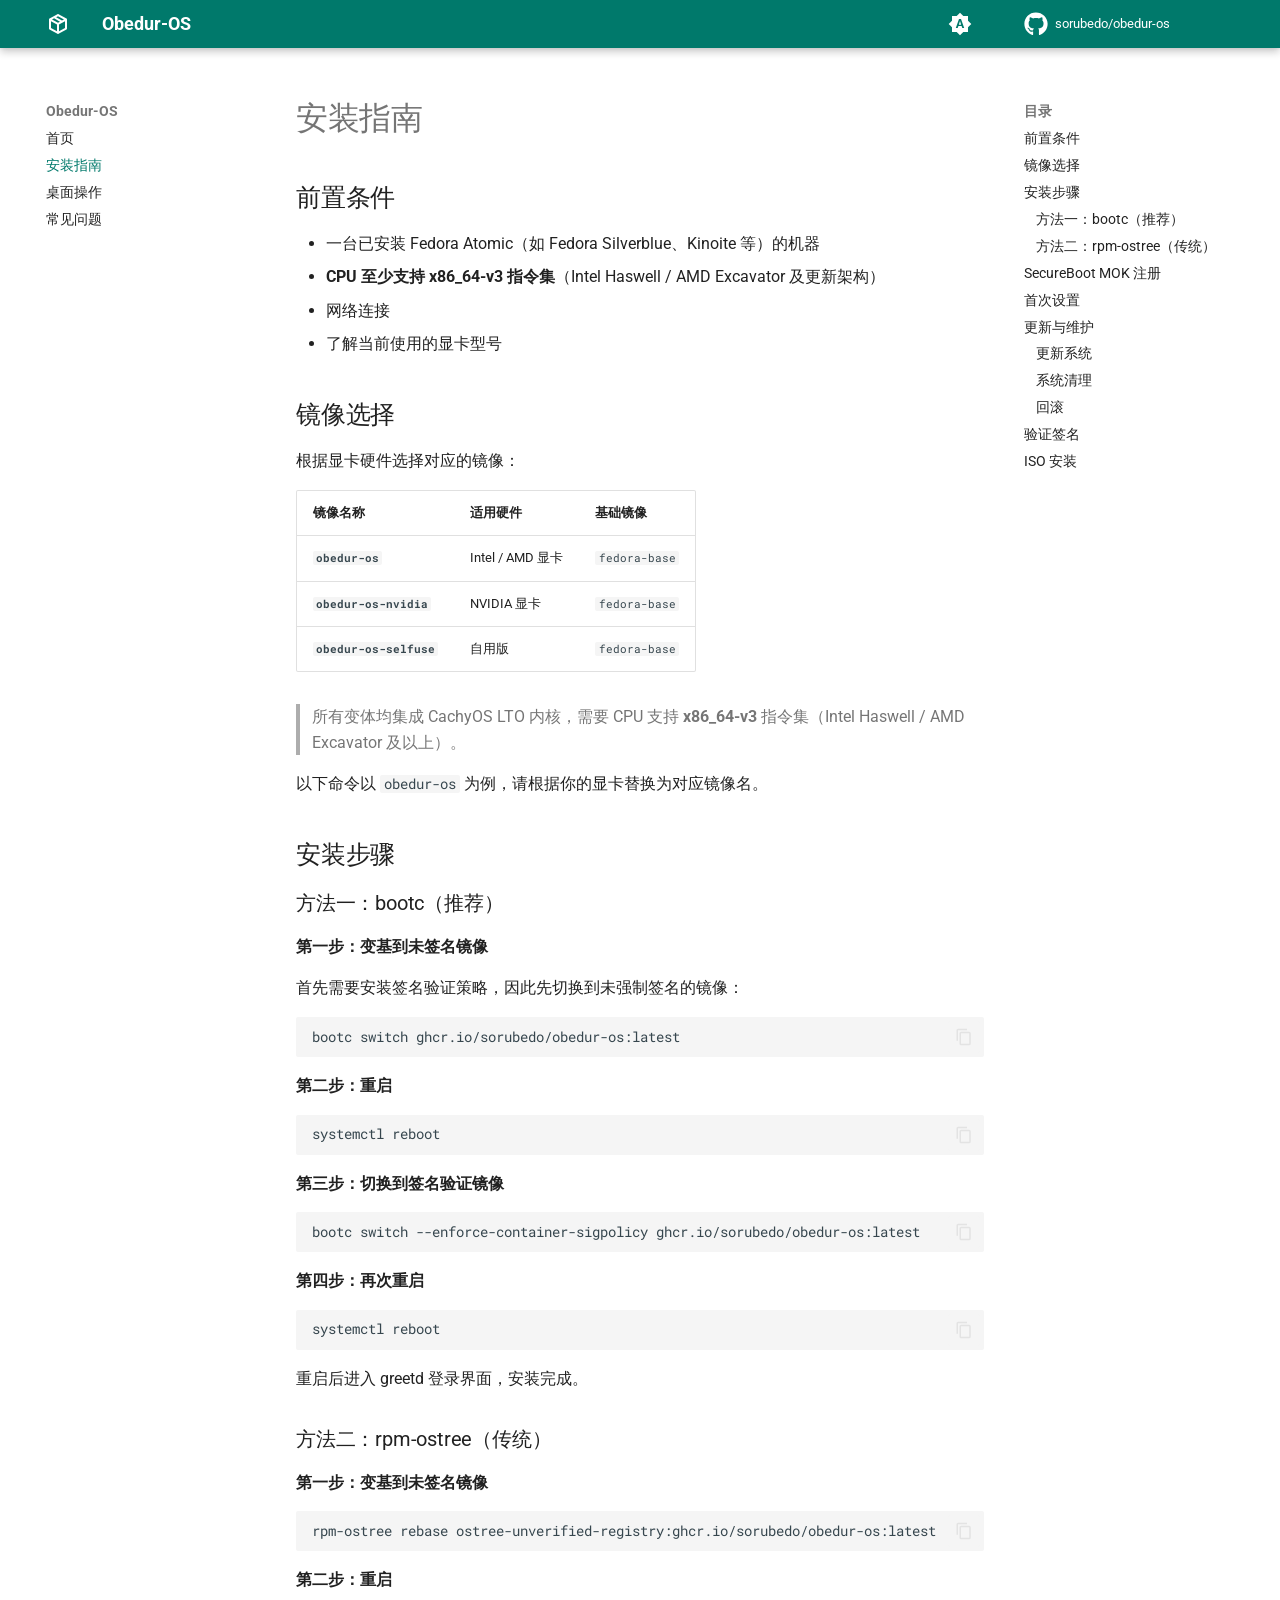
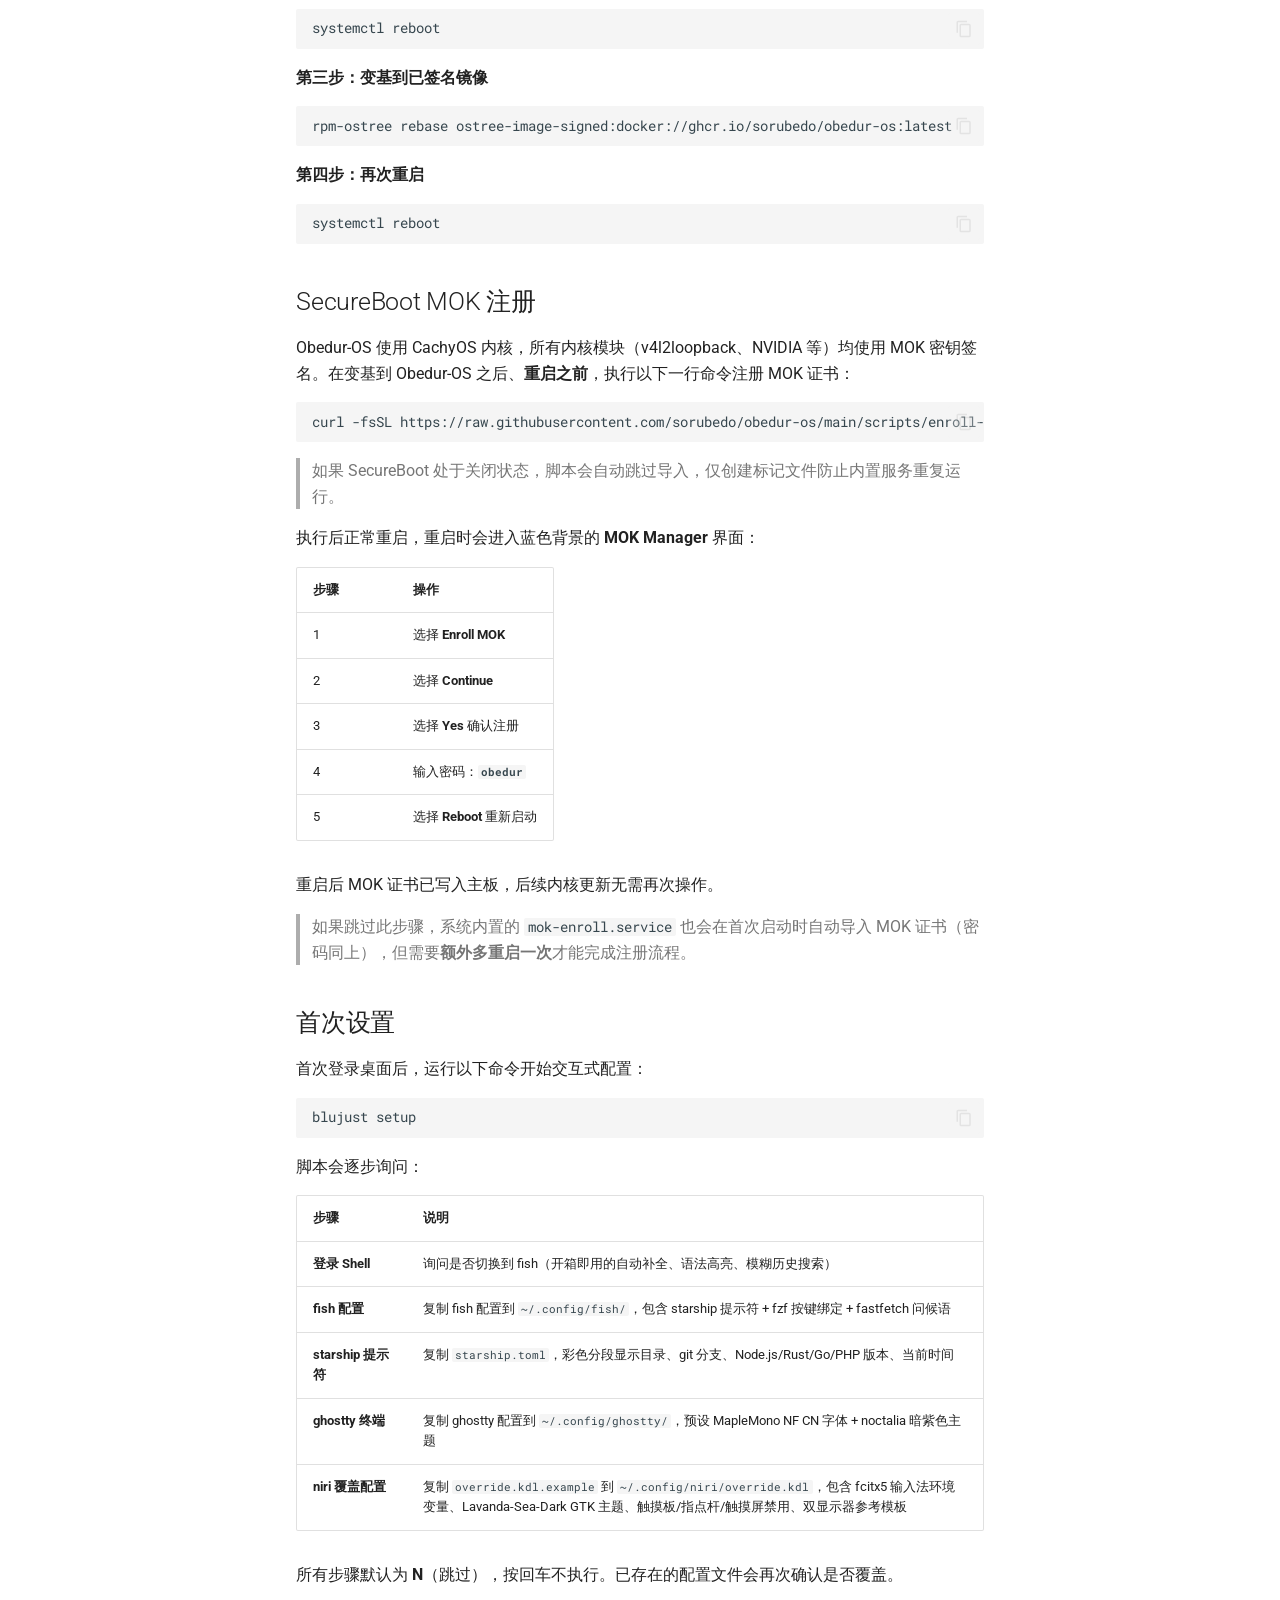
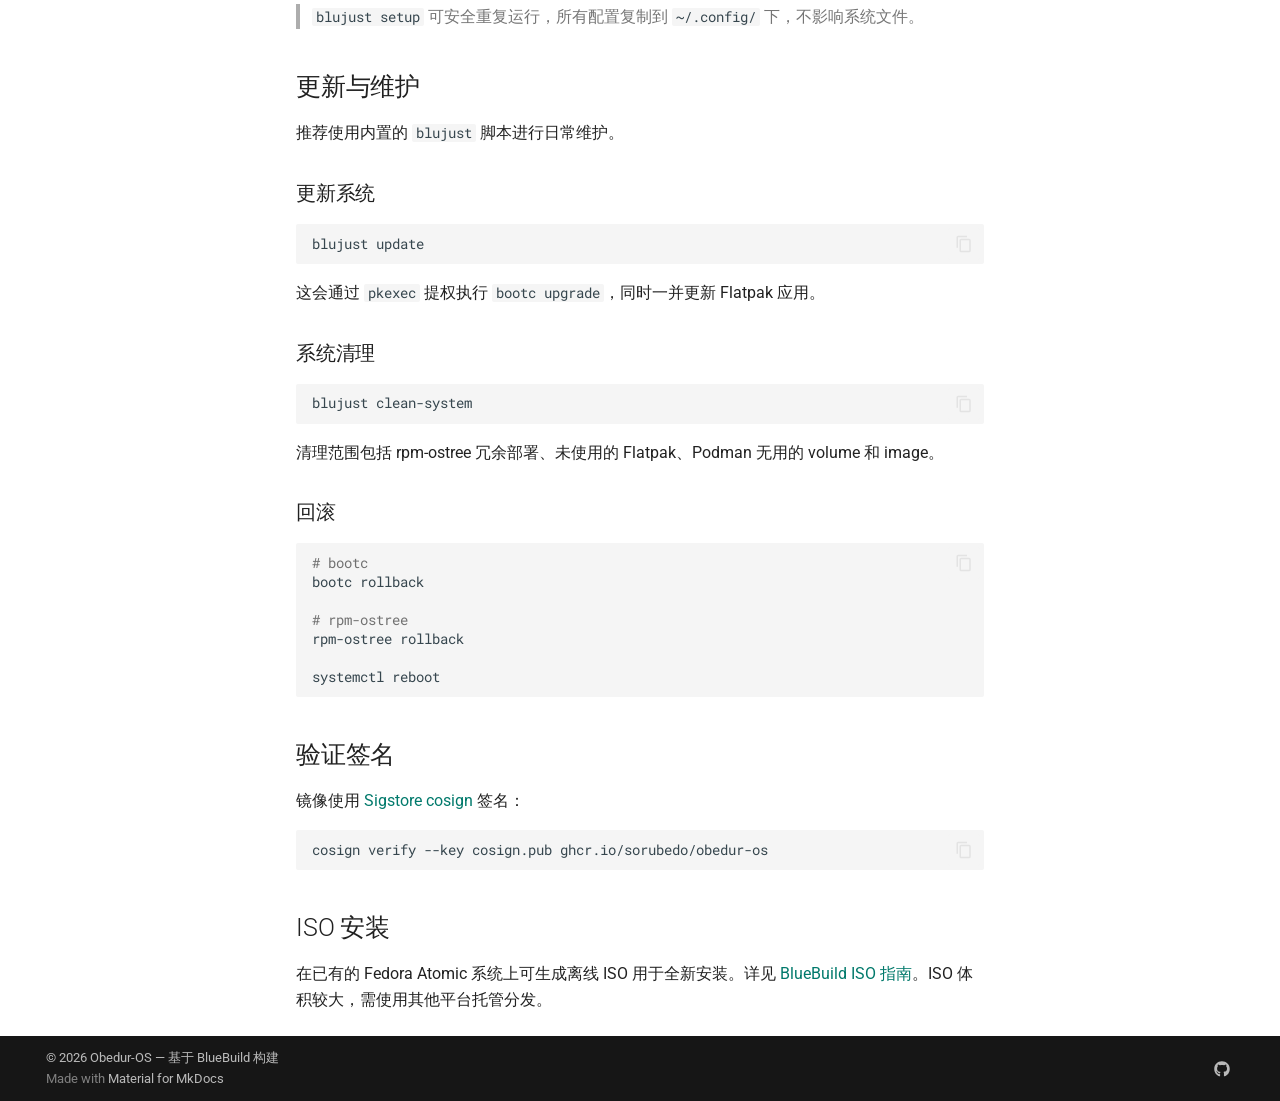
==== installation/index.html @ c2bc1f34 "Deployed 33c98fe with MkDocs version: 1.6.1" ====
<!DOCTYPE html><html lang="zh" class="no-js"><head>
    
      <meta charset="utf-8">
      <meta name="viewport" content="width=device-width,initial-scale=1">
      
        <meta name="description" content="Fedora Atomic 不可变系统 — Niri 滚动平铺 Wayland 桌面">
      
      
      
        <link rel="canonical" href="https://sorubedo.github.io/obedur-os/installation/">
      
      
        <link rel="prev" href="..">
      
      
        <link rel="next" href="../desktop/">
      
      
        
      
      
      <link rel="icon" href="../assets/images/favicon.png">
      <meta name="generator" content="mkdocs-1.6.1, mkdocs-material-9.7.6">
    
    
      
        <title>安装指南 - Obedur-OS</title>
      
    
    
      <link rel="stylesheet" href="../assets/stylesheets/main.484c7ddc.min.css">
      
        
        <link rel="stylesheet" href="../assets/stylesheets/palette.ab4e12ef.min.css">
      
      


    
    
      
    
    
      
        
        
        <link rel="preconnect" href="https://fonts.gstatic.com" crossorigin="">
        <link rel="stylesheet" href="https://fonts.googleapis.com/css?family=Roboto:300,300i,400,400i,700,700i%7CRoboto+Mono:400,400i,700,700i&amp;display=fallback">
        <style>:root{--md-text-font:"Roboto";--md-code-font:"Roboto Mono"}</style>
      
    
    
      <link rel="stylesheet" href="../stylesheets/extra.css">
    
    <script>__md_scope=new URL("..",location),__md_hash=e=>[...e].reduce(((e,_)=>(e<<5)-e+_.charCodeAt(0)),0),__md_get=(e,_=localStorage,t=__md_scope)=>JSON.parse(_.getItem(t.pathname+"."+e)),__md_set=(e,_,t=localStorage,a=__md_scope)=>{try{t.setItem(a.pathname+"."+e,JSON.stringify(_))}catch(e){}}</script>
    
      

    
    
  <link href="../assets/stylesheets/glightbox.min.css" rel="stylesheet"><script src="../assets/javascripts/glightbox.min.js"></script><style id="glightbox-style">
            html.glightbox-open { overflow: initial; height: 100%; }
            .gslide-title { margin-top: 0px; user-select: text; }
            .gslide-desc { color: #666; user-select: text; }
            .gslide-image img { background: white; }
            .gscrollbar-fixer { padding-right: 15px; }
            .gdesc-inner { font-size: 0.75rem; }
            body[data-md-color-scheme="slate"] .gdesc-inner { background: var(--md-default-bg-color); }
            body[data-md-color-scheme="slate"] .gslide-title { color: var(--md-default-fg-color); }
            body[data-md-color-scheme="slate"] .gslide-desc { color: var(--md-default-fg-color); }
        </style></head>
  
  
    
    
      
    
    
    
    
    <body dir="ltr" data-md-color-scheme="default" data-md-color-primary="indigo" data-md-color-accent="indigo">
  
    
    <input class="md-toggle" data-md-toggle="drawer" type="checkbox" id="__drawer" autocomplete="off">
    <input class="md-toggle" data-md-toggle="search" type="checkbox" id="__search" autocomplete="off">
    <label class="md-overlay" for="__drawer"></label>
    <div data-md-component="skip">
      
        
        <a href="#_1" class="md-skip">
          跳转至
        </a>
      
    </div>
    <div data-md-component="announce">
      
    </div>
    
    
      

  

<header class="md-header md-header--shadow" data-md-component="header">
  <nav class="md-header__inner md-grid" aria-label="页眉">
    <a href=".." title="Obedur-OS" class="md-header__button md-logo" aria-label="Obedur-OS" data-md-component="logo">
      
  
  <svg xmlns="http://www.w3.org/2000/svg" viewBox="0 0 24 24"><path d="M21 16.5c0 .38-.21.71-.53.88l-7.9 4.44c-.16.12-.36.18-.57.18s-.41-.06-.57-.18l-7.9-4.44A.99.99 0 0 1 3 16.5v-9c0-.38.21-.71.53-.88l7.9-4.44c.16-.12.36-.18.57-.18s.41.06.57.18l7.9 4.44c.32.17.53.5.53.88zM12 4.15l-1.89 1.07L16 8.61l1.96-1.11zM6.04 7.5 12 10.85l1.96-1.1-5.88-3.4zM5 15.91l6 3.38v-6.71L5 9.21zm14 0v-6.7l-6 3.37v6.71z"></path></svg>

    </a>
    <label class="md-header__button md-icon" for="__drawer">
      
      <svg xmlns="http://www.w3.org/2000/svg" viewBox="0 0 24 24"><path d="M3 6h18v2H3zm0 5h18v2H3zm0 5h18v2H3z"></path></svg>
    </label>
    <div class="md-header__title" data-md-component="header-title">
      <div class="md-header__ellipsis">
        <div class="md-header__topic">
          <span class="md-ellipsis">
            Obedur-OS
          </span>
        </div>
        <div class="md-header__topic" data-md-component="header-topic">
          <span class="md-ellipsis">
            
              安装指南
            
          </span>
        </div>
      </div>
    </div>
    
      
        <form class="md-header__option" data-md-component="palette">
  
    
    
    
    <input class="md-option" data-md-color-media="(prefers-color-scheme)" data-md-color-scheme="default" data-md-color-primary="indigo" data-md-color-accent="indigo" aria-label="跟随系统" type="radio" name="__palette" id="__palette_0">
    
      <label class="md-header__button md-icon" title="跟随系统" for="__palette_1" hidden="">
        <svg xmlns="http://www.w3.org/2000/svg" viewBox="0 0 24 24"><path d="m14.3 16-.7-2h-3.2l-.7 2H7.8L11 7h2l3.2 9zM20 8.69V4h-4.69L12 .69 8.69 4H4v4.69L.69 12 4 15.31V20h4.69L12 23.31 15.31 20H20v-4.69L23.31 12zm-9.15 3.96h2.3L12 9z"></path></svg>
      </label>
    
  
    
    
    
    <input class="md-option" data-md-color-media="(prefers-color-scheme: light)" data-md-color-scheme="default" data-md-color-primary="custom" data-md-color-accent="custom" aria-label="切换至暗色模式" type="radio" name="__palette" id="__palette_1">
    
      <label class="md-header__button md-icon" title="切换至暗色模式" for="__palette_2" hidden="">
        <svg xmlns="http://www.w3.org/2000/svg" viewBox="0 0 24 24"><path d="M12 8a4 4 0 0 0-4 4 4 4 0 0 0 4 4 4 4 0 0 0 4-4 4 4 0 0 0-4-4m0 10a6 6 0 0 1-6-6 6 6 0 0 1 6-6 6 6 0 0 1 6 6 6 6 0 0 1-6 6m8-9.31V4h-4.69L12 .69 8.69 4H4v4.69L.69 12 4 15.31V20h4.69L12 23.31 15.31 20H20v-4.69L23.31 12z"></path></svg>
      </label>
    
  
    
    
    
    <input class="md-option" data-md-color-media="(prefers-color-scheme: dark)" data-md-color-scheme="slate" data-md-color-primary="custom" data-md-color-accent="custom" aria-label="切换至系统偏好" type="radio" name="__palette" id="__palette_2">
    
      <label class="md-header__button md-icon" title="切换至系统偏好" for="__palette_0" hidden="">
        <svg xmlns="http://www.w3.org/2000/svg" viewBox="0 0 24 24"><path d="M12 18c-.89 0-1.74-.2-2.5-.55C11.56 16.5 13 14.42 13 12s-1.44-4.5-3.5-5.45C10.26 6.2 11.11 6 12 6a6 6 0 0 1 6 6 6 6 0 0 1-6 6m8-9.31V4h-4.69L12 .69 8.69 4H4v4.69L.69 12 4 15.31V20h4.69L12 23.31 15.31 20H20v-4.69L23.31 12z"></path></svg>
      </label>
    
  
</form>
      
    
    
      <script>var palette=__md_get("__palette");if(palette&&palette.color){if("(prefers-color-scheme)"===palette.color.media){var media=matchMedia("(prefers-color-scheme: light)"),input=document.querySelector(media.matches?"[data-md-color-media='(prefers-color-scheme: light)']":"[data-md-color-media='(prefers-color-scheme: dark)']");palette.color.media=input.getAttribute("data-md-color-media"),palette.color.scheme=input.getAttribute("data-md-color-scheme"),palette.color.primary=input.getAttribute("data-md-color-primary"),palette.color.accent=input.getAttribute("data-md-color-accent")}for(var[key,value]of Object.entries(palette.color))document.body.setAttribute("data-md-color-"+key,value)}</script>
    
    
    
    
      <div class="md-header__source">
        <a href="https://github.com/sorubedo/obedur-os" title="前往仓库" class="md-source" data-md-component="source">
  <div class="md-source__icon md-icon">
    
    <svg xmlns="http://www.w3.org/2000/svg" viewBox="0 0 512 512"><!--! Font Awesome Free 7.1.0 by @fontawesome - https://fontawesome.com License - https://fontawesome.com/license/free (Icons: CC BY 4.0, Fonts: SIL OFL 1.1, Code: MIT License) Copyright 2025 Fonticons, Inc.--><path d="M173.9 397.4c0 2-2.3 3.6-5.2 3.6-3.3.3-5.6-1.3-5.6-3.6 0-2 2.3-3.6 5.2-3.6 3-.3 5.6 1.3 5.6 3.6m-31.1-4.5c-.7 2 1.3 4.3 4.3 4.9 2.6 1 5.6 0 6.2-2s-1.3-4.3-4.3-5.2c-2.6-.7-5.5.3-6.2 2.3m44.2-1.7c-2.9.7-4.9 2.6-4.6 4.9.3 2 2.9 3.3 5.9 2.6 2.9-.7 4.9-2.6 4.6-4.6-.3-1.9-3-3.2-5.9-2.9M252.8 8C114.1 8 8 113.3 8 252c0 110.9 69.8 205.8 169.5 239.2 12.8 2.3 17.3-5.6 17.3-12.1 0-6.2-.3-40.4-.3-61.4 0 0-70 15-84.7-29.8 0 0-11.4-29.1-27.8-36.6 0 0-22.9-15.7 1.6-15.4 0 0 24.9 2 38.6 25.8 21.9 38.6 58.6 27.5 72.9 20.9 2.3-16 8.8-27.1 16-33.7-55.9-6.2-112.3-14.3-112.3-110.5 0-27.5 7.6-41.3 23.6-58.9-2.6-6.5-11.1-33.3 2.6-67.9 20.9-6.5 69 27 69 27 20-5.6 41.5-8.5 62.8-8.5s42.8 2.9 62.8 8.5c0 0 48.1-33.6 69-27 13.7 34.7 5.2 61.4 2.6 67.9 16 17.7 25.8 31.5 25.8 58.9 0 96.5-58.9 104.2-114.8 110.5 9.2 7.9 17 22.9 17 46.4 0 33.7-.3 75.4-.3 83.6 0 6.5 4.6 14.4 17.3 12.1C436.2 457.8 504 362.9 504 252 504 113.3 391.5 8 252.8 8M105.2 352.9c-1.3 1-1 3.3.7 5.2 1.6 1.6 3.9 2.3 5.2 1 1.3-1 1-3.3-.7-5.2-1.6-1.6-3.9-2.3-5.2-1m-10.8-8.1c-.7 1.3.3 2.9 2.3 3.9 1.6 1 3.6.7 4.3-.7.7-1.3-.3-2.9-2.3-3.9-2-.6-3.6-.3-4.3.7m32.4 35.6c-1.6 1.3-1 4.3 1.3 6.2 2.3 2.3 5.2 2.6 6.5 1 1.3-1.3.7-4.3-1.3-6.2-2.2-2.3-5.2-2.6-6.5-1m-11.4-14.7c-1.6 1-1.6 3.6 0 5.9s4.3 3.3 5.6 2.3c1.6-1.3 1.6-3.9 0-6.2-1.4-2.3-4-3.3-5.6-2"></path></svg>
  </div>
  <div class="md-source__repository">
    sorubedo/obedur-os
  </div>
</a>
      </div>
    
  </nav>
  
</header>
    
    <div class="md-container" data-md-component="container">
      
      
        
          
        
      
      <main class="md-main" data-md-component="main">
        <div class="md-main__inner md-grid">
          
            
              
              <div class="md-sidebar md-sidebar--primary" data-md-component="sidebar" data-md-type="navigation">
                <div class="md-sidebar__scrollwrap">
                  <div class="md-sidebar__inner">
                    



<nav class="md-nav md-nav--primary" aria-label="导航栏" data-md-level="0">
  <label class="md-nav__title" for="__drawer">
    <a href=".." title="Obedur-OS" class="md-nav__button md-logo" aria-label="Obedur-OS" data-md-component="logo">
      
  
  <svg xmlns="http://www.w3.org/2000/svg" viewBox="0 0 24 24"><path d="M21 16.5c0 .38-.21.71-.53.88l-7.9 4.44c-.16.12-.36.18-.57.18s-.41-.06-.57-.18l-7.9-4.44A.99.99 0 0 1 3 16.5v-9c0-.38.21-.71.53-.88l7.9-4.44c.16-.12.36-.18.57-.18s.41.06.57.18l7.9 4.44c.32.17.53.5.53.88zM12 4.15l-1.89 1.07L16 8.61l1.96-1.11zM6.04 7.5 12 10.85l1.96-1.1-5.88-3.4zM5 15.91l6 3.38v-6.71L5 9.21zm14 0v-6.7l-6 3.37v6.71z"></path></svg>

    </a>
    Obedur-OS
  </label>
  
    <div class="md-nav__source">
      <a href="https://github.com/sorubedo/obedur-os" title="前往仓库" class="md-source" data-md-component="source">
  <div class="md-source__icon md-icon">
    
    <svg xmlns="http://www.w3.org/2000/svg" viewBox="0 0 512 512"><!--! Font Awesome Free 7.1.0 by @fontawesome - https://fontawesome.com License - https://fontawesome.com/license/free (Icons: CC BY 4.0, Fonts: SIL OFL 1.1, Code: MIT License) Copyright 2025 Fonticons, Inc.--><path d="M173.9 397.4c0 2-2.3 3.6-5.2 3.6-3.3.3-5.6-1.3-5.6-3.6 0-2 2.3-3.6 5.2-3.6 3-.3 5.6 1.3 5.6 3.6m-31.1-4.5c-.7 2 1.3 4.3 4.3 4.9 2.6 1 5.6 0 6.2-2s-1.3-4.3-4.3-5.2c-2.6-.7-5.5.3-6.2 2.3m44.2-1.7c-2.9.7-4.9 2.6-4.6 4.9.3 2 2.9 3.3 5.9 2.6 2.9-.7 4.9-2.6 4.6-4.6-.3-1.9-3-3.2-5.9-2.9M252.8 8C114.1 8 8 113.3 8 252c0 110.9 69.8 205.8 169.5 239.2 12.8 2.3 17.3-5.6 17.3-12.1 0-6.2-.3-40.4-.3-61.4 0 0-70 15-84.7-29.8 0 0-11.4-29.1-27.8-36.6 0 0-22.9-15.7 1.6-15.4 0 0 24.9 2 38.6 25.8 21.9 38.6 58.6 27.5 72.9 20.9 2.3-16 8.8-27.1 16-33.7-55.9-6.2-112.3-14.3-112.3-110.5 0-27.5 7.6-41.3 23.6-58.9-2.6-6.5-11.1-33.3 2.6-67.9 20.9-6.5 69 27 69 27 20-5.6 41.5-8.5 62.8-8.5s42.8 2.9 62.8 8.5c0 0 48.1-33.6 69-27 13.7 34.7 5.2 61.4 2.6 67.9 16 17.7 25.8 31.5 25.8 58.9 0 96.5-58.9 104.2-114.8 110.5 9.2 7.9 17 22.9 17 46.4 0 33.7-.3 75.4-.3 83.6 0 6.5 4.6 14.4 17.3 12.1C436.2 457.8 504 362.9 504 252 504 113.3 391.5 8 252.8 8M105.2 352.9c-1.3 1-1 3.3.7 5.2 1.6 1.6 3.9 2.3 5.2 1 1.3-1 1-3.3-.7-5.2-1.6-1.6-3.9-2.3-5.2-1m-10.8-8.1c-.7 1.3.3 2.9 2.3 3.9 1.6 1 3.6.7 4.3-.7.7-1.3-.3-2.9-2.3-3.9-2-.6-3.6-.3-4.3.7m32.4 35.6c-1.6 1.3-1 4.3 1.3 6.2 2.3 2.3 5.2 2.6 6.5 1 1.3-1.3.7-4.3-1.3-6.2-2.2-2.3-5.2-2.6-6.5-1m-11.4-14.7c-1.6 1-1.6 3.6 0 5.9s4.3 3.3 5.6 2.3c1.6-1.3 1.6-3.9 0-6.2-1.4-2.3-4-3.3-5.6-2"></path></svg>
  </div>
  <div class="md-source__repository">
    sorubedo/obedur-os
  </div>
</a>
    </div>
  
  <ul class="md-nav__list" data-md-scrollfix="">
    
      
      
  
  
  
  
    <li class="md-nav__item">
      <a href=".." class="md-nav__link">
        
  
  
  <span class="md-ellipsis">
    
  
    首页
  

    
  </span>
  
  

      </a>
    </li>
  

    
      
      
  
  
    
  
  
  
    <li class="md-nav__item md-nav__item--active">
      
      <input class="md-nav__toggle md-toggle" type="checkbox" id="__toc">
      
      
        
      
      
        <label class="md-nav__link md-nav__link--active" for="__toc">
          
  
  
  <span class="md-ellipsis">
    
  
    安装指南
  

    
  </span>
  
  

          <span class="md-nav__icon md-icon"></span>
        </label>
      
      <a href="./" class="md-nav__link md-nav__link--active">
        
  
  
  <span class="md-ellipsis">
    
  
    安装指南
  

    
  </span>
  
  

      </a>
      
        

<nav class="md-nav md-nav--secondary" aria-label="目录">
  
  
  
    
  
  
    <label class="md-nav__title" for="__toc">
      <span class="md-nav__icon md-icon"></span>
      目录
    </label>
    <ul class="md-nav__list" data-md-component="toc" data-md-scrollfix="">
      
        <li class="md-nav__item">
  <a href="#_2" class="md-nav__link">
    <span class="md-ellipsis">
      
        前置条件
      
    </span>
  </a>
  
</li>
      
        <li class="md-nav__item">
  <a href="#_3" class="md-nav__link">
    <span class="md-ellipsis">
      
        镜像选择
      
    </span>
  </a>
  
</li>
      
        <li class="md-nav__item">
  <a href="#_4" class="md-nav__link">
    <span class="md-ellipsis">
      
        安装步骤
      
    </span>
  </a>
  
    <nav class="md-nav" aria-label="安装步骤">
      <ul class="md-nav__list">
        
          <li class="md-nav__item">
  <a href="#bootc" class="md-nav__link">
    <span class="md-ellipsis">
      
        方法一：bootc（推荐）
      
    </span>
  </a>
  
</li>
        
          <li class="md-nav__item">
  <a href="#rpm-ostree" class="md-nav__link">
    <span class="md-ellipsis">
      
        方法二：rpm-ostree（传统）
      
    </span>
  </a>
  
</li>
        
      </ul>
    </nav>
  
</li>
      
        <li class="md-nav__item">
  <a href="#secureboot-mok" class="md-nav__link">
    <span class="md-ellipsis">
      
        SecureBoot MOK 注册
      
    </span>
  </a>
  
</li>
      
        <li class="md-nav__item">
  <a href="#_5" class="md-nav__link">
    <span class="md-ellipsis">
      
        首次设置
      
    </span>
  </a>
  
</li>
      
        <li class="md-nav__item">
  <a href="#_6" class="md-nav__link">
    <span class="md-ellipsis">
      
        更新与维护
      
    </span>
  </a>
  
    <nav class="md-nav" aria-label="更新与维护">
      <ul class="md-nav__list">
        
          <li class="md-nav__item">
  <a href="#_7" class="md-nav__link">
    <span class="md-ellipsis">
      
        更新系统
      
    </span>
  </a>
  
</li>
        
          <li class="md-nav__item">
  <a href="#_8" class="md-nav__link">
    <span class="md-ellipsis">
      
        系统清理
      
    </span>
  </a>
  
</li>
        
          <li class="md-nav__item">
  <a href="#_9" class="md-nav__link">
    <span class="md-ellipsis">
      
        回滚
      
    </span>
  </a>
  
</li>
        
      </ul>
    </nav>
  
</li>
      
        <li class="md-nav__item">
  <a href="#_10" class="md-nav__link">
    <span class="md-ellipsis">
      
        验证签名
      
    </span>
  </a>
  
</li>
      
        <li class="md-nav__item">
  <a href="#iso" class="md-nav__link">
    <span class="md-ellipsis">
      
        ISO 安装
      
    </span>
  </a>
  
</li>
      
    </ul>
  
</nav>
      
    </li>
  

    
      
      
  
  
  
  
    <li class="md-nav__item">
      <a href="../desktop/" class="md-nav__link">
        
  
  
  <span class="md-ellipsis">
    
  
    桌面操作
  

    
  </span>
  
  

      </a>
    </li>
  

    
      
      
  
  
  
  
    <li class="md-nav__item">
      <a href="../faq/" class="md-nav__link">
        
  
  
  <span class="md-ellipsis">
    
  
    常见问题
  

    
  </span>
  
  

      </a>
    </li>
  

    
  </ul>
</nav>
                  </div>
                </div>
              </div>
            
            
              
              <div class="md-sidebar md-sidebar--secondary" data-md-component="sidebar" data-md-type="toc">
                <div class="md-sidebar__scrollwrap">
                  <div class="md-sidebar__inner">
                    

<nav class="md-nav md-nav--secondary" aria-label="目录">
  
  
  
    
  
  
    <label class="md-nav__title" for="__toc">
      <span class="md-nav__icon md-icon"></span>
      目录
    </label>
    <ul class="md-nav__list" data-md-component="toc" data-md-scrollfix="">
      
        <li class="md-nav__item">
  <a href="#_2" class="md-nav__link">
    <span class="md-ellipsis">
      
        前置条件
      
    </span>
  </a>
  
</li>
      
        <li class="md-nav__item">
  <a href="#_3" class="md-nav__link">
    <span class="md-ellipsis">
      
        镜像选择
      
    </span>
  </a>
  
</li>
      
        <li class="md-nav__item">
  <a href="#_4" class="md-nav__link">
    <span class="md-ellipsis">
      
        安装步骤
      
    </span>
  </a>
  
    <nav class="md-nav" aria-label="安装步骤">
      <ul class="md-nav__list">
        
          <li class="md-nav__item">
  <a href="#bootc" class="md-nav__link">
    <span class="md-ellipsis">
      
        方法一：bootc（推荐）
      
    </span>
  </a>
  
</li>
        
          <li class="md-nav__item">
  <a href="#rpm-ostree" class="md-nav__link">
    <span class="md-ellipsis">
      
        方法二：rpm-ostree（传统）
      
    </span>
  </a>
  
</li>
        
      </ul>
    </nav>
  
</li>
      
        <li class="md-nav__item">
  <a href="#secureboot-mok" class="md-nav__link">
    <span class="md-ellipsis">
      
        SecureBoot MOK 注册
      
    </span>
  </a>
  
</li>
      
        <li class="md-nav__item">
  <a href="#_5" class="md-nav__link">
    <span class="md-ellipsis">
      
        首次设置
      
    </span>
  </a>
  
</li>
      
        <li class="md-nav__item">
  <a href="#_6" class="md-nav__link">
    <span class="md-ellipsis">
      
        更新与维护
      
    </span>
  </a>
  
    <nav class="md-nav" aria-label="更新与维护">
      <ul class="md-nav__list">
        
          <li class="md-nav__item">
  <a href="#_7" class="md-nav__link">
    <span class="md-ellipsis">
      
        更新系统
      
    </span>
  </a>
  
</li>
        
          <li class="md-nav__item">
  <a href="#_8" class="md-nav__link">
    <span class="md-ellipsis">
      
        系统清理
      
    </span>
  </a>
  
</li>
        
          <li class="md-nav__item">
  <a href="#_9" class="md-nav__link">
    <span class="md-ellipsis">
      
        回滚
      
    </span>
  </a>
  
</li>
        
      </ul>
    </nav>
  
</li>
      
        <li class="md-nav__item">
  <a href="#_10" class="md-nav__link">
    <span class="md-ellipsis">
      
        验证签名
      
    </span>
  </a>
  
</li>
      
        <li class="md-nav__item">
  <a href="#iso" class="md-nav__link">
    <span class="md-ellipsis">
      
        ISO 安装
      
    </span>
  </a>
  
</li>
      
    </ul>
  
</nav>
                  </div>
                </div>
              </div>
            
          
          
            <div class="md-content" data-md-component="content">
              
              <article class="md-content__inner md-typeset">
                
                  


  
  


<h1 id="_1">安装指南</h1>
<h2 id="_2">前置条件</h2>
<ul>
<li>一台已安装 Fedora Atomic（如 Fedora Silverblue、Kinoite 等）的机器</li>
<li><strong>CPU 至少支持 x86_64-v3 指令集</strong>（Intel Haswell / AMD Excavator 及更新架构）</li>
<li>网络连接</li>
<li>了解当前使用的显卡型号</li>
</ul>
<h2 id="_3">镜像选择</h2>
<p>根据显卡硬件选择对应的镜像：</p>
<table>
<thead>
<tr>
<th style="text-align: left;">镜像名称</th>
<th style="text-align: left;">适用硬件</th>
<th style="text-align: left;">基础镜像</th>
</tr>
</thead>
<tbody>
<tr>
<td style="text-align: left;"><strong><code>obedur-os</code></strong></td>
<td style="text-align: left;">Intel / AMD 显卡</td>
<td style="text-align: left;"><code>fedora-base</code></td>
</tr>
<tr>
<td style="text-align: left;"><strong><code>obedur-os-nvidia</code></strong></td>
<td style="text-align: left;">NVIDIA 显卡</td>
<td style="text-align: left;"><code>fedora-base</code></td>
</tr>
<tr>
<td style="text-align: left;"><strong><code>obedur-os-selfuse</code></strong></td>
<td style="text-align: left;">自用版</td>
<td style="text-align: left;"><code>fedora-base</code></td>
</tr>
</tbody>
</table>
<blockquote>
<p>所有变体均集成 CachyOS LTO 内核，需要 CPU 支持 <strong>x86_64-v3</strong> 指令集（Intel Haswell / AMD Excavator 及以上）。</p>
</blockquote>
<p>以下命令以 <code>obedur-os</code> 为例，请根据你的显卡替换为对应镜像名。</p>
<h2 id="_4">安装步骤</h2>
<h3 id="bootc">方法一：bootc（推荐）</h3>
<p><strong>第一步：变基到未签名镜像</strong></p>
<p>首先需要安装签名验证策略，因此先切换到未强制签名的镜像：</p>
<div class="language-bash highlight"><pre><span></span><code><span id="__span-0-1"><a id="__codelineno-0-1" name="__codelineno-0-1" href="#__codelineno-0-1"></a>bootc<span class="w"> </span>switch<span class="w"> </span>ghcr.io/sorubedo/obedur-os:latest
</span></code></pre></div>
<p><strong>第二步：重启</strong></p>
<div class="language-bash highlight"><pre><span></span><code><span id="__span-1-1"><a id="__codelineno-1-1" name="__codelineno-1-1" href="#__codelineno-1-1"></a>systemctl<span class="w"> </span>reboot
</span></code></pre></div>
<p><strong>第三步：切换到签名验证镜像</strong></p>
<div class="language-bash highlight"><pre><span></span><code><span id="__span-2-1"><a id="__codelineno-2-1" name="__codelineno-2-1" href="#__codelineno-2-1"></a>bootc<span class="w"> </span>switch<span class="w"> </span>--enforce-container-sigpolicy<span class="w"> </span>ghcr.io/sorubedo/obedur-os:latest
</span></code></pre></div>
<p><strong>第四步：再次重启</strong></p>
<div class="language-bash highlight"><pre><span></span><code><span id="__span-3-1"><a id="__codelineno-3-1" name="__codelineno-3-1" href="#__codelineno-3-1"></a>systemctl<span class="w"> </span>reboot
</span></code></pre></div>
<p>重启后进入 greetd 登录界面，安装完成。</p>
<h3 id="rpm-ostree">方法二：rpm-ostree（传统）</h3>
<p><strong>第一步：变基到未签名镜像</strong></p>
<div class="language-bash highlight"><pre><span></span><code><span id="__span-4-1"><a id="__codelineno-4-1" name="__codelineno-4-1" href="#__codelineno-4-1"></a>rpm-ostree<span class="w"> </span>rebase<span class="w"> </span>ostree-unverified-registry:ghcr.io/sorubedo/obedur-os:latest
</span></code></pre></div>
<p><strong>第二步：重启</strong></p>
<div class="language-bash highlight"><pre><span></span><code><span id="__span-5-1"><a id="__codelineno-5-1" name="__codelineno-5-1" href="#__codelineno-5-1"></a>systemctl<span class="w"> </span>reboot
</span></code></pre></div>
<p><strong>第三步：变基到已签名镜像</strong></p>
<div class="language-bash highlight"><pre><span></span><code><span id="__span-6-1"><a id="__codelineno-6-1" name="__codelineno-6-1" href="#__codelineno-6-1"></a>rpm-ostree<span class="w"> </span>rebase<span class="w"> </span>ostree-image-signed:docker://ghcr.io/sorubedo/obedur-os:latest
</span></code></pre></div>
<p><strong>第四步：再次重启</strong></p>
<div class="language-bash highlight"><pre><span></span><code><span id="__span-7-1"><a id="__codelineno-7-1" name="__codelineno-7-1" href="#__codelineno-7-1"></a>systemctl<span class="w"> </span>reboot
</span></code></pre></div>
<h2 id="secureboot-mok">SecureBoot MOK 注册</h2>
<p>Obedur-OS 使用 CachyOS 内核，所有内核模块（v4l2loopback、NVIDIA 等）均使用 MOK 密钥签名。在变基到 Obedur-OS 之后、<strong>重启之前</strong>，执行以下一行命令注册 MOK 证书：</p>
<div class="language-bash highlight"><pre><span></span><code><span id="__span-8-1"><a id="__codelineno-8-1" name="__codelineno-8-1" href="#__codelineno-8-1"></a>curl<span class="w"> </span>-fsSL<span class="w"> </span>https://raw.githubusercontent.com/sorubedo/obedur-os/main/scripts/enroll-mok.sh<span class="w"> </span><span class="p">|</span><span class="w"> </span>sudo<span class="w"> </span>bash
</span></code></pre></div>
<blockquote>
<p>如果 SecureBoot 处于关闭状态，脚本会自动跳过导入，仅创建标记文件防止内置服务重复运行。</p>
</blockquote>
<p>执行后正常重启，重启时会进入蓝色背景的 <strong>MOK Manager</strong> 界面：</p>
<table>
<thead>
<tr>
<th style="text-align: left;">步骤</th>
<th style="text-align: left;">操作</th>
</tr>
</thead>
<tbody>
<tr>
<td style="text-align: left;">1</td>
<td style="text-align: left;">选择 <strong>Enroll MOK</strong></td>
</tr>
<tr>
<td style="text-align: left;">2</td>
<td style="text-align: left;">选择 <strong>Continue</strong></td>
</tr>
<tr>
<td style="text-align: left;">3</td>
<td style="text-align: left;">选择 <strong>Yes</strong> 确认注册</td>
</tr>
<tr>
<td style="text-align: left;">4</td>
<td style="text-align: left;">输入密码：<strong><code>obedur</code></strong></td>
</tr>
<tr>
<td style="text-align: left;">5</td>
<td style="text-align: left;">选择 <strong>Reboot</strong> 重新启动</td>
</tr>
</tbody>
</table>
<p>重启后 MOK 证书已写入主板，后续内核更新无需再次操作。</p>
<blockquote>
<p>如果跳过此步骤，系统内置的 <code>mok-enroll.service</code> 也会在首次启动时自动导入 MOK 证书（密码同上），但需要<strong>额外多重启一次</strong>才能完成注册流程。</p>
</blockquote>
<h2 id="_5">首次设置</h2>
<p>首次登录桌面后，运行以下命令开始交互式配置：</p>
<div class="language-bash highlight"><pre><span></span><code><span id="__span-9-1"><a id="__codelineno-9-1" name="__codelineno-9-1" href="#__codelineno-9-1"></a>blujust<span class="w"> </span>setup
</span></code></pre></div>
<p>脚本会逐步询问：</p>
<table>
<thead>
<tr>
<th style="text-align: left;">步骤</th>
<th style="text-align: left;">说明</th>
</tr>
</thead>
<tbody>
<tr>
<td style="text-align: left;"><strong>登录 Shell</strong></td>
<td style="text-align: left;">询问是否切换到 fish（开箱即用的自动补全、语法高亮、模糊历史搜索）</td>
</tr>
<tr>
<td style="text-align: left;"><strong>fish 配置</strong></td>
<td style="text-align: left;">复制 fish 配置到 <code>~/.config/fish/</code>，包含 starship 提示符 + fzf 按键绑定 + fastfetch 问候语</td>
</tr>
<tr>
<td style="text-align: left;"><strong>starship 提示符</strong></td>
<td style="text-align: left;">复制 <code>starship.toml</code>，彩色分段显示目录、git 分支、Node.js/Rust/Go/PHP 版本、当前时间</td>
</tr>
<tr>
<td style="text-align: left;"><strong>ghostty 终端</strong></td>
<td style="text-align: left;">复制 ghostty 配置到 <code>~/.config/ghostty/</code>，预设 MapleMono NF CN 字体 + noctalia 暗紫色主题</td>
</tr>
<tr>
<td style="text-align: left;"><strong>niri 覆盖配置</strong></td>
<td style="text-align: left;">复制 <code>override.kdl.example</code> 到 <code>~/.config/niri/override.kdl</code>，包含 fcitx5 输入法环境变量、Lavanda-Sea-Dark GTK 主题、触摸板/指点杆/触摸屏禁用、双显示器参考模板</td>
</tr>
</tbody>
</table>
<p>所有步骤默认为 <strong>N</strong>（跳过），按回车不执行。已存在的配置文件会再次确认是否覆盖。</p>
<blockquote>
<p><code>blujust setup</code> 可安全重复运行，所有配置复制到 <code>~/.config/</code> 下，不影响系统文件。</p>
</blockquote>
<h2 id="_6">更新与维护</h2>
<p>推荐使用内置的 <code>blujust</code> 脚本进行日常维护。</p>
<h3 id="_7">更新系统</h3>
<div class="language-bash highlight"><pre><span></span><code><span id="__span-10-1"><a id="__codelineno-10-1" name="__codelineno-10-1" href="#__codelineno-10-1"></a>blujust<span class="w"> </span>update
</span></code></pre></div>
<p>这会通过 <code>pkexec</code> 提权执行 <code>bootc upgrade</code>，同时一并更新 Flatpak 应用。</p>
<h3 id="_8">系统清理</h3>
<div class="language-bash highlight"><pre><span></span><code><span id="__span-11-1"><a id="__codelineno-11-1" name="__codelineno-11-1" href="#__codelineno-11-1"></a>blujust<span class="w"> </span>clean-system
</span></code></pre></div>
<p>清理范围包括 rpm-ostree 冗余部署、未使用的 Flatpak、Podman 无用的 volume 和 image。</p>
<h3 id="_9">回滚</h3>
<div class="language-bash highlight"><pre><span></span><code><span id="__span-12-1"><a id="__codelineno-12-1" name="__codelineno-12-1" href="#__codelineno-12-1"></a><span class="c1"># bootc</span>
</span><span id="__span-12-2"><a id="__codelineno-12-2" name="__codelineno-12-2" href="#__codelineno-12-2"></a>bootc<span class="w"> </span>rollback
</span><span id="__span-12-3"><a id="__codelineno-12-3" name="__codelineno-12-3" href="#__codelineno-12-3"></a>
</span><span id="__span-12-4"><a id="__codelineno-12-4" name="__codelineno-12-4" href="#__codelineno-12-4"></a><span class="c1"># rpm-ostree</span>
</span><span id="__span-12-5"><a id="__codelineno-12-5" name="__codelineno-12-5" href="#__codelineno-12-5"></a>rpm-ostree<span class="w"> </span>rollback
</span><span id="__span-12-6"><a id="__codelineno-12-6" name="__codelineno-12-6" href="#__codelineno-12-6"></a>
</span><span id="__span-12-7"><a id="__codelineno-12-7" name="__codelineno-12-7" href="#__codelineno-12-7"></a>systemctl<span class="w"> </span>reboot
</span></code></pre></div>
<h2 id="_10">验证签名</h2>
<p>镜像使用 <a href="https://github.com/sigstore/cosign">Sigstore cosign</a> 签名：</p>
<div class="language-bash highlight"><pre><span></span><code><span id="__span-13-1"><a id="__codelineno-13-1" name="__codelineno-13-1" href="#__codelineno-13-1"></a>cosign<span class="w"> </span>verify<span class="w"> </span>--key<span class="w"> </span>cosign.pub<span class="w"> </span>ghcr.io/sorubedo/obedur-os
</span></code></pre></div>
<h2 id="iso">ISO 安装</h2>
<p>在已有的 Fedora Atomic 系统上可生成离线 ISO 用于全新安装。详见 <a href="https://blue-build.org/how-to/generate-iso/">BlueBuild ISO 指南</a>。ISO 体积较大，需使用其他平台托管分发。</p>












                
              </article>
            </div>
          
          
<script>var target=document.getElementById(location.hash.slice(1));target&&target.name&&(target.checked=target.name.startsWith("__tabbed_"))</script>
        </div>
        
          <button type="button" class="md-top md-icon" data-md-component="top" hidden="">
  
  <svg xmlns="http://www.w3.org/2000/svg" viewBox="0 0 24 24"><path d="M13 20h-2V8l-5.5 5.5-1.42-1.42L12 4.16l7.92 7.92-1.42 1.42L13 8z"></path></svg>
  回到页面顶部
</button>
        
      </main>
      
        <footer class="md-footer">
  
  <div class="md-footer-meta md-typeset">
    <div class="md-footer-meta__inner md-grid">
      <div class="md-copyright">
  
    <div class="md-copyright__highlight">
      © 2026 Obedur-OS — 基于 BlueBuild 构建
    </div>
  
  
    Made with
    <a href="https://squidfunk.github.io/mkdocs-material/" target="_blank" rel="noopener">
      Material for MkDocs
    </a>
  
</div>
      
        
<div class="md-social">
  
    
    
    
    
    <a href="https://github.com/sorubedo/obedur-os" target="_blank" rel="noopener" title="sorubedo/obedur-os" class="md-social__link">
      <svg xmlns="http://www.w3.org/2000/svg" viewBox="0 0 512 512"><!--! Font Awesome Free 7.1.0 by @fontawesome - https://fontawesome.com License - https://fontawesome.com/license/free (Icons: CC BY 4.0, Fonts: SIL OFL 1.1, Code: MIT License) Copyright 2025 Fonticons, Inc.--><path d="M173.9 397.4c0 2-2.3 3.6-5.2 3.6-3.3.3-5.6-1.3-5.6-3.6 0-2 2.3-3.6 5.2-3.6 3-.3 5.6 1.3 5.6 3.6m-31.1-4.5c-.7 2 1.3 4.3 4.3 4.9 2.6 1 5.6 0 6.2-2s-1.3-4.3-4.3-5.2c-2.6-.7-5.5.3-6.2 2.3m44.2-1.7c-2.9.7-4.9 2.6-4.6 4.9.3 2 2.9 3.3 5.9 2.6 2.9-.7 4.9-2.6 4.6-4.6-.3-1.9-3-3.2-5.9-2.9M252.8 8C114.1 8 8 113.3 8 252c0 110.9 69.8 205.8 169.5 239.2 12.8 2.3 17.3-5.6 17.3-12.1 0-6.2-.3-40.4-.3-61.4 0 0-70 15-84.7-29.8 0 0-11.4-29.1-27.8-36.6 0 0-22.9-15.7 1.6-15.4 0 0 24.9 2 38.6 25.8 21.9 38.6 58.6 27.5 72.9 20.9 2.3-16 8.8-27.1 16-33.7-55.9-6.2-112.3-14.3-112.3-110.5 0-27.5 7.6-41.3 23.6-58.9-2.6-6.5-11.1-33.3 2.6-67.9 20.9-6.5 69 27 69 27 20-5.6 41.5-8.5 62.8-8.5s42.8 2.9 62.8 8.5c0 0 48.1-33.6 69-27 13.7 34.7 5.2 61.4 2.6 67.9 16 17.7 25.8 31.5 25.8 58.9 0 96.5-58.9 104.2-114.8 110.5 9.2 7.9 17 22.9 17 46.4 0 33.7-.3 75.4-.3 83.6 0 6.5 4.6 14.4 17.3 12.1C436.2 457.8 504 362.9 504 252 504 113.3 391.5 8 252.8 8M105.2 352.9c-1.3 1-1 3.3.7 5.2 1.6 1.6 3.9 2.3 5.2 1 1.3-1 1-3.3-.7-5.2-1.6-1.6-3.9-2.3-5.2-1m-10.8-8.1c-.7 1.3.3 2.9 2.3 3.9 1.6 1 3.6.7 4.3-.7.7-1.3-.3-2.9-2.3-3.9-2-.6-3.6-.3-4.3.7m32.4 35.6c-1.6 1.3-1 4.3 1.3 6.2 2.3 2.3 5.2 2.6 6.5 1 1.3-1.3.7-4.3-1.3-6.2-2.2-2.3-5.2-2.6-6.5-1m-11.4-14.7c-1.6 1-1.6 3.6 0 5.9s4.3 3.3 5.6 2.3c1.6-1.3 1.6-3.9 0-6.2-1.4-2.3-4-3.3-5.6-2"></path></svg>
    </a>
  
</div>
      
    </div>
  </div>
</footer>
      
    </div>
    <div class="md-dialog" data-md-component="dialog">
      <div class="md-dialog__inner md-typeset"></div>
    </div>
    
    
    
      
      
      <script id="__config" type="application/json">{"annotate": null, "base": "..", "features": ["navigation.tracking", "navigation.top", "search.suggest", "search.highlight", "search.share", "content.code.copy", "content.code.annotate"], "search": "../assets/javascripts/workers/search.2c215733.min.js", "tags": null, "translations": {"clipboard.copied": "\u5df2\u590d\u5236", "clipboard.copy": "\u590d\u5236", "search.result.more.one": "\u5728\u8be5\u9875\u4e0a\u8fd8\u6709 1 \u4e2a\u7b26\u5408\u6761\u4ef6\u7684\u7ed3\u679c", "search.result.more.other": "\u5728\u8be5\u9875\u4e0a\u8fd8\u6709 # \u4e2a\u7b26\u5408\u6761\u4ef6\u7684\u7ed3\u679c", "search.result.none": "\u6ca1\u6709\u627e\u5230\u7b26\u5408\u6761\u4ef6\u7684\u7ed3\u679c", "search.result.one": "\u627e\u5230 1 \u4e2a\u7b26\u5408\u6761\u4ef6\u7684\u7ed3\u679c", "search.result.other": "# \u4e2a\u7b26\u5408\u6761\u4ef6\u7684\u7ed3\u679c", "search.result.placeholder": "\u952e\u5165\u4ee5\u5f00\u59cb\u641c\u7d22", "search.result.term.missing": "\u7f3a\u5c11", "select.version": "\u9009\u62e9\u5f53\u524d\u7248\u672c"}, "version": null}</script>
    
    
      <script src="../assets/javascripts/bundle.79ae519e.min.js"></script>
      
    
  
<script id="init-glightbox">const lightbox = GLightbox({"touchNavigation": true, "loop": false, "zoomable": true, "draggable": true, "openEffect": "fade", "closeEffect": "fade", "slideEffect": "slide"});
document$.subscribe(()=>{ lightbox.reload(); });
</script></body></html>
---- assets/stylesheets/main.484c7ddc.min.css ----
@charset "UTF-8";html{-webkit-text-size-adjust:none;-moz-text-size-adjust:none;text-size-adjust:none;box-sizing:border-box}*,:after,:before{box-sizing:inherit}@media (prefers-reduced-motion){*,:after,:before{transition:none!important}}body{margin:0}a,button,input,label{-webkit-tap-highlight-color:transparent}a{color:inherit;text-decoration:none}hr{border:0;box-sizing:initial;display:block;height:.05rem;overflow:visible;padding:0}small{font-size:80%}sub,sup{line-height:1em}img{border-style:none}table{border-collapse:initial;border-spacing:0}td,th{font-weight:400;vertical-align:top}button{background:#0000;border:0;font-family:inherit;font-size:inherit;margin:0;padding:0}input{border:0;outline:none}:root{--md-primary-fg-color:#4051b5;--md-primary-fg-color--light:#5d6cc0;--md-primary-fg-color--dark:#303fa1;--md-primary-bg-color:#fff;--md-primary-bg-color--light:#ffffffb3;--md-accent-fg-color:#526cfe;--md-accent-fg-color--transparent:#526cfe1a;--md-accent-bg-color:#fff;--md-accent-bg-color--light:#ffffffb3}[data-md-color-scheme=default]{color-scheme:light}[data-md-color-scheme=default] img[src$="#gh-dark-mode-only"],[data-md-color-scheme=default] img[src$="#only-dark"]{display:none}:root,[data-md-color-scheme=default]{--md-hue:225deg;--md-default-fg-color:#000000de;--md-default-fg-color--light:#0000008a;--md-default-fg-color--lighter:#00000052;--md-default-fg-color--lightest:#00000012;--md-default-bg-color:#fff;--md-default-bg-color--light:#ffffffb3;--md-default-bg-color--lighter:#ffffff4d;--md-default-bg-color--lightest:#ffffff1f;--md-code-fg-color:#36464e;--md-code-bg-color:#f5f5f5;--md-code-bg-color--light:#f5f5f5b3;--md-code-bg-color--lighter:#f5f5f54d;--md-code-hl-color:#4287ff;--md-code-hl-color--light:#4287ff1a;--md-code-hl-number-color:#d52a2a;--md-code-hl-special-color:#db1457;--md-code-hl-function-color:#a846b9;--md-code-hl-constant-color:#6e59d9;--md-code-hl-keyword-color:#3f6ec6;--md-code-hl-string-color:#1c7d4d;--md-code-hl-name-color:var(--md-code-fg-color);--md-code-hl-operator-color:var(--md-default-fg-color--light);--md-code-hl-punctuation-color:var(--md-default-fg-color--light);--md-code-hl-comment-color:var(--md-default-fg-color--light);--md-code-hl-generic-color:var(--md-default-fg-color--light);--md-code-hl-variable-color:var(--md-default-fg-color--light);--md-typeset-color:var(--md-default-fg-color);--md-typeset-a-color:var(--md-primary-fg-color);--md-typeset-del-color:#f5503d26;--md-typeset-ins-color:#0bd57026;--md-typeset-kbd-color:#fafafa;--md-typeset-kbd-accent-color:#fff;--md-typeset-kbd-border-color:#b8b8b8;--md-typeset-mark-color:#ffff0080;--md-typeset-table-color:#0000001f;--md-typeset-table-color--light:rgba(0,0,0,.035);--md-admonition-fg-color:var(--md-default-fg-color);--md-admonition-bg-color:var(--md-default-bg-color);--md-warning-fg-color:#000000de;--md-warning-bg-color:#ff9;--md-footer-fg-color:#fff;--md-footer-fg-color--light:#ffffffb3;--md-footer-fg-color--lighter:#ffffff73;--md-footer-bg-color:#000000de;--md-footer-bg-color--dark:#00000052;--md-shadow-z1:0 0.2rem 0.5rem #0000000d,0 0 0.05rem #0000001a;--md-shadow-z2:0 0.2rem 0.5rem #0000001a,0 0 0.05rem #00000040;--md-shadow-z3:0 0.2rem 0.5rem #0003,0 0 0.05rem #00000059}.md-icon svg{fill:currentcolor;display:block;height:1.2rem;width:1.2rem}body{-webkit-font-smoothing:antialiased;-moz-osx-font-smoothing:grayscale;--md-text-font-family:var(--md-text-font,_),-apple-system,BlinkMacSystemFont,Helvetica,Arial,sans-serif;--md-code-font-family:var(--md-code-font,_),SFMono-Regular,Consolas,Menlo,monospace}aside,body,input{font-feature-settings:"kern","liga";color:var(--md-typeset-color);font-family:var(--md-text-font-family)}code,kbd,pre{font-feature-settings:"kern";font-family:var(--md-code-font-family)}:root{--md-typeset-table-sort-icon:url('data:image/svg+xml;charset=utf-8,<svg xmlns="http://www.w3.org/2000/svg" viewBox="0 0 24 24"><path d="m18 21-4-4h3V7h-3l4-4 4 4h-3v10h3M2 19v-2h10v2M2 13v-2h7v2M2 7V5h4v2z"/></svg>');--md-typeset-table-sort-icon--asc:url('data:image/svg+xml;charset=utf-8,<svg xmlns="http://www.w3.org/2000/svg" viewBox="0 0 24 24"><path d="M19 17h3l-4 4-4-4h3V3h2M2 17h10v2H2M6 5v2H2V5m0 6h7v2H2z"/></svg>');--md-typeset-table-sort-icon--desc:url('data:image/svg+xml;charset=utf-8,<svg xmlns="http://www.w3.org/2000/svg" viewBox="0 0 24 24"><path d="M19 7h3l-4-4-4 4h3v14h2M2 17h10v2H2M6 5v2H2V5m0 6h7v2H2z"/></svg>')}.md-typeset{-webkit-print-color-adjust:exact;color-adjust:exact;font-size:.8rem;line-height:1.6;overflow-wrap:break-word}@media print{.md-typeset{font-size:.68rem}}.md-typeset blockquote,.md-typeset dl,.md-typeset figure,.md-typeset ol,.md-typeset pre,.md-typeset ul{margin-bottom:1em;margin-top:1em}.md-typeset h1{color:var(--md-default-fg-color--light);font-size:2em;line-height:1.3;margin:0 0 1.25em}.md-typeset h1,.md-typeset h2{font-weight:300;letter-spacing:-.01em}.md-typeset h2{font-size:1.5625em;line-height:1.4;margin:1.6em 0 .64em}.md-typeset h3{font-size:1.25em;font-weight:400;letter-spacing:-.01em;line-height:1.5;margin:1.6em 0 .8em}.md-typeset h2+h3{margin-top:.8em}.md-typeset h4{font-weight:700;letter-spacing:-.01em;margin:1em 0}.md-typeset h5,.md-typeset h6{color:var(--md-default-fg-color--light);font-size:.8em;font-weight:700;letter-spacing:-.01em;margin:1.25em 0}.md-typeset h5{text-transform:uppercase}.md-typeset h5 code{text-transform:none}.md-typeset hr{border-bottom:.05rem solid var(--md-default-fg-color--lightest);display:flow-root;margin:1.5em 0}.md-typeset a{color:var(--md-typeset-a-color);word-break:break-word}.md-typeset a,.md-typeset a:before{transition:color 125ms}.md-typeset a:focus,.md-typeset a:hover{color:var(--md-accent-fg-color)}.md-typeset a:focus code,.md-typeset a:hover code{background-color:var(--md-accent-fg-color--transparent);color:var(--md-accent-fg-color)}.md-typeset a code{color:var(--md-typeset-a-color)}.md-typeset a.focus-visible{outline-color:var(--md-accent-fg-color);outline-offset:.2rem}.md-typeset code,.md-typeset kbd,.md-typeset pre{color:var(--md-code-fg-color);direction:ltr;font-variant-ligatures:none;transition:background-color 125ms}@media print{.md-typeset code,.md-typeset kbd,.md-typeset pre{white-space:pre-wrap}}.md-typeset code{background-color:var(--md-code-bg-color);border-radius:.1rem;-webkit-box-decoration-break:clone;box-decoration-break:clone;font-size:.85em;padding:0 .2941176471em;transition:color 125ms,background-color 125ms;word-break:break-word}.md-typeset code:not(.focus-visible){-webkit-tap-highlight-color:transparent;outline:none}.md-typeset pre{display:flow-root;line-height:1.4;position:relative}.md-typeset pre>code{-webkit-box-decoration-break:slice;box-decoration-break:slice;box-shadow:none;display:block;margin:0;outline-color:var(--md-accent-fg-color);overflow:auto;padding:.7720588235em 1.1764705882em;scrollbar-color:var(--md-default-fg-color--lighter) #0000;scrollbar-width:thin;touch-action:auto;word-break:normal}.md-typeset pre>code:hover{scrollbar-color:var(--md-accent-fg-color) #0000}.md-typeset pre>code::-webkit-scrollbar{height:.2rem;width:.2rem}.md-typeset pre>code::-webkit-scrollbar-thumb{background-color:var(--md-default-fg-color--lighter)}.md-typeset pre>code::-webkit-scrollbar-thumb:hover{background-color:var(--md-accent-fg-color)}.md-typeset kbd{background-color:var(--md-typeset-kbd-color);border-radius:.1rem;box-shadow:0 .1rem 0 .05rem var(--md-typeset-kbd-border-color),0 .1rem 0 var(--md-typeset-kbd-border-color),0 -.1rem .2rem var(--md-typeset-kbd-accent-color) inset;color:var(--md-default-fg-color);display:inline-block;font-size:.75em;padding:0 .6666666667em;vertical-align:text-top;word-break:break-word}.md-typeset mark{background-color:var(--md-typeset-mark-color);-webkit-box-decoration-break:clone;box-decoration-break:clone;color:inherit;word-break:break-word}.md-typeset abbr{cursor:help;text-decoration:none}.md-typeset [data-preview],.md-typeset abbr{border-bottom:.05rem dotted var(--md-default-fg-color--light)}.md-typeset small{opacity:.75}[dir=ltr] .md-typeset sub,[dir=ltr] .md-typeset sup{margin-left:.078125em}[dir=rtl] .md-typeset sub,[dir=rtl] .md-typeset sup{margin-right:.078125em}[dir=ltr] .md-typeset blockquote{padding-left:.6rem}[dir=rtl] .md-typeset blockquote{padding-right:.6rem}[dir=ltr] .md-typeset blockquote{border-left:.2rem solid var(--md-default-fg-color--lighter)}[dir=rtl] .md-typeset blockquote{border-right:.2rem solid var(--md-default-fg-color--lighter)}.md-typeset blockquote{color:var(--md-default-fg-color--light);margin-left:0;margin-right:0}.md-typeset ul{list-style-type:disc}.md-typeset ul[type]{list-style-type:revert-layer}[dir=ltr] .md-typeset ol,[dir=ltr] .md-typeset ul{margin-left:.625em}[dir=rtl] .md-typeset ol,[dir=rtl] .md-typeset ul{margin-right:.625em}.md-typeset ol,.md-typeset ul{padding:0}.md-typeset ol:not([hidden]),.md-typeset ul:not([hidden]){display:flow-root}.md-typeset ol ol,.md-typeset ul ol{list-style-type:lower-alpha}.md-typeset ol ol ol,.md-typeset ul ol ol{list-style-type:lower-roman}.md-typeset ol ol ol ol,.md-typeset ul ol ol ol{list-style-type:upper-alpha}.md-typeset ol ol ol ol ol,.md-typeset ul ol ol ol ol{list-style-type:upper-roman}.md-typeset ol[type],.md-typeset ul[type]{list-style-type:revert-layer}[dir=ltr] .md-typeset ol li,[dir=ltr] .md-typeset ul li{margin-left:1.25em}[dir=rtl] .md-typeset ol li,[dir=rtl] .md-typeset ul li{margin-right:1.25em}.md-typeset ol li,.md-typeset ul li{margin-bottom:.5em}.md-typeset ol li blockquote,.md-typeset ol li p,.md-typeset ul li blockquote,.md-typeset ul li p{margin:.5em 0}.md-typeset ol li:last-child,.md-typeset ul li:last-child{margin-bottom:0}[dir=ltr] .md-typeset ol li ol,[dir=ltr] .md-typeset ol li ul,[dir=ltr] .md-typeset ul li ol,[dir=ltr] .md-typeset ul li ul{margin-left:.625em}[dir=rtl] .md-typeset ol li ol,[dir=rtl] .md-typeset ol li ul,[dir=rtl] .md-typeset ul li ol,[dir=rtl] .md-typeset ul li ul{margin-right:.625em}.md-typeset ol li ol,.md-typeset ol li ul,.md-typeset ul li ol,.md-typeset ul li ul{margin-bottom:.5em;margin-top:.5em}[dir=ltr] .md-typeset dd{margin-left:1.875em}[dir=rtl] .md-typeset dd{margin-right:1.875em}.md-typeset dd{margin-bottom:1.5em;margin-top:1em}.md-typeset img,.md-typeset svg,.md-typeset video{height:auto;max-width:100%}.md-typeset img[align=left]{margin:1em 1em 1em 0}.md-typeset img[align=right]{margin:1em 0 1em 1em}.md-typeset img[align]:only-child{margin-top:0}.md-typeset figure{display:flow-root;margin:1em auto;max-width:100%;text-align:center;width:fit-content}.md-typeset figure img{display:block;margin:0 auto}.md-typeset figcaption{font-style:italic;margin:1em auto;max-width:24rem}.md-typeset iframe{max-width:100%}.md-typeset table:not([class]){background-color:var(--md-default-bg-color);border:.05rem solid var(--md-typeset-table-color);border-radius:.1rem;display:inline-block;font-size:.64rem;max-width:100%;overflow:auto;touch-action:auto}@media print{.md-typeset table:not([class]){display:table}}.md-typeset table:not([class])+*{margin-top:1.5em}.md-typeset table:not([class]) td>:first-child,.md-typeset table:not([class]) th>:first-child{margin-top:0}.md-typeset table:not([class]) td>:last-child,.md-typeset table:not([class]) th>:last-child{margin-bottom:0}.md-typeset table:not([class]) td:not([align]),.md-typeset table:not([class]) th:not([align]){text-align:left}[dir=rtl] .md-typeset table:not([class]) td:not([align]),[dir=rtl] .md-typeset table:not([class]) th:not([align]){text-align:right}.md-typeset table:not([class]) th{font-weight:700;min-width:5rem;padding:.9375em 1.25em;vertical-align:top}.md-typeset table:not([class]) td{border-top:.05rem solid var(--md-typeset-table-color);padding:.9375em 1.25em;vertical-align:top}.md-typeset table:not([class]) tbody tr{transition:background-color 125ms}.md-typeset table:not([class]) tbody tr:hover{background-color:var(--md-typeset-table-color--light);box-shadow:0 .05rem 0 var(--md-default-bg-color) inset}.md-typeset table:not([class]) a{word-break:normal}.md-typeset table th[role=columnheader]{cursor:pointer}[dir=ltr] .md-typeset table th[role=columnheader]:after{margin-left:.5em}[dir=rtl] .md-typeset table th[role=columnheader]:after{margin-right:.5em}.md-typeset table th[role=columnheader]:after{content:"";display:inline-block;height:1.2em;-webkit-mask-image:var(--md-typeset-table-sort-icon);mask-image:var(--md-typeset-table-sort-icon);-webkit-mask-repeat:no-repeat;mask-repeat:no-repeat;-webkit-mask-size:contain;mask-size:contain;transition:background-color 125ms;vertical-align:text-bottom;width:1.2em}.md-typeset table th[role=columnheader]:hover:after{background-color:var(--md-default-fg-color--lighter)}.md-typeset table th[role=columnheader][aria-sort=ascending]:after{background-color:var(--md-default-fg-color--light);-webkit-mask-image:var(--md-typeset-table-sort-icon--asc);mask-image:var(--md-typeset-table-sort-icon--asc)}.md-typeset table th[role=columnheader][aria-sort=descending]:after{background-color:var(--md-default-fg-color--light);-webkit-mask-image:var(--md-typeset-table-sort-icon--desc);mask-image:var(--md-typeset-table-sort-icon--desc)}.md-typeset__scrollwrap{margin:1em -.8rem;overflow-x:auto;touch-action:auto}.md-typeset__table{display:inline-block;margin-bottom:.5em;padding:0 .8rem}@media print{.md-typeset__table{display:block}}html .md-typeset__table table{display:table;margin:0;overflow:hidden;width:100%}@media screen and (max-width:44.984375em){.md-content__inner>pre{margin:1em -.8rem}.md-content__inner>pre code{border-radius:0}}.md-typeset .md-author{border-radius:100%;display:block;flex-shrink:0;height:1.6rem;overflow:hidden;position:relative;transition:color 125ms,transform 125ms;width:1.6rem}.md-typeset .md-author img{display:block}.md-typeset .md-author--more{background:var(--md-default-fg-color--lightest);color:var(--md-default-fg-color--lighter);font-size:.6rem;font-weight:700;line-height:1.6rem;text-align:center}.md-typeset .md-author--long{height:2.4rem;width:2.4rem}.md-typeset a.md-author{transform:scale(1)}.md-typeset a.md-author img{border-radius:100%;filter:grayscale(100%) opacity(75%);transition:filter 125ms}.md-typeset a.md-author:focus,.md-typeset a.md-author:hover{transform:scale(1.1);z-index:1}.md-typeset a.md-author:focus img,.md-typeset a.md-author:hover img{filter:grayscale(0)}.md-banner{background-color:var(--md-footer-bg-color);color:var(--md-footer-fg-color);overflow:auto}@media print{.md-banner{display:none}}.md-banner--warning{background-color:var(--md-warning-bg-color);color:var(--md-warning-fg-color)}.md-banner__inner{font-size:.7rem;margin:.6rem auto;padding:0 .8rem}[dir=ltr] .md-banner__button{float:right}[dir=rtl] .md-banner__button{float:left}.md-banner__button{color:inherit;cursor:pointer;transition:opacity .25s}.no-js .md-banner__button{display:none}.md-banner__button:hover{opacity:.7}html{font-size:125%;height:100%;overflow-x:hidden}@media screen and (min-width:100em){html{font-size:137.5%}}@media screen and (min-width:125em){html{font-size:150%}}body{background-color:var(--md-default-bg-color);display:flex;flex-direction:column;font-size:.5rem;min-height:100%;position:relative;width:100%}@media print{body{display:block}}@media screen and (max-width:59.984375em){body[data-md-scrolllock]{position:fixed}}.md-grid{margin-left:auto;margin-right:auto;max-width:61rem}.md-container{display:flex;flex-direction:column;flex-grow:1}@media print{.md-container{display:block}}.md-main{flex-grow:1}.md-main__inner{display:flex;height:100%;margin-top:1.5rem}.md-ellipsis{overflow:hidden;text-overflow:ellipsis}.md-toggle{display:none}.md-option{height:0;opacity:0;position:absolute;width:0}.md-option:checked+label:not([hidden]){display:block}.md-option.focus-visible+label{outline-color:var(--md-accent-fg-color);outline-style:auto}.md-skip{background-color:var(--md-default-fg-color);border-radius:.1rem;color:var(--md-default-bg-color);font-size:.64rem;margin:.5rem;opacity:0;outline-color:var(--md-accent-fg-color);padding:.3rem .5rem;position:fixed;transform:translateY(.4rem);z-index:-1}.md-skip:focus{opacity:1;transform:translateY(0);transition:transform .25s cubic-bezier(.4,0,.2,1),opacity 175ms 75ms;z-index:10}@page{margin:25mm}:root{--md-clipboard-icon:url('data:image/svg+xml;charset=utf-8,<svg xmlns="http://www.w3.org/2000/svg" viewBox="0 0 24 24"><path d="M19 21H8V7h11m0-2H8a2 2 0 0 0-2 2v14a2 2 0 0 0 2 2h11a2 2 0 0 0 2-2V7a2 2 0 0 0-2-2m-3-4H4a2 2 0 0 0-2 2v14h2V3h12z"/></svg>')}.md-clipboard{border-radius:.1rem;color:var(--md-default-fg-color--lightest);cursor:pointer;height:1.5em;outline-color:var(--md-accent-fg-color);outline-offset:.1rem;transition:color .25s;width:1.5em;z-index:1}@media print{.md-clipboard{display:none}}.md-clipboard:not(.focus-visible){-webkit-tap-highlight-color:transparent;outline:none}:hover>.md-clipboard{color:var(--md-default-fg-color--light)}.md-clipboard:focus,.md-clipboard:hover{color:var(--md-accent-fg-color)}.md-clipboard:after{background-color:currentcolor;content:"";display:block;height:1.125em;margin:0 auto;-webkit-mask-image:var(--md-clipboard-icon);mask-image:var(--md-clipboard-icon);-webkit-mask-position:center;mask-position:center;-webkit-mask-repeat:no-repeat;mask-repeat:no-repeat;-webkit-mask-size:contain;mask-size:contain;width:1.125em}.md-clipboard--inline{cursor:pointer}.md-clipboard--inline code{transition:color .25s,background-color .25s}.md-clipboard--inline:focus code,.md-clipboard--inline:hover code{background-color:var(--md-accent-fg-color--transparent);color:var(--md-accent-fg-color)}:root{--md-code-select-icon:url('data:image/svg+xml;charset=utf-8,<svg xmlns="http://www.w3.org/2000/svg" viewBox="0 0 24 24"><path d="M19 19h-4v2h4c1.1 0 2-.9 2-2v-4h-2m0-12h-4v2h4v4h2V5c0-1.1-.9-2-2-2M5 5h4V3H5c-1.1 0-2 .9-2 2v4h2m0 6H3v4c0 1.1.9 2 2 2h4v-2H5zm2-4h2v2H7zm4 0h2v2h-2zm4 0h2v2h-2zM7 7h2v2H7zm4 0h2v2h-2zm4 0h2v2h-2zm-8 8h2v2H7zm4 0h2v2h-2zm4 0h2v2h-2z"/></svg>');--md-code-copy-icon:url('data:image/svg+xml;charset=utf-8,<svg xmlns="http://www.w3.org/2000/svg" viewBox="0 0 24 24"><path d="M19 21H8V7h11m0-2H8a2 2 0 0 0-2 2v14a2 2 0 0 0 2 2h11a2 2 0 0 0 2-2V7a2 2 0 0 0-2-2m-3-4H4a2 2 0 0 0-2 2v14h2V3h12z"/></svg>')}.md-typeset .md-code__content{display:grid}.md-code__nav{background-color:var(--md-code-bg-color--lighter);border-radius:.1rem;display:flex;gap:.2rem;padding:.2rem;position:absolute;right:.25em;top:.25em;transition:background-color .25s;z-index:1}:hover>.md-code__nav{background-color:var(--md-code-bg-color--light)}.md-code__button{color:var(--md-default-fg-color--lightest);cursor:pointer;display:block;height:1.5em;outline-color:var(--md-accent-fg-color);outline-offset:.1rem;transition:color .25s;width:1.5em}:hover>*>.md-code__button{color:var(--md-default-fg-color--light)}.md-code__button.focus-visible,.md-code__button:hover{color:var(--md-accent-fg-color)}.md-code__button--active{color:var(--md-default-fg-color)!important}.md-code__button:after{background-color:currentcolor;content:"";display:block;height:1.125em;margin:0 auto;-webkit-mask-position:center;mask-position:center;-webkit-mask-repeat:no-repeat;mask-repeat:no-repeat;-webkit-mask-size:contain;mask-size:contain;width:1.125em}.md-code__button[data-md-type=select]:after{-webkit-mask-image:var(--md-code-select-icon);mask-image:var(--md-code-select-icon)}.md-code__button[data-md-type=copy]:after{-webkit-mask-image:var(--md-code-copy-icon);mask-image:var(--md-code-copy-icon)}@keyframes consent{0%{opacity:0;transform:translateY(100%)}to{opacity:1;transform:translateY(0)}}@keyframes overlay{0%{opacity:0}to{opacity:1}}.md-consent__overlay{animation:overlay .25s both;-webkit-backdrop-filter:blur(.1rem);backdrop-filter:blur(.1rem);background-color:#0000008a;height:100%;opacity:1;position:fixed;top:0;width:100%;z-index:5}.md-consent__inner{animation:consent .5s cubic-bezier(.1,.7,.1,1) both;background-color:var(--md-default-bg-color);border:0;border-radius:.1rem;bottom:0;box-shadow:0 0 .2rem #0000001a,0 .2rem .4rem #0003;max-height:100%;overflow:auto;padding:0;position:fixed;width:100%;z-index:5}.md-consent__form{padding:.8rem}.md-consent__settings{display:none;margin:1em 0}input:checked+.md-consent__settings{display:block}.md-consent__controls{margin-bottom:.8rem}.md-typeset .md-consent__controls .md-button{display:inline}@media screen and (max-width:44.984375em){.md-typeset .md-consent__controls .md-button{display:block;margin-top:.4rem;text-align:center;width:100%}}.md-consent label{cursor:pointer}.md-content{flex-grow:1;min-width:0}.md-content__inner{margin:0 .8rem 1.2rem;padding-top:.6rem}@media screen and (min-width:76.25em){[dir=ltr] .md-sidebar--primary:not([hidden])~.md-content>.md-content__inner{margin-left:1.2rem}[dir=ltr] .md-sidebar--secondary:not([hidden])~.md-content>.md-content__inner,[dir=rtl] .md-sidebar--primary:not([hidden])~.md-content>.md-content__inner{margin-right:1.2rem}[dir=rtl] .md-sidebar--secondary:not([hidden])~.md-content>.md-content__inner{margin-left:1.2rem}}.md-content__inner:before{content:"";display:block;height:.4rem}.md-content__inner>:last-child{margin-bottom:0}[dir=ltr] .md-content__button{float:right}[dir=rtl] .md-content__button{float:left}[dir=ltr] .md-content__button{margin-left:.4rem}[dir=rtl] .md-content__button{margin-right:.4rem}.md-content__button{margin:.4rem 0;padding:0}@media print{.md-content__button{display:none}}.md-typeset .md-content__button{color:var(--md-default-fg-color--lighter)}.md-content__button svg{display:inline;vertical-align:top}[dir=rtl] .md-content__button svg{transform:scaleX(-1)}[dir=ltr] .md-dialog{right:.8rem}[dir=rtl] .md-dialog{left:.8rem}.md-dialog{background-color:var(--md-default-fg-color);border-radius:.1rem;bottom:.8rem;box-shadow:var(--md-shadow-z3);min-width:11.1rem;opacity:0;padding:.4rem .6rem;pointer-events:none;position:fixed;transform:translateY(100%);transition:transform 0ms .4s,opacity .4s;z-index:4}@media print{.md-dialog{display:none}}.md-dialog--active{opacity:1;pointer-events:auto;transform:translateY(0);transition:transform .4s cubic-bezier(.075,.85,.175,1),opacity .4s}.md-dialog__inner{color:var(--md-default-bg-color);font-size:.7rem}.md-feedback{margin:2em 0 1em;text-align:center}.md-feedback fieldset{border:none;margin:0;padding:0}.md-feedback__title{font-weight:700;margin:1em auto}.md-feedback__inner{position:relative}.md-feedback__list{display:flex;flex-wrap:wrap;place-content:baseline center;position:relative}.md-feedback__list:hover .md-icon:not(:disabled){color:var(--md-default-fg-color--lighter)}:disabled .md-feedback__list{min-height:1.8rem}.md-feedback__icon{color:var(--md-default-fg-color--light);cursor:pointer;flex-shrink:0;margin:0 .1rem;transition:color 125ms}.md-feedback__icon:not(:disabled).md-icon:hover{color:var(--md-accent-fg-color)}.md-feedback__icon:disabled{color:var(--md-default-fg-color--lightest);pointer-events:none}.md-feedback__note{opacity:0;position:relative;transform:translateY(.4rem);transition:transform .4s cubic-bezier(.1,.7,.1,1),opacity .15s}.md-feedback__note>*{margin:0 auto;max-width:16rem}:disabled .md-feedback__note{opacity:1;transform:translateY(0)}@media print{.md-feedback{display:none}}.md-footer{background-color:var(--md-footer-bg-color);color:var(--md-footer-fg-color)}@media print{.md-footer{display:none}}.md-footer__inner{justify-content:space-between;overflow:auto;padding:.2rem}.md-footer__inner:not([hidden]){display:flex}.md-footer__link{align-items:end;display:flex;flex-grow:0.01;margin-bottom:.4rem;margin-top:1rem;max-width:100%;outline-color:var(--md-accent-fg-color);overflow:hidden;transition:opacity .25s}.md-footer__link:focus,.md-footer__link:hover{opacity:.7}[dir=rtl] .md-footer__link svg{transform:scaleX(-1)}@media screen and (max-width:44.984375em){.md-footer__link--prev{flex-shrink:0}.md-footer__link--prev .md-footer__title{display:none}}[dir=ltr] .md-footer__link--next{margin-left:auto}[dir=rtl] .md-footer__link--next{margin-right:auto}.md-footer__link--next{text-align:right}[dir=rtl] .md-footer__link--next{text-align:left}.md-footer__title{flex-grow:1;font-size:.9rem;margin-bottom:.7rem;max-width:calc(100% - 2.4rem);padding:0 1rem;white-space:nowrap}.md-footer__button{margin:.2rem;padding:.4rem}.md-footer__direction{font-size:.64rem;opacity:.7}.md-footer-meta{background-color:var(--md-footer-bg-color--dark)}.md-footer-meta__inner{display:flex;flex-wrap:wrap;justify-content:space-between;padding:.2rem}html .md-footer-meta.md-typeset a{color:var(--md-footer-fg-color--light)}html .md-footer-meta.md-typeset a:focus,html .md-footer-meta.md-typeset a:hover{color:var(--md-footer-fg-color)}.md-copyright{color:var(--md-footer-fg-color--lighter);font-size:.64rem;margin:auto .6rem;padding:.4rem 0;width:100%}@media screen and (min-width:45em){.md-copyright{width:auto}}.md-copyright__highlight{color:var(--md-footer-fg-color--light)}.md-social{display:inline-flex;gap:.2rem;margin:0 .4rem;padding:.2rem 0 .6rem}@media screen and (min-width:45em){.md-social{padding:.6rem 0}}.md-social__link{display:inline-block;height:1.6rem;text-align:center;width:1.6rem}.md-social__link:before{line-height:1.9}.md-social__link svg{fill:currentcolor;max-height:.8rem;vertical-align:-25%}.md-typeset .md-button{border:.1rem solid;border-radius:.1rem;color:var(--md-primary-fg-color);cursor:pointer;display:inline-block;font-weight:700;padding:.625em 2em;transition:color 125ms,background-color 125ms,border-color 125ms}.md-typeset .md-button--primary{background-color:var(--md-primary-fg-color);border-color:var(--md-primary-fg-color);color:var(--md-primary-bg-color)}.md-typeset .md-button:focus,.md-typeset .md-button:hover{background-color:var(--md-accent-fg-color);border-color:var(--md-accent-fg-color);color:var(--md-accent-bg-color)}[dir=ltr] .md-typeset .md-input{border-top-left-radius:.1rem}[dir=ltr] .md-typeset .md-input,[dir=rtl] .md-typeset .md-input{border-top-right-radius:.1rem}[dir=rtl] .md-typeset .md-input{border-top-left-radius:.1rem}.md-typeset .md-input{border-bottom:.1rem solid var(--md-default-fg-color--lighter);box-shadow:var(--md-shadow-z1);font-size:.8rem;height:1.8rem;padding:0 .6rem;transition:border .25s,box-shadow .25s}.md-typeset .md-input:focus,.md-typeset .md-input:hover{border-bottom-color:var(--md-accent-fg-color);box-shadow:var(--md-shadow-z2)}.md-typeset .md-input--stretch{width:100%}.md-header{background-color:var(--md-primary-fg-color);box-shadow:0 0 .2rem #0000,0 .2rem .4rem #0000;color:var(--md-primary-bg-color);display:block;left:0;position:sticky;right:0;top:0;z-index:4}@media print{.md-header{display:none}}.md-header[hidden]{transform:translateY(-100%);transition:transform .25s cubic-bezier(.8,0,.6,1),box-shadow .25s}.md-header--shadow{box-shadow:0 0 .2rem #0000001a,0 .2rem .4rem #0003;transition:transform .25s cubic-bezier(.1,.7,.1,1),box-shadow .25s}.md-header__inner{align-items:center;display:flex;padding:0 .2rem}.md-header__button{color:currentcolor;cursor:pointer;margin:.2rem;outline-color:var(--md-accent-fg-color);padding:.4rem;position:relative;transition:opacity .25s;vertical-align:middle;z-index:1}.md-header__button:hover{opacity:.7}.md-header__button:not([hidden]){display:inline-block}.md-header__button:not(.focus-visible){-webkit-tap-highlight-color:transparent;outline:none}.md-header__button.md-logo{margin:.2rem;padding:.4rem}@media screen and (max-width:76.234375em){.md-header__button.md-logo{display:none}}.md-header__button.md-logo img,.md-header__button.md-logo svg{fill:currentcolor;display:block;height:1.2rem;width:auto}@media screen and (min-width:60em){.md-header__button[for=__search]{display:none}}.no-js .md-header__button[for=__search]{display:none}[dir=rtl] .md-header__button[for=__search] svg{transform:scaleX(-1)}@media screen and (min-width:76.25em){.md-header__button[for=__drawer]{display:none}}.md-header__topic{display:flex;max-width:100%;position:absolute;transition:transform .4s cubic-bezier(.1,.7,.1,1),opacity .15s;white-space:nowrap}.md-header__topic+.md-header__topic{opacity:0;pointer-events:none;transform:translateX(1.25rem);transition:transform .4s cubic-bezier(1,.7,.1,.1),opacity .15s;z-index:-1}[dir=rtl] .md-header__topic+.md-header__topic{transform:translateX(-1.25rem)}.md-header__topic:first-child{font-weight:700}[dir=ltr] .md-header__title{margin-left:1rem;margin-right:.4rem}[dir=rtl] .md-header__title{margin-left:.4rem;margin-right:1rem}.md-header__title{flex-grow:1;font-size:.9rem;height:2.4rem;line-height:2.4rem}.md-header__title--active .md-header__topic{opacity:0;pointer-events:none;transform:translateX(-1.25rem);transition:transform .4s cubic-bezier(1,.7,.1,.1),opacity .15s;z-index:-1}[dir=rtl] .md-header__title--active .md-header__topic{transform:translateX(1.25rem)}.md-header__title--active .md-header__topic+.md-header__topic{opacity:1;pointer-events:auto;transform:translateX(0);transition:transform .4s cubic-bezier(.1,.7,.1,1),opacity .15s;z-index:0}.md-header__title>.md-header__ellipsis{height:100%;position:relative;width:100%}.md-header__option{display:flex;flex-shrink:0;max-width:100%;transition:max-width 0ms .25s,opacity .25s .25s;white-space:nowrap}[data-md-toggle=search]:checked~.md-header .md-header__option{max-width:0;opacity:0;transition:max-width 0ms,opacity 0ms}.md-header__option>input{bottom:0}.md-header__source{display:none}@media screen and (min-width:60em){[dir=ltr] .md-header__source{margin-left:1rem}[dir=rtl] .md-header__source{margin-right:1rem}.md-header__source{display:block;max-width:11.7rem;width:11.7rem}}@media screen and (min-width:76.25em){[dir=ltr] .md-header__source{margin-left:1.4rem}[dir=rtl] .md-header__source{margin-right:1.4rem}}.md-meta{color:var(--md-default-fg-color--light);font-size:.7rem;line-height:1.3}.md-meta__list{display:inline-flex;flex-wrap:wrap;list-style:none;margin:0;padding:0}.md-meta__item:not(:last-child):after{content:"·";margin-left:.2rem;margin-right:.2rem}.md-meta__link{color:var(--md-typeset-a-color)}.md-meta__link:focus,.md-meta__link:hover{color:var(--md-accent-fg-color)}.md-draft{background-color:#ff1744;border-radius:.125em;color:#fff;display:inline-block;font-weight:700;padding-left:.5714285714em;padding-right:.5714285714em}:root{--md-nav-icon--prev:url('data:image/svg+xml;charset=utf-8,<svg xmlns="http://www.w3.org/2000/svg" viewBox="0 0 24 24"><path d="M20 11v2H8l5.5 5.5-1.42 1.42L4.16 12l7.92-7.92L13.5 5.5 8 11z"/></svg>');--md-nav-icon--next:url('data:image/svg+xml;charset=utf-8,<svg xmlns="http://www.w3.org/2000/svg" viewBox="0 0 24 24"><path d="M8.59 16.58 13.17 12 8.59 7.41 10 6l6 6-6 6z"/></svg>');--md-toc-icon:url('data:image/svg+xml;charset=utf-8,<svg xmlns="http://www.w3.org/2000/svg" viewBox="0 0 24 24"><path d="M3 9h14V7H3zm0 4h14v-2H3zm0 4h14v-2H3zm16 0h2v-2h-2zm0-10v2h2V7zm0 6h2v-2h-2z"/></svg>')}.md-nav{font-size:.7rem;line-height:1.3}.md-nav__title{color:var(--md-default-fg-color--light);display:block;font-weight:700;overflow:hidden;padding:0 .6rem;text-overflow:ellipsis}.md-nav__title .md-nav__button{display:none}.md-nav__title .md-nav__button img{height:100%;width:auto}.md-nav__title .md-nav__button.md-logo img,.md-nav__title .md-nav__button.md-logo svg{fill:currentcolor;display:block;height:2.4rem;max-width:100%;object-fit:contain;width:auto}.md-nav__list{list-style:none;margin:0;padding:0}.md-nav__link{align-items:flex-start;display:flex;gap:.4rem;margin-top:.625em;scroll-snap-align:start;transition:color 125ms}.md-nav__link--passed,.md-nav__link--passed code{color:var(--md-default-fg-color--light)}.md-nav__item .md-nav__link--active,.md-nav__item .md-nav__link--active code{color:var(--md-typeset-a-color)}.md-nav__link .md-ellipsis{position:relative}.md-nav__link .md-ellipsis code{word-break:normal}[dir=ltr] .md-nav__link .md-icon:last-child{margin-left:auto}[dir=rtl] .md-nav__link .md-icon:last-child{margin-right:auto}.md-nav__link .md-typeset{font-size:.7rem;line-height:1.3}.md-nav__link svg{fill:currentcolor;flex-shrink:0;height:1.3em;position:relative}.md-nav__link[for]:focus,.md-nav__link[for]:hover,.md-nav__link[href]:focus,.md-nav__link[href]:hover{color:var(--md-accent-fg-color);cursor:pointer}.md-nav__link[for]:focus code,.md-nav__link[for]:hover code,.md-nav__link[href]:focus code,.md-nav__link[href]:hover code{background-color:var(--md-accent-fg-color--transparent);color:var(--md-accent-fg-color)}.md-nav__link.focus-visible{outline-color:var(--md-accent-fg-color);outline-offset:.2rem}.md-nav--primary .md-nav__link[for=__toc]{display:none}.md-nav--primary .md-nav__link[for=__toc] .md-icon:after{background-color:currentcolor;display:block;height:100%;-webkit-mask-image:var(--md-toc-icon);mask-image:var(--md-toc-icon);width:100%}.md-nav--primary .md-nav__link[for=__toc]~.md-nav{display:none}.md-nav__container>.md-nav__link{margin-top:0}.md-nav__container>.md-nav__link:first-child{flex-grow:1;min-width:0}.md-nav__icon{flex-shrink:0}.md-nav__source{display:none}@media screen and (max-width:76.234375em){.md-nav--primary,.md-nav--primary .md-nav{background-color:var(--md-default-bg-color);display:flex;flex-direction:column;height:100%;left:0;position:absolute;right:0;top:0;z-index:1}.md-nav--primary .md-nav__item,.md-nav--primary .md-nav__title{font-size:.8rem;line-height:1.5}.md-nav--primary .md-nav__title{background-color:var(--md-default-fg-color--lightest);color:var(--md-default-fg-color--light);cursor:pointer;height:5.6rem;line-height:2.4rem;padding:3rem .8rem .2rem;position:relative;white-space:nowrap}[dir=ltr] .md-nav--primary .md-nav__title .md-nav__icon{left:.4rem}[dir=rtl] .md-nav--primary .md-nav__title .md-nav__icon{right:.4rem}.md-nav--primary .md-nav__title .md-nav__icon{display:block;height:1.2rem;margin:.2rem;position:absolute;top:.4rem;width:1.2rem}.md-nav--primary .md-nav__title .md-nav__icon:after{background-color:currentcolor;content:"";display:block;height:100%;-webkit-mask-image:var(--md-nav-icon--prev);mask-image:var(--md-nav-icon--prev);-webkit-mask-position:center;mask-position:center;-webkit-mask-repeat:no-repeat;mask-repeat:no-repeat;-webkit-mask-size:contain;mask-size:contain;width:100%}.md-nav--primary .md-nav__title~.md-nav__list{background-color:var(--md-default-bg-color);box-shadow:0 .05rem 0 var(--md-default-fg-color--lightest) inset;overflow-y:auto;scroll-snap-type:y mandatory;touch-action:pan-y}.md-nav--primary .md-nav__title~.md-nav__list>:first-child{border-top:0}.md-nav--primary .md-nav__title[for=__drawer]{background-color:var(--md-primary-fg-color);color:var(--md-primary-bg-color);font-weight:700}.md-nav--primary .md-nav__title .md-logo{display:block;left:.2rem;margin:.2rem;padding:.4rem;position:absolute;right:.2rem;top:.2rem}.md-nav--primary .md-nav__list{flex:1}.md-nav--primary .md-nav__item{border-top:.05rem solid var(--md-default-fg-color--lightest)}.md-nav--primary .md-nav__item--active>.md-nav__link{color:var(--md-typeset-a-color)}.md-nav--primary .md-nav__item--active>.md-nav__link:focus,.md-nav--primary .md-nav__item--active>.md-nav__link:hover{color:var(--md-accent-fg-color)}.md-nav--primary .md-nav__link{margin-top:0;padding:.6rem .8rem}.md-nav--primary .md-nav__link svg{margin-top:.1em}.md-nav--primary .md-nav__link>.md-nav__link{padding:0}[dir=ltr] .md-nav--primary .md-nav__link .md-nav__icon{margin-right:-.2rem}[dir=rtl] .md-nav--primary .md-nav__link .md-nav__icon{margin-left:-.2rem}.md-nav--primary .md-nav__link .md-nav__icon{font-size:1.2rem;height:1.2rem;width:1.2rem}.md-nav--primary .md-nav__link .md-nav__icon:after{background-color:currentcolor;content:"";display:block;height:100%;-webkit-mask-image:var(--md-nav-icon--next);mask-image:var(--md-nav-icon--next);-webkit-mask-position:center;mask-position:center;-webkit-mask-repeat:no-repeat;mask-repeat:no-repeat;-webkit-mask-size:contain;mask-size:contain;width:100%}[dir=rtl] .md-nav--primary .md-nav__icon:after{transform:scale(-1)}.md-nav--primary .md-nav--secondary .md-nav{background-color:initial;position:static}[dir=ltr] .md-nav--primary .md-nav--secondary .md-nav .md-nav__link{padding-left:1.4rem}[dir=rtl] .md-nav--primary .md-nav--secondary .md-nav .md-nav__link{padding-right:1.4rem}[dir=ltr] .md-nav--primary .md-nav--secondary .md-nav .md-nav .md-nav__link{padding-left:2rem}[dir=rtl] .md-nav--primary .md-nav--secondary .md-nav .md-nav .md-nav__link{padding-right:2rem}[dir=ltr] .md-nav--primary .md-nav--secondary .md-nav .md-nav .md-nav .md-nav__link{padding-left:2.6rem}[dir=rtl] .md-nav--primary .md-nav--secondary .md-nav .md-nav .md-nav .md-nav__link{padding-right:2.6rem}[dir=ltr] .md-nav--primary .md-nav--secondary .md-nav .md-nav .md-nav .md-nav .md-nav__link{padding-left:3.2rem}[dir=rtl] .md-nav--primary .md-nav--secondary .md-nav .md-nav .md-nav .md-nav .md-nav__link{padding-right:3.2rem}.md-nav--secondary{background-color:initial}.md-nav__toggle~.md-nav{display:flex;opacity:0;transform:translateX(100%);transition:transform .25s cubic-bezier(.8,0,.6,1),opacity 125ms 50ms}[dir=rtl] .md-nav__toggle~.md-nav{transform:translateX(-100%)}.md-nav__toggle:checked~.md-nav{opacity:1;transform:translateX(0);transition:transform .25s cubic-bezier(.4,0,.2,1),opacity 125ms 125ms}.md-nav__toggle:checked~.md-nav>.md-nav__list{backface-visibility:hidden}}@media screen and (max-width:59.984375em){.md-nav--primary .md-nav__link[for=__toc]{display:flex}.md-nav--primary .md-nav__link[for=__toc] .md-icon:after{content:""}.md-nav--primary .md-nav__link[for=__toc]+.md-nav__link{display:none}.md-nav--primary .md-nav__link[for=__toc]~.md-nav{display:flex}.md-nav__source{background-color:var(--md-primary-fg-color--dark);color:var(--md-primary-bg-color);display:block;padding:0 .2rem}}@media screen and (min-width:60em) and (max-width:76.234375em){.md-nav--integrated .md-nav__link[for=__toc]{display:flex}.md-nav--integrated .md-nav__link[for=__toc] .md-icon:after{content:""}.md-nav--integrated .md-nav__link[for=__toc]+.md-nav__link{display:none}.md-nav--integrated .md-nav__link[for=__toc]~.md-nav{display:flex}}@media screen and (min-width:60em){.md-nav{margin-bottom:-.4rem}.md-nav--secondary .md-nav__title{background:var(--md-default-bg-color);box-shadow:0 0 .4rem .4rem var(--md-default-bg-color);position:sticky;top:0;z-index:1}.md-nav--secondary .md-nav__title[for=__toc]{scroll-snap-align:start}.md-nav--secondary .md-nav__title .md-nav__icon{display:none}[dir=ltr] .md-nav--secondary .md-nav__list{padding-left:.6rem}[dir=rtl] .md-nav--secondary .md-nav__list{padding-right:.6rem}.md-nav--secondary .md-nav__list{padding-bottom:.4rem}[dir=ltr] .md-nav--secondary .md-nav__item>.md-nav__link{margin-right:.4rem}[dir=rtl] .md-nav--secondary .md-nav__item>.md-nav__link{margin-left:.4rem}}@media screen and (min-width:76.25em){.md-nav{margin-bottom:-.4rem;transition:max-height .25s cubic-bezier(.86,0,.07,1)}.md-nav--primary .md-nav__title{background:var(--md-default-bg-color);box-shadow:0 0 .4rem .4rem var(--md-default-bg-color);position:sticky;top:0;z-index:1}.md-nav--primary .md-nav__title[for=__drawer]{scroll-snap-align:start}.md-nav--primary .md-nav__title .md-nav__icon{display:none}[dir=ltr] .md-nav--primary .md-nav__list{padding-left:.6rem}[dir=rtl] .md-nav--primary .md-nav__list{padding-right:.6rem}.md-nav--primary .md-nav__list{padding-bottom:.4rem}[dir=ltr] .md-nav--primary .md-nav__item>.md-nav__link{margin-right:.4rem}[dir=rtl] .md-nav--primary .md-nav__item>.md-nav__link{margin-left:.4rem}.md-nav__toggle~.md-nav{display:grid;grid-template-rows:minmax(.4rem,0fr);opacity:0;transition:grid-template-rows .25s cubic-bezier(.86,0,.07,1),opacity .25s,visibility 0ms .25s;visibility:collapse}.md-nav__toggle~.md-nav>.md-nav__list{overflow:hidden}.md-nav__toggle.md-toggle--indeterminate~.md-nav,.md-nav__toggle:checked~.md-nav{grid-template-rows:minmax(.4rem,1fr);opacity:1;transition:grid-template-rows .25s cubic-bezier(.86,0,.07,1),opacity .15s .1s,visibility 0ms;visibility:visible}.md-nav__toggle.md-toggle--indeterminate~.md-nav{transition:none}.md-nav__item--nested>.md-nav>.md-nav__title{display:none}.md-nav__item--section{display:block;margin:1.25em 0}.md-nav__item--section:last-child{margin-bottom:0}.md-nav__item--section>.md-nav__link{font-weight:700}.md-nav__item--section>.md-nav__link[for]{color:var(--md-default-fg-color--light)}.md-nav__item--section>.md-nav__link:not(.md-nav__container){pointer-events:none}.md-nav__item--section>.md-nav__link .md-icon,.md-nav__item--section>.md-nav__link>[for]{display:none}[dir=ltr] .md-nav__item--section>.md-nav{margin-left:-.6rem}[dir=rtl] .md-nav__item--section>.md-nav{margin-right:-.6rem}.md-nav__item--section>.md-nav{display:block;opacity:1;visibility:visible}.md-nav__item--section>.md-nav>.md-nav__list>.md-nav__item{padding:0}.md-nav__icon{border-radius:100%;height:.9rem;transition:background-color .25s;width:.9rem}.md-nav__icon:hover{background-color:var(--md-accent-fg-color--transparent)}.md-nav__icon:after{background-color:currentcolor;border-radius:100%;content:"";display:inline-block;height:100%;-webkit-mask-image:var(--md-nav-icon--next);mask-image:var(--md-nav-icon--next);-webkit-mask-position:center;mask-position:center;-webkit-mask-repeat:no-repeat;mask-repeat:no-repeat;-webkit-mask-size:contain;mask-size:contain;transition:transform .25s;vertical-align:-.1rem;width:100%}[dir=rtl] .md-nav__icon:after{transform:rotate(180deg)}.md-nav__item--nested .md-nav__toggle:checked~.md-nav__link .md-nav__icon:after,.md-nav__item--nested .md-toggle--indeterminate~.md-nav__link .md-nav__icon:after{transform:rotate(90deg)}.md-nav--lifted>.md-nav__list>.md-nav__item,.md-nav--lifted>.md-nav__title{display:none}.md-nav--lifted>.md-nav__list>.md-nav__item--active{display:block}.md-nav--lifted>.md-nav__list>.md-nav__item--active>.md-nav__link{background:var(--md-default-bg-color);box-shadow:0 0 .4rem .4rem var(--md-default-bg-color);margin-top:0;position:sticky;top:0;z-index:1}.md-nav--lifted>.md-nav__list>.md-nav__item--active>.md-nav__link:not(.md-nav__container){pointer-events:none}.md-nav--lifted>.md-nav__list>.md-nav__item--active.md-nav__item--section{margin:0}[dir=ltr] .md-nav--lifted>.md-nav__list>.md-nav__item>.md-nav:not(.md-nav--secondary){margin-left:-.6rem}[dir=rtl] .md-nav--lifted>.md-nav__list>.md-nav__item>.md-nav:not(.md-nav--secondary){margin-right:-.6rem}.md-nav--lifted>.md-nav__list>.md-nav__item>[for]{color:var(--md-default-fg-color--light)}.md-nav--lifted .md-nav[data-md-level="1"]{grid-template-rows:minmax(.4rem,1fr);opacity:1;visibility:visible}[dir=ltr] .md-nav--integrated>.md-nav__list>.md-nav__item--active .md-nav--secondary{border-left:.05rem solid var(--md-primary-fg-color)}[dir=rtl] .md-nav--integrated>.md-nav__list>.md-nav__item--active .md-nav--secondary{border-right:.05rem solid var(--md-primary-fg-color)}.md-nav--integrated>.md-nav__list>.md-nav__item--active .md-nav--secondary{display:block;margin-bottom:1.25em;opacity:1;visibility:visible}.md-nav--integrated>.md-nav__list>.md-nav__item--active .md-nav--secondary>.md-nav__list{overflow:visible;padding-bottom:0}.md-nav--integrated>.md-nav__list>.md-nav__item--active .md-nav--secondary>.md-nav__title{display:none}}.md-pagination{font-size:.8rem;font-weight:700;gap:.4rem}.md-pagination,.md-pagination>*{align-items:center;display:flex;justify-content:center}.md-pagination>*{border-radius:.2rem;height:1.8rem;min-width:1.8rem;text-align:center}.md-pagination__current{background-color:var(--md-default-fg-color--lightest);color:var(--md-default-fg-color--light)}.md-pagination__link{transition:color 125ms,background-color 125ms}.md-pagination__link:focus,.md-pagination__link:hover{background-color:var(--md-accent-fg-color--transparent);color:var(--md-accent-fg-color)}.md-pagination__link:focus svg,.md-pagination__link:hover svg{color:var(--md-accent-fg-color)}.md-pagination__link.focus-visible{outline-color:var(--md-accent-fg-color);outline-offset:.2rem}.md-pagination__link svg{fill:currentcolor;color:var(--md-default-fg-color--lighter);display:block;max-height:100%;width:1.2rem}:root{--md-path-icon:url('data:image/svg+xml;charset=utf-8,<svg xmlns="http://www.w3.org/2000/svg" viewBox="0 0 24 24"><path d="M8.59 16.58 13.17 12 8.59 7.41 10 6l6 6-6 6z"/></svg>')}.md-path{font-size:.7rem;margin:0 .8rem;overflow:auto;padding-top:1.2rem}.md-path:not([hidden]){display:block}@media screen and (min-width:76.25em){.md-path{margin:0 1.2rem}}.md-path__list{align-items:center;display:flex;gap:.2rem;list-style:none;margin:0;padding:0}.md-path__item:not(:first-child){display:inline-flex;gap:.2rem;white-space:nowrap}.md-path__item:not(:first-child):before{background-color:var(--md-default-fg-color--lighter);content:"";display:inline;height:.8rem;-webkit-mask-image:var(--md-path-icon);mask-image:var(--md-path-icon);width:.8rem}.md-path__link{align-items:center;color:var(--md-default-fg-color--light);display:flex}.md-path__link:focus,.md-path__link:hover{color:var(--md-accent-fg-color)}:root{--md-post-pin-icon:url('data:image/svg+xml;charset=utf-8,<svg xmlns="http://www.w3.org/2000/svg" viewBox="0 0 24 24"><path d="M16 12V4h1V2H7v2h1v8l-2 2v2h5.2v6h1.6v-6H18v-2z"/></svg>')}.md-post__back{border-bottom:.05rem solid var(--md-default-fg-color--lightest);margin-bottom:1.2rem;padding-bottom:1.2rem}@media screen and (max-width:76.234375em){.md-post__back{display:none}}[dir=rtl] .md-post__back svg{transform:scaleX(-1)}.md-post__authors{display:flex;flex-direction:column;gap:.6rem;margin:0 .6rem 1.2rem}.md-post .md-post__meta a{transition:color 125ms}.md-post .md-post__meta a:focus,.md-post .md-post__meta a:hover{color:var(--md-accent-fg-color)}.md-post__title{color:var(--md-default-fg-color--light);font-weight:700}.md-post--excerpt{margin-bottom:3.2rem}.md-post--excerpt .md-post__header{align-items:center;display:flex;gap:.6rem;min-height:1.6rem}.md-post--excerpt .md-post__authors{align-items:center;display:inline-flex;flex-direction:row;gap:.2rem;margin:0;min-height:2.4rem}[dir=ltr] .md-post--excerpt .md-post__meta .md-meta__list{margin-right:.4rem}[dir=rtl] .md-post--excerpt .md-post__meta .md-meta__list{margin-left:.4rem}.md-post--excerpt .md-post__content>:first-child{--md-scroll-margin:6rem;margin-top:0}.md-post>.md-nav--secondary{margin:1em 0}.md-pin{background:var(--md-default-fg-color--lightest);border-radius:1rem;margin-top:-.05rem;padding:.2rem}.md-pin:after{background-color:currentcolor;content:"";display:block;height:.6rem;margin:0 auto;-webkit-mask-image:var(--md-post-pin-icon);mask-image:var(--md-post-pin-icon);-webkit-mask-position:center;mask-position:center;-webkit-mask-repeat:no-repeat;mask-repeat:no-repeat;-webkit-mask-size:contain;mask-size:contain;width:.6rem}.md-profile{align-items:center;display:flex;font-size:.7rem;gap:.6rem;line-height:1.4;width:100%}.md-profile__description{flex-grow:1}.md-content--post{display:flex}@media screen and (max-width:76.234375em){.md-content--post{flex-flow:column-reverse}}.md-content--post>.md-content__inner{flex-grow:1;min-width:0}@media screen and (min-width:76.25em){[dir=ltr] .md-content--post>.md-content__inner{margin-left:1.2rem}[dir=rtl] .md-content--post>.md-content__inner{margin-right:1.2rem}}@media screen and (max-width:76.234375em){.md-sidebar.md-sidebar--post{padding:0;position:static;width:100%}.md-sidebar.md-sidebar--post .md-sidebar__scrollwrap{overflow:visible}.md-sidebar.md-sidebar--post .md-sidebar__inner{padding:0}.md-sidebar.md-sidebar--post .md-post__meta{margin-left:.6rem;margin-right:.6rem}.md-sidebar.md-sidebar--post .md-nav__item{border:none;display:inline}.md-sidebar.md-sidebar--post .md-nav__list{display:inline-flex;flex-wrap:wrap;gap:.6rem;padding-bottom:.6rem;padding-top:.6rem}.md-sidebar.md-sidebar--post .md-nav__link{padding:0}.md-sidebar.md-sidebar--post .md-nav{height:auto;margin-bottom:0;position:static}}:root{--md-progress-value:0;--md-progress-delay:400ms}.md-progress{background:var(--md-primary-bg-color);height:.075rem;opacity:min(clamp(0,var(--md-progress-value),1),clamp(0,100 - var(--md-progress-value),1));position:fixed;top:0;transform:scaleX(calc(var(--md-progress-value)*1%));transform-origin:left;transition:transform .5s cubic-bezier(.19,1,.22,1),opacity .25s var(--md-progress-delay);width:100%;z-index:4}:root{--md-search-result-icon:url('data:image/svg+xml;charset=utf-8,<svg xmlns="http://www.w3.org/2000/svg" viewBox="0 0 24 24"><path d="M14 2H6a2 2 0 0 0-2 2v16a2 2 0 0 0 2 2h7c-.41-.25-.8-.56-1.14-.9-.33-.33-.61-.7-.86-1.1H6V4h7v5h5v1.18c.71.16 1.39.43 2 .82V8zm6.31 16.9c1.33-2.11.69-4.9-1.4-6.22-2.11-1.33-4.91-.68-6.22 1.4-1.34 2.11-.69 4.89 1.4 6.22 1.46.93 3.32.93 4.79.02L22 23.39 23.39 22zm-3.81.1a2.5 2.5 0 0 1-2.5-2.5 2.5 2.5 0 0 1 2.5-2.5 2.5 2.5 0 0 1 2.5 2.5 2.5 2.5 0 0 1-2.5 2.5"/></svg>')}.md-search{position:relative}@media screen and (min-width:60em){.md-search{padding:.2rem 0}}.no-js .md-search{display:none}.md-search__overlay{opacity:0;z-index:1}@media screen and (max-width:59.984375em){[dir=ltr] .md-search__overlay{left:-2.2rem}[dir=rtl] .md-search__overlay{right:-2.2rem}.md-search__overlay{background-color:var(--md-default-bg-color);border-radius:1rem;height:2rem;overflow:hidden;pointer-events:none;position:absolute;top:-1rem;transform-origin:center;transition:transform .3s .1s,opacity .2s .2s;width:2rem}[data-md-toggle=search]:checked~.md-header .md-search__overlay{opacity:1;transition:transform .4s,opacity .1s}}@media screen and (min-width:60em){[dir=ltr] .md-search__overlay{left:0}[dir=rtl] .md-search__overlay{right:0}.md-search__overlay{background-color:#0000008a;cursor:pointer;height:0;position:fixed;top:0;transition:width 0ms .25s,height 0ms .25s,opacity .25s;width:0}[data-md-toggle=search]:checked~.md-header .md-search__overlay{height:200vh;opacity:1;transition:width 0ms,height 0ms,opacity .25s;width:100%}}@media screen and (max-width:29.984375em){[data-md-toggle=search]:checked~.md-header .md-search__overlay{transform:scale(45)}}@media screen and (min-width:30em) and (max-width:44.984375em){[data-md-toggle=search]:checked~.md-header .md-search__overlay{transform:scale(60)}}@media screen and (min-width:45em) and (max-width:59.984375em){[data-md-toggle=search]:checked~.md-header .md-search__overlay{transform:scale(75)}}.md-search__inner{backface-visibility:hidden}@media screen and (max-width:59.984375em){[dir=ltr] .md-search__inner{left:0}[dir=rtl] .md-search__inner{right:0}.md-search__inner{height:0;opacity:0;overflow:hidden;position:fixed;top:0;transform:translateX(5%);transition:width 0ms .3s,height 0ms .3s,transform .15s cubic-bezier(.4,0,.2,1) .15s,opacity .15s .15s;width:0;z-index:2}[dir=rtl] .md-search__inner{transform:translateX(-5%)}[data-md-toggle=search]:checked~.md-header .md-search__inner{height:100%;opacity:1;transform:translateX(0);transition:width 0ms 0ms,height 0ms 0ms,transform .15s cubic-bezier(.1,.7,.1,1) .15s,opacity .15s .15s;width:100%}}@media screen and (min-width:60em){[dir=ltr] .md-search__inner{float:right}[dir=rtl] .md-search__inner{float:left}.md-search__inner{padding:.1rem 0;position:relative;transition:width .25s cubic-bezier(.1,.7,.1,1);width:11.7rem}}@media screen and (min-width:60em) and (max-width:76.234375em){[data-md-toggle=search]:checked~.md-header .md-search__inner{width:23.4rem}}@media screen and (min-width:76.25em){[data-md-toggle=search]:checked~.md-header .md-search__inner{width:34.4rem}}.md-search__form{background-color:var(--md-default-bg-color);box-shadow:0 0 .6rem #0000;height:2.4rem;position:relative;transition:color .25s,background-color .25s;z-index:2}@media screen and (min-width:60em){.md-search__form{background-color:#00000042;border-radius:.1rem;height:1.8rem}.md-search__form:hover{background-color:#ffffff1f}}[data-md-toggle=search]:checked~.md-header .md-search__form{background-color:var(--md-default-bg-color);border-radius:.1rem .1rem 0 0;box-shadow:0 0 .6rem #00000012;color:var(--md-default-fg-color)}[dir=ltr] .md-search__input{padding-left:3.6rem;padding-right:2.2rem}[dir=rtl] .md-search__input{padding-left:2.2rem;padding-right:3.6rem}.md-search__input{background:#0000;font-size:.9rem;height:100%;position:relative;text-overflow:ellipsis;width:100%;z-index:2}.md-search__input::placeholder{transition:color .25s}.md-search__input::placeholder,.md-search__input~.md-search__icon{color:var(--md-default-fg-color--light)}.md-search__input::-ms-clear{display:none}@media screen and (max-width:59.984375em){.md-search__input{font-size:.9rem;height:2.4rem;width:100%}}@media screen and (min-width:60em){[dir=ltr] .md-search__input{padding-left:2.2rem}[dir=rtl] .md-search__input{padding-right:2.2rem}.md-search__input{color:inherit;font-size:.8rem}.md-search__input::placeholder{color:var(--md-primary-bg-color--light)}.md-search__input+.md-search__icon{color:var(--md-primary-bg-color)}[data-md-toggle=search]:checked~.md-header .md-search__input{text-overflow:clip}[data-md-toggle=search]:checked~.md-header .md-search__input+.md-search__icon{color:var(--md-default-fg-color--light)}[data-md-toggle=search]:checked~.md-header .md-search__input::placeholder{color:#0000}}.md-search__icon{cursor:pointer;display:inline-block;height:1.2rem;transition:color .25s,opacity .25s;width:1.2rem}.md-search__icon:hover{opacity:.7}[dir=ltr] .md-search__icon[for=__search]{left:.5rem}[dir=rtl] .md-search__icon[for=__search]{right:.5rem}.md-search__icon[for=__search]{position:absolute;top:.3rem;z-index:2}[dir=rtl] .md-search__icon[for=__search] svg{transform:scaleX(-1)}@media screen and (max-width:59.984375em){[dir=ltr] .md-search__icon[for=__search]{left:.8rem}[dir=rtl] .md-search__icon[for=__search]{right:.8rem}.md-search__icon[for=__search]{top:.6rem}.md-search__icon[for=__search] svg:first-child{display:none}}@media screen and (min-width:60em){.md-search__icon[for=__search]{pointer-events:none}.md-search__icon[for=__search] svg:last-child{display:none}}[dir=ltr] .md-search__options{right:.5rem}[dir=rtl] .md-search__options{left:.5rem}.md-search__options{pointer-events:none;position:absolute;top:.3rem;z-index:2}@media screen and (max-width:59.984375em){[dir=ltr] .md-search__options{right:.8rem}[dir=rtl] .md-search__options{left:.8rem}.md-search__options{top:.6rem}}[dir=ltr] .md-search__options>.md-icon{margin-left:.2rem}[dir=rtl] .md-search__options>.md-icon{margin-right:.2rem}.md-search__options>.md-icon{color:var(--md-default-fg-color--light);opacity:0;transform:scale(.75);transition:transform .15s cubic-bezier(.1,.7,.1,1),opacity .15s}.md-search__options>.md-icon:not(.focus-visible){-webkit-tap-highlight-color:transparent;outline:none}[data-md-toggle=search]:checked~.md-header .md-search__input:valid~.md-search__options>.md-icon{opacity:1;pointer-events:auto;transform:scale(1)}[data-md-toggle=search]:checked~.md-header .md-search__input:valid~.md-search__options>.md-icon:hover{opacity:.7}[dir=ltr] .md-search__suggest{padding-left:3.6rem;padding-right:2.2rem}[dir=rtl] .md-search__suggest{padding-left:2.2rem;padding-right:3.6rem}.md-search__suggest{align-items:center;color:var(--md-default-fg-color--lighter);display:flex;font-size:.9rem;height:100%;opacity:0;position:absolute;top:0;transition:opacity 50ms;white-space:nowrap;width:100%}@media screen and (min-width:60em){[dir=ltr] .md-search__suggest{padding-left:2.2rem}[dir=rtl] .md-search__suggest{padding-right:2.2rem}.md-search__suggest{font-size:.8rem}}[data-md-toggle=search]:checked~.md-header .md-search__suggest{opacity:1;transition:opacity .3s .1s}[dir=ltr] .md-search__output{border-bottom-left-radius:.1rem}[dir=ltr] .md-search__output,[dir=rtl] .md-search__output{border-bottom-right-radius:.1rem}[dir=rtl] .md-search__output{border-bottom-left-radius:.1rem}.md-search__output{overflow:hidden;position:absolute;width:100%;z-index:1}@media screen and (max-width:59.984375em){.md-search__output{bottom:0;top:2.4rem}}@media screen and (min-width:60em){.md-search__output{opacity:0;top:1.9rem;transition:opacity .4s}[data-md-toggle=search]:checked~.md-header .md-search__output{box-shadow:var(--md-shadow-z3);opacity:1}}.md-search__scrollwrap{backface-visibility:hidden;background-color:var(--md-default-bg-color);height:100%;overflow-y:auto;touch-action:pan-y}@media (-webkit-max-device-pixel-ratio:1),(max-resolution:1dppx){.md-search__scrollwrap{transform:translateZ(0)}}@media screen and (min-width:60em) and (max-width:76.234375em){.md-search__scrollwrap{width:23.4rem}}@media screen and (min-width:76.25em){.md-search__scrollwrap{width:34.4rem}}@media screen and (min-width:60em){.md-search__scrollwrap{max-height:0;scrollbar-color:var(--md-default-fg-color--lighter) #0000;scrollbar-width:thin}[data-md-toggle=search]:checked~.md-header .md-search__scrollwrap{max-height:75vh}.md-search__scrollwrap:hover{scrollbar-color:var(--md-accent-fg-color) #0000}.md-search__scrollwrap::-webkit-scrollbar{height:.2rem;width:.2rem}.md-search__scrollwrap::-webkit-scrollbar-thumb{background-color:var(--md-default-fg-color--lighter)}.md-search__scrollwrap::-webkit-scrollbar-thumb:hover{background-color:var(--md-accent-fg-color)}}.md-search-result{color:var(--md-default-fg-color);word-break:break-word}.md-search-result__meta{background-color:var(--md-default-fg-color--lightest);color:var(--md-default-fg-color--light);font-size:.64rem;line-height:1.8rem;padding:0 .8rem;scroll-snap-align:start}@media screen and (min-width:60em){[dir=ltr] .md-search-result__meta{padding-left:2.2rem}[dir=rtl] .md-search-result__meta{padding-right:2.2rem}}.md-search-result__list{list-style:none;margin:0;padding:0;-webkit-user-select:none;user-select:none}.md-search-result__item{box-shadow:0 -.05rem var(--md-default-fg-color--lightest)}.md-search-result__item:first-child{box-shadow:none}.md-search-result__link{display:block;outline:none;scroll-snap-align:start;transition:background-color .25s}.md-search-result__link:focus,.md-search-result__link:hover{background-color:var(--md-accent-fg-color--transparent)}.md-search-result__link:last-child p:last-child{margin-bottom:.6rem}.md-search-result__more>summary{cursor:pointer;display:block;outline:none;position:sticky;scroll-snap-align:start;top:0;z-index:1}.md-search-result__more>summary::marker{display:none}.md-search-result__more>summary::-webkit-details-marker{display:none}.md-search-result__more>summary>div{color:var(--md-typeset-a-color);font-size:.64rem;padding:.75em .8rem;transition:color .25s,background-color .25s}@media screen and (min-width:60em){[dir=ltr] .md-search-result__more>summary>div{padding-left:2.2rem}[dir=rtl] .md-search-result__more>summary>div{padding-right:2.2rem}}.md-search-result__more>summary:focus>div,.md-search-result__more>summary:hover>div{background-color:var(--md-accent-fg-color--transparent);color:var(--md-accent-fg-color)}.md-search-result__more[open]>summary{background-color:var(--md-default-bg-color)}.md-search-result__article{overflow:hidden;padding:0 .8rem;position:relative}@media screen and (min-width:60em){[dir=ltr] .md-search-result__article{padding-left:2.2rem}[dir=rtl] .md-search-result__article{padding-right:2.2rem}}[dir=ltr] .md-search-result__icon{left:0}[dir=rtl] .md-search-result__icon{right:0}.md-search-result__icon{color:var(--md-default-fg-color--light);height:1.2rem;margin:.5rem;position:absolute;width:1.2rem}@media screen and (max-width:59.984375em){.md-search-result__icon{display:none}}.md-search-result__icon:after{background-color:currentcolor;content:"";display:inline-block;height:100%;-webkit-mask-image:var(--md-search-result-icon);mask-image:var(--md-search-result-icon);-webkit-mask-position:center;mask-position:center;-webkit-mask-repeat:no-repeat;mask-repeat:no-repeat;-webkit-mask-size:contain;mask-size:contain;width:100%}[dir=rtl] .md-search-result__icon:after{transform:scaleX(-1)}.md-search-result .md-typeset{color:var(--md-default-fg-color--light);font-size:.64rem;line-height:1.6}.md-search-result .md-typeset h1{color:var(--md-default-fg-color);font-size:.8rem;font-weight:400;line-height:1.4;margin:.55rem 0}.md-search-result .md-typeset h1 mark{text-decoration:none}.md-search-result .md-typeset h2{color:var(--md-default-fg-color);font-size:.64rem;font-weight:700;line-height:1.6;margin:.5em 0}.md-search-result .md-typeset h2 mark{text-decoration:none}.md-search-result__terms{color:var(--md-default-fg-color);display:block;font-size:.64rem;font-style:italic;margin:.5em 0}.md-search-result mark{background-color:initial;color:var(--md-accent-fg-color);text-decoration:underline}.md-select{position:relative;z-index:1}.md-select__inner{background-color:var(--md-default-bg-color);border-radius:.1rem;box-shadow:var(--md-shadow-z2);color:var(--md-default-fg-color);left:50%;margin-top:.2rem;max-height:0;opacity:0;position:absolute;top:calc(100% - .2rem);transform:translate3d(-50%,.3rem,0);transition:transform .25s 375ms,opacity .25s .25s,max-height 0ms .5s}.md-select:focus-within .md-select__inner,.md-select:hover .md-select__inner{max-height:10rem;opacity:1;transform:translate3d(-50%,0,0);transition:transform .25s cubic-bezier(.1,.7,.1,1),opacity .25s,max-height 0ms}.md-select__inner:after{border-bottom:.2rem solid #0000;border-bottom-color:var(--md-default-bg-color);border-left:.2rem solid #0000;border-right:.2rem solid #0000;border-top:0;content:"";height:0;left:50%;margin-left:-.2rem;margin-top:-.2rem;position:absolute;top:0;width:0}.md-select__list{border-radius:.1rem;font-size:.8rem;list-style-type:none;margin:0;max-height:inherit;overflow:auto;padding:0}.md-select__item{line-height:1.8rem}[dir=ltr] .md-select__link{padding-left:.6rem;padding-right:1.2rem}[dir=rtl] .md-select__link{padding-left:1.2rem;padding-right:.6rem}.md-select__link{cursor:pointer;display:block;outline:none;scroll-snap-align:start;transition:background-color .25s,color .25s;width:100%}.md-select__link:focus,.md-select__link:hover{color:var(--md-accent-fg-color)}.md-select__link:focus{background-color:var(--md-default-fg-color--lightest)}.md-sidebar{align-self:flex-start;flex-shrink:0;padding:1.2rem 0;position:sticky;top:2.4rem;width:12.1rem}@media print{.md-sidebar{display:none}}@media screen and (max-width:76.234375em){[dir=ltr] .md-sidebar--primary{left:-12.1rem}[dir=rtl] .md-sidebar--primary{right:-12.1rem}.md-sidebar--primary{background-color:var(--md-default-bg-color);display:block;height:100%;position:fixed;top:0;transform:translateX(0);transition:transform .25s cubic-bezier(.4,0,.2,1),box-shadow .25s;width:12.1rem;z-index:5}[data-md-toggle=drawer]:checked~.md-container .md-sidebar--primary{box-shadow:var(--md-shadow-z3);transform:translateX(12.1rem)}[dir=rtl] [data-md-toggle=drawer]:checked~.md-container .md-sidebar--primary{transform:translateX(-12.1rem)}.md-sidebar--primary .md-sidebar__scrollwrap{bottom:0;left:0;margin:0;overflow:hidden;position:absolute;right:0;scroll-snap-type:none;top:0}}@media screen and (min-width:76.25em){.md-sidebar{height:0}.no-js .md-sidebar{height:auto}.md-header--lifted~.md-container .md-sidebar{top:4.8rem}}.md-sidebar--secondary{display:none;order:2}@media screen and (min-width:60em){.md-sidebar--secondary{height:0}.no-js .md-sidebar--secondary{height:auto}.md-sidebar--secondary:not([hidden]){display:block}.md-sidebar--secondary .md-sidebar__scrollwrap{touch-action:pan-y}}.md-sidebar__scrollwrap{backface-visibility:hidden;margin:0 .2rem;overflow-y:auto;scrollbar-color:var(--md-default-fg-color--lighter) #0000}@media screen and (min-width:60em){.md-sidebar__scrollwrap{scrollbar-gutter:stable;scrollbar-width:thin}}.md-sidebar__scrollwrap::-webkit-scrollbar{height:.2rem;width:.2rem}.md-sidebar__scrollwrap:focus-within,.md-sidebar__scrollwrap:hover{scrollbar-color:var(--md-accent-fg-color) #0000}.md-sidebar__scrollwrap:focus-within::-webkit-scrollbar-thumb,.md-sidebar__scrollwrap:hover::-webkit-scrollbar-thumb{background-color:var(--md-default-fg-color--lighter)}.md-sidebar__scrollwrap:focus-within::-webkit-scrollbar-thumb:hover,.md-sidebar__scrollwrap:hover::-webkit-scrollbar-thumb:hover{background-color:var(--md-accent-fg-color)}@supports selector(::-webkit-scrollbar){.md-sidebar__scrollwrap{scrollbar-gutter:auto}[dir=ltr] .md-sidebar__inner{padding-right:calc(100% - 11.5rem)}[dir=rtl] .md-sidebar__inner{padding-left:calc(100% - 11.5rem)}}@media screen and (max-width:76.234375em){.md-overlay{background-color:#0000008a;height:0;opacity:0;position:fixed;top:0;transition:width 0ms .25s,height 0ms .25s,opacity .25s;width:0;z-index:5}[data-md-toggle=drawer]:checked~.md-overlay{height:100%;opacity:1;transition:width 0ms,height 0ms,opacity .25s;width:100%}}@keyframes facts{0%{height:0}to{height:.65rem}}@keyframes fact{0%{opacity:0;transform:translateY(100%)}50%{opacity:0}to{opacity:1;transform:translateY(0)}}:root{--md-source-forks-icon:url('data:image/svg+xml;charset=utf-8,<svg xmlns="http://www.w3.org/2000/svg" viewBox="0 0 16 16"><path d="M5 5.372v.878c0 .414.336.75.75.75h4.5a.75.75 0 0 0 .75-.75v-.878a2.25 2.25 0 1 1 1.5 0v.878a2.25 2.25 0 0 1-2.25 2.25h-1.5v2.128a2.251 2.251 0 1 1-1.5 0V8.5h-1.5A2.25 2.25 0 0 1 3.5 6.25v-.878a2.25 2.25 0 1 1 1.5 0M5 3.25a.75.75 0 1 0-1.5 0 .75.75 0 0 0 1.5 0m6.75.75a.75.75 0 1 0 0-1.5.75.75 0 0 0 0 1.5m-3 8.75a.75.75 0 1 0-1.5 0 .75.75 0 0 0 1.5 0"/></svg>');--md-source-repositories-icon:url('data:image/svg+xml;charset=utf-8,<svg xmlns="http://www.w3.org/2000/svg" viewBox="0 0 16 16"><path d="M2 2.5A2.5 2.5 0 0 1 4.5 0h8.75a.75.75 0 0 1 .75.75v12.5a.75.75 0 0 1-.75.75h-2.5a.75.75 0 0 1 0-1.5h1.75v-2h-8a1 1 0 0 0-.714 1.7.75.75 0 1 1-1.072 1.05A2.5 2.5 0 0 1 2 11.5Zm10.5-1h-8a1 1 0 0 0-1 1v6.708A2.5 2.5 0 0 1 4.5 9h8ZM5 12.25a.25.25 0 0 1 .25-.25h3.5a.25.25 0 0 1 .25.25v3.25a.25.25 0 0 1-.4.2l-1.45-1.087a.25.25 0 0 0-.3 0L5.4 15.7a.25.25 0 0 1-.4-.2Z"/></svg>');--md-source-stars-icon:url('data:image/svg+xml;charset=utf-8,<svg xmlns="http://www.w3.org/2000/svg" viewBox="0 0 16 16"><path d="M8 .25a.75.75 0 0 1 .673.418l1.882 3.815 4.21.612a.75.75 0 0 1 .416 1.279l-3.046 2.97.719 4.192a.751.751 0 0 1-1.088.791L8 12.347l-3.766 1.98a.75.75 0 0 1-1.088-.79l.72-4.194L.818 6.374a.75.75 0 0 1 .416-1.28l4.21-.611L7.327.668A.75.75 0 0 1 8 .25m0 2.445L6.615 5.5a.75.75 0 0 1-.564.41l-3.097.45 2.24 2.184a.75.75 0 0 1 .216.664l-.528 3.084 2.769-1.456a.75.75 0 0 1 .698 0l2.77 1.456-.53-3.084a.75.75 0 0 1 .216-.664l2.24-2.183-3.096-.45a.75.75 0 0 1-.564-.41z"/></svg>');--md-source-version-icon:url('data:image/svg+xml;charset=utf-8,<svg xmlns="http://www.w3.org/2000/svg" viewBox="0 0 16 16"><path d="M1 7.775V2.75C1 1.784 1.784 1 2.75 1h5.025c.464 0 .91.184 1.238.513l6.25 6.25a1.75 1.75 0 0 1 0 2.474l-5.026 5.026a1.75 1.75 0 0 1-2.474 0l-6.25-6.25A1.75 1.75 0 0 1 1 7.775m1.5 0c0 .066.026.13.073.177l6.25 6.25a.25.25 0 0 0 .354 0l5.025-5.025a.25.25 0 0 0 0-.354l-6.25-6.25a.25.25 0 0 0-.177-.073H2.75a.25.25 0 0 0-.25.25ZM6 5a1 1 0 1 1 0 2 1 1 0 0 1 0-2"/></svg>')}.md-source{backface-visibility:hidden;display:block;font-size:.65rem;line-height:1.2;outline-color:var(--md-accent-fg-color);transition:opacity .25s;white-space:nowrap}.md-source:hover{opacity:.7}.md-source__icon{display:inline-block;height:2.4rem;vertical-align:middle;width:2rem}[dir=ltr] .md-source__icon svg{margin-left:.6rem}[dir=rtl] .md-source__icon svg{margin-right:.6rem}.md-source__icon svg{margin-top:.6rem}[dir=ltr] .md-source__icon+.md-source__repository{padding-left:2rem}[dir=rtl] .md-source__icon+.md-source__repository{padding-right:2rem}[dir=ltr] .md-source__icon+.md-source__repository{margin-left:-2rem}[dir=rtl] .md-source__icon+.md-source__repository{margin-right:-2rem}[dir=ltr] .md-source__repository{margin-left:.6rem}[dir=rtl] .md-source__repository{margin-right:.6rem}.md-source__repository{display:inline-block;max-width:calc(100% - 1.2rem);overflow:hidden;text-overflow:ellipsis;vertical-align:middle}.md-source__facts{display:flex;font-size:.55rem;gap:.4rem;list-style-type:none;margin:.1rem 0 0;opacity:.75;overflow:hidden;padding:0;width:100%}.md-source__repository--active .md-source__facts{animation:facts .25s ease-in}.md-source__fact{overflow:hidden;text-overflow:ellipsis}.md-source__repository--active .md-source__fact{animation:fact .4s ease-out}[dir=ltr] .md-source__fact:before{margin-right:.1rem}[dir=rtl] .md-source__fact:before{margin-left:.1rem}.md-source__fact:before{background-color:currentcolor;content:"";display:inline-block;height:.6rem;-webkit-mask-position:center;mask-position:center;-webkit-mask-repeat:no-repeat;mask-repeat:no-repeat;-webkit-mask-size:contain;mask-size:contain;vertical-align:text-top;width:.6rem}.md-source__fact:nth-child(1n+2){flex-shrink:0}.md-source__fact--version:before{-webkit-mask-image:var(--md-source-version-icon);mask-image:var(--md-source-version-icon)}.md-source__fact--stars:before{-webkit-mask-image:var(--md-source-stars-icon);mask-image:var(--md-source-stars-icon)}.md-source__fact--forks:before{-webkit-mask-image:var(--md-source-forks-icon);mask-image:var(--md-source-forks-icon)}.md-source__fact--repositories:before{-webkit-mask-image:var(--md-source-repositories-icon);mask-image:var(--md-source-repositories-icon)}.md-source-file{margin:1em 0}[dir=ltr] .md-source-file__fact{margin-right:.6rem}[dir=rtl] .md-source-file__fact{margin-left:.6rem}.md-source-file__fact{align-items:center;color:var(--md-default-fg-color--light);display:inline-flex;font-size:.68rem;gap:.3rem}.md-source-file__fact .md-icon{flex-shrink:0;margin-bottom:.05rem}[dir=ltr] .md-source-file__fact .md-author{float:left}[dir=rtl] .md-source-file__fact .md-author{float:right}.md-source-file__fact .md-author{margin-right:.2rem}.md-source-file__fact svg{width:.9rem}:root{--md-status:url('data:image/svg+xml;charset=utf-8,<svg xmlns="http://www.w3.org/2000/svg" viewBox="0 0 24 24"><path d="M11 9h2V7h-2m1 13c-4.41 0-8-3.59-8-8s3.59-8 8-8 8 3.59 8 8-3.59 8-8 8m0-18A10 10 0 0 0 2 12a10 10 0 0 0 10 10 10 10 0 0 0 10-10A10 10 0 0 0 12 2m-1 15h2v-6h-2z"/></svg>');--md-status--new:url('data:image/svg+xml;charset=utf-8,<svg xmlns="http://www.w3.org/2000/svg" viewBox="0 0 24 24"><path d="m23 12-2.44-2.78.34-3.68-3.61-.82-1.89-3.18L12 3 8.6 1.54 6.71 4.72l-3.61.81.34 3.68L1 12l2.44 2.78-.34 3.69 3.61.82 1.89 3.18L12 21l3.4 1.46 1.89-3.18 3.61-.82-.34-3.68zm-10 5h-2v-2h2zm0-4h-2V7h2z"/></svg>');--md-status--deprecated:url('data:image/svg+xml;charset=utf-8,<svg xmlns="http://www.w3.org/2000/svg" viewBox="0 0 24 24"><path d="M9 3v1H4v2h1v13a2 2 0 0 0 2 2h10a2 2 0 0 0 2-2V6h1V4h-5V3zm0 5h2v9H9zm4 0h2v9h-2z"/></svg>');--md-status--encrypted:url('data:image/svg+xml;charset=utf-8,<svg xmlns="http://www.w3.org/2000/svg" viewBox="0 0 24 24"><path d="M12 1 3 5v6c0 5.55 3.84 10.74 9 12 5.16-1.26 9-6.45 9-12V5zm0 6c1.4 0 2.8 1.1 2.8 2.5V11c.6 0 1.2.6 1.2 1.3v3.5c0 .6-.6 1.2-1.3 1.2H9.2c-.6 0-1.2-.6-1.2-1.3v-3.5c0-.6.6-1.2 1.2-1.2V9.5C9.2 8.1 10.6 7 12 7m0 1.2c-.8 0-1.5.5-1.5 1.3V11h3V9.5c0-.8-.7-1.3-1.5-1.3"/></svg>')}.md-status:after{background-color:var(--md-default-fg-color--light);content:"";display:inline-block;height:1.125em;-webkit-mask-image:var(--md-status);mask-image:var(--md-status);-webkit-mask-position:center;mask-position:center;-webkit-mask-repeat:no-repeat;mask-repeat:no-repeat;-webkit-mask-size:contain;mask-size:contain;vertical-align:text-bottom;width:1.125em}.md-status:hover:after{background-color:currentcolor}.md-status--new:after{-webkit-mask-image:var(--md-status--new);mask-image:var(--md-status--new)}.md-status--deprecated:after{-webkit-mask-image:var(--md-status--deprecated);mask-image:var(--md-status--deprecated)}.md-status--encrypted:after{-webkit-mask-image:var(--md-status--encrypted);mask-image:var(--md-status--encrypted)}.md-tabs{background-color:var(--md-primary-fg-color);color:var(--md-primary-bg-color);display:block;line-height:1.3;overflow:auto;width:100%;z-index:3}@media print{.md-tabs{display:none}}@media screen and (max-width:76.234375em){.md-tabs{display:none}}.md-tabs[hidden]{pointer-events:none}[dir=ltr] .md-tabs__list{margin-left:.2rem}[dir=rtl] .md-tabs__list{margin-right:.2rem}.md-tabs__list{contain:content;display:flex;list-style:none;margin:0;overflow:auto;padding:0;scrollbar-width:none;white-space:nowrap}.md-tabs__list::-webkit-scrollbar{display:none}.md-tabs__item{height:2.4rem;padding-left:.6rem;padding-right:.6rem}.md-tabs__item--active .md-tabs__link{color:inherit;opacity:1}.md-tabs__link{backface-visibility:hidden;display:flex;font-size:.7rem;margin-top:.8rem;opacity:.7;outline-color:var(--md-accent-fg-color);outline-offset:.2rem;transition:transform .4s cubic-bezier(.1,.7,.1,1),opacity .25s}.md-tabs__link:focus,.md-tabs__link:hover{color:inherit;opacity:1}[dir=ltr] .md-tabs__link svg{margin-right:.4rem}[dir=rtl] .md-tabs__link svg{margin-left:.4rem}.md-tabs__link svg{fill:currentcolor;height:1.3em}.md-tabs__item:nth-child(2) .md-tabs__link{transition-delay:20ms}.md-tabs__item:nth-child(3) .md-tabs__link{transition-delay:40ms}.md-tabs__item:nth-child(4) .md-tabs__link{transition-delay:60ms}.md-tabs__item:nth-child(5) .md-tabs__link{transition-delay:80ms}.md-tabs__item:nth-child(6) .md-tabs__link{transition-delay:.1s}.md-tabs__item:nth-child(7) .md-tabs__link{transition-delay:.12s}.md-tabs__item:nth-child(8) .md-tabs__link{transition-delay:.14s}.md-tabs__item:nth-child(9) .md-tabs__link{transition-delay:.16s}.md-tabs__item:nth-child(10) .md-tabs__link{transition-delay:.18s}.md-tabs__item:nth-child(11) .md-tabs__link{transition-delay:.2s}.md-tabs__item:nth-child(12) .md-tabs__link{transition-delay:.22s}.md-tabs__item:nth-child(13) .md-tabs__link{transition-delay:.24s}.md-tabs__item:nth-child(14) .md-tabs__link{transition-delay:.26s}.md-tabs__item:nth-child(15) .md-tabs__link{transition-delay:.28s}.md-tabs__item:nth-child(16) .md-tabs__link{transition-delay:.3s}.md-tabs[hidden] .md-tabs__link{opacity:0;transform:translateY(50%);transition:transform 0ms .1s,opacity .1s}:root{--md-tag-icon:url('data:image/svg+xml;charset=utf-8,<svg xmlns="http://www.w3.org/2000/svg" viewBox="0 0 24 24"><path d="m5.41 21 .71-4h-4l.35-2h4l1.06-6h-4l.35-2h4l.71-4h2l-.71 4h6l.71-4h2l-.71 4h4l-.35 2h-4l-1.06 6h4l-.35 2h-4l-.71 4h-2l.71-4h-6l-.71 4zM9.53 9l-1.06 6h6l1.06-6z"/></svg>')}.md-typeset .md-tags:not([hidden]){display:inline-flex;flex-wrap:wrap;gap:.5em;margin-bottom:.75em;margin-top:-.125em}.md-typeset .md-tag{align-items:center;background:var(--md-default-fg-color--lightest);border-radius:2.4rem;display:inline-flex;font-size:.64rem;font-size:min(.8em,.64rem);font-weight:700;gap:.5em;letter-spacing:normal;line-height:1.6;padding:.3125em .78125em}.md-typeset .md-tag[href]{-webkit-tap-highlight-color:transparent;color:inherit;outline:none;transition:color 125ms,background-color 125ms}.md-typeset .md-tag[href]:focus,.md-typeset .md-tag[href]:hover{background-color:var(--md-accent-fg-color);color:var(--md-accent-bg-color)}[id]>.md-typeset .md-tag{vertical-align:text-top}.md-typeset .md-tag-shadow{opacity:.5}.md-typeset .md-tag-icon:before{background-color:var(--md-default-fg-color--lighter);content:"";display:inline-block;height:1.2em;-webkit-mask-image:var(--md-tag-icon);mask-image:var(--md-tag-icon);-webkit-mask-position:center;mask-position:center;-webkit-mask-repeat:no-repeat;mask-repeat:no-repeat;-webkit-mask-size:contain;mask-size:contain;transition:background-color 125ms;vertical-align:text-bottom;width:1.2em}.md-typeset .md-tag-icon[href]:focus:before,.md-typeset .md-tag-icon[href]:hover:before{background-color:var(--md-accent-bg-color)}@keyframes pulse{0%{transform:scale(.95)}75%{transform:scale(1)}to{transform:scale(.95)}}:root{--md-annotation-bg-icon:url('data:image/svg+xml;charset=utf-8,<svg xmlns="http://www.w3.org/2000/svg" viewBox="0 0 24 24"><path d="M12 2A10 10 0 0 0 2 12a10 10 0 0 0 10 10 10 10 0 0 0 10-10A10 10 0 0 0 12 2"/></svg>');--md-annotation-icon:url('data:image/svg+xml;charset=utf-8,<svg xmlns="http://www.w3.org/2000/svg" viewBox="0 0 24 24"><path d="M17 13h-4v4h-2v-4H7v-2h4V7h2v4h4m-5-9A10 10 0 0 0 2 12a10 10 0 0 0 10 10 10 10 0 0 0 10-10A10 10 0 0 0 12 2"/></svg>')}.md-tooltip{backface-visibility:hidden;background-color:var(--md-default-bg-color);border-radius:.1rem;box-shadow:var(--md-shadow-z2);color:var(--md-default-fg-color);font-family:var(--md-text-font-family);left:clamp(var(--md-tooltip-0,0rem) + .8rem,var(--md-tooltip-x),100vw + var(--md-tooltip-0,0rem) + .8rem - var(--md-tooltip-width) - 2 * .8rem);max-width:calc(100vw - 1.6rem);opacity:0;position:absolute;top:var(--md-tooltip-y);transform:translateY(-.4rem);transition:transform 0ms .25s,opacity .25s,z-index .25s;width:var(--md-tooltip-width);z-index:0}.md-tooltip--active{opacity:1;transform:translateY(0);transition:transform .25s cubic-bezier(.1,.7,.1,1),opacity .25s,z-index 0ms;z-index:2}.md-tooltip--inline{font-weight:700;-webkit-user-select:none;user-select:none;width:auto}.md-tooltip--inline:not(.md-tooltip--active){transform:translateY(.2rem) scale(.9)}.md-tooltip--inline .md-tooltip__inner{font-size:.5rem;padding:.2rem .4rem}[hidden]+.md-tooltip--inline{display:none}.focus-visible>.md-tooltip,.md-tooltip:target{outline:var(--md-accent-fg-color) auto}.md-tooltip__inner{font-size:.64rem;padding:.8rem}.md-tooltip__inner.md-typeset>:first-child{margin-top:0}.md-tooltip__inner.md-typeset>:last-child{margin-bottom:0}.md-annotation{font-style:normal;font-weight:400;outline:none;text-align:initial;vertical-align:text-bottom;white-space:normal}[dir=rtl] .md-annotation{direction:rtl}code .md-annotation{font-family:var(--md-code-font-family);font-size:inherit}.md-annotation:not([hidden]){display:inline-block;line-height:1.25}.md-annotation__index{border-radius:.01px;cursor:pointer;display:inline-block;margin-left:.4ch;margin-right:.4ch;outline:none;overflow:hidden;position:relative;-webkit-user-select:none;user-select:none;vertical-align:text-top;z-index:0}.md-annotation .md-annotation__index{transition:z-index .25s}@media screen{.md-annotation__index{width:2.2ch}[data-md-visible]>.md-annotation__index{animation:pulse 2s infinite}.md-annotation__index:before{background:var(--md-default-bg-color);-webkit-mask-image:var(--md-annotation-bg-icon);mask-image:var(--md-annotation-bg-icon)}.md-annotation__index:after,.md-annotation__index:before{content:"";height:2.2ch;-webkit-mask-position:center;mask-position:center;-webkit-mask-repeat:no-repeat;mask-repeat:no-repeat;-webkit-mask-size:contain;mask-size:contain;position:absolute;top:-.1ch;width:2.2ch;z-index:-1}.md-annotation__index:after{background-color:var(--md-default-fg-color--lighter);-webkit-mask-image:var(--md-annotation-icon);mask-image:var(--md-annotation-icon);transform:scale(1.0001);transition:background-color .25s,transform .25s}.md-tooltip--active+.md-annotation__index:after{transform:rotate(45deg)}.md-tooltip--active+.md-annotation__index:after,:hover>.md-annotation__index:after{background-color:var(--md-accent-fg-color)}}.md-tooltip--active+.md-annotation__index{animation-play-state:paused;transition-duration:0ms;z-index:2}.md-annotation__index [data-md-annotation-id]{display:inline-block}@media print{.md-annotation__index [data-md-annotation-id]{background:var(--md-default-fg-color--lighter);border-radius:2ch;color:var(--md-default-bg-color);font-weight:700;padding:0 .6ch;white-space:nowrap}.md-annotation__index [data-md-annotation-id]:after{content:attr(data-md-annotation-id)}}.md-typeset .md-annotation-list{counter-reset:annotation;list-style:none!important}.md-typeset .md-annotation-list li{position:relative}[dir=ltr] .md-typeset .md-annotation-list li:before{left:-2.125em}[dir=rtl] .md-typeset .md-annotation-list li:before{right:-2.125em}.md-typeset .md-annotation-list li:before{background:var(--md-default-fg-color--lighter);border-radius:2ch;color:var(--md-default-bg-color);content:counter(annotation);counter-increment:annotation;font-size:.8875em;font-weight:700;height:2ch;line-height:1.25;min-width:2ch;padding:0 .6ch;position:absolute;text-align:center;top:.25em}:root{--md-tooltip-width:20rem;--md-tooltip-tail:0.3rem}.md-tooltip2{backface-visibility:hidden;color:var(--md-default-fg-color);font-family:var(--md-text-font-family);opacity:0;pointer-events:none;position:absolute;top:calc(var(--md-tooltip-host-y) + var(--md-tooltip-y));transform:translateY(-.4rem);transform-origin:calc(var(--md-tooltip-host-x) + var(--md-tooltip-x)) 0;transition:transform 0ms .25s,opacity .25s,z-index .25s;width:100%;z-index:0}.md-tooltip2:before{border-left:var(--md-tooltip-tail) solid #0000;border-right:var(--md-tooltip-tail) solid #0000;content:"";display:block;left:clamp(1.5 * .8rem,var(--md-tooltip-host-x) + var(--md-tooltip-x) - var(--md-tooltip-tail),100vw - 2 * var(--md-tooltip-tail) - 1.5 * .8rem);position:absolute;z-index:1}.md-tooltip2--top:before{border-top:var(--md-tooltip-tail) solid var(--md-default-bg-color);bottom:calc(var(--md-tooltip-tail)*-1 + .025rem);filter:drop-shadow(0 1px 0 hsla(0,0%,0%,.05))}.md-tooltip2--bottom:before{border-bottom:var(--md-tooltip-tail) solid var(--md-default-bg-color);filter:drop-shadow(0 -1px 0 hsla(0,0%,0%,.05));top:calc(var(--md-tooltip-tail)*-1 + .025rem)}.md-tooltip2--active{opacity:1;transform:translateY(0);transition:transform .4s cubic-bezier(0,1,.5,1),opacity .25s,z-index 0ms;z-index:2}.md-tooltip2__inner{scrollbar-gutter:stable;background-color:var(--md-default-bg-color);border-radius:.1rem;box-shadow:var(--md-shadow-z2);left:clamp(.8rem,var(--md-tooltip-host-x) - .8rem,100vw - var(--md-tooltip-width) - .8rem);max-height:40vh;max-width:calc(100vw - 1.6rem);position:relative;scrollbar-width:thin}.md-tooltip2__inner::-webkit-scrollbar{height:.2rem;width:.2rem}.md-tooltip2__inner::-webkit-scrollbar-thumb{background-color:var(--md-default-fg-color--lighter)}.md-tooltip2__inner::-webkit-scrollbar-thumb:hover{background-color:var(--md-accent-fg-color)}[role=dialog]>.md-tooltip2__inner{font-size:.64rem;overflow:auto;padding:0 .8rem;pointer-events:auto;width:var(--md-tooltip-width)}[role=dialog]>.md-tooltip2__inner:after,[role=dialog]>.md-tooltip2__inner:before{content:"";display:block;height:.8rem;position:sticky;width:100%;z-index:10}[role=dialog]>.md-tooltip2__inner:before{background:linear-gradient(var(--md-default-bg-color),#0000 75%);top:0}[role=dialog]>.md-tooltip2__inner:after{background:linear-gradient(#0000,var(--md-default-bg-color) 75%);bottom:0}[role=tooltip]>.md-tooltip2__inner{font-size:.5rem;font-weight:700;left:clamp(.8rem,var(--md-tooltip-host-x) + var(--md-tooltip-x) - var(--md-tooltip-width)/2,100vw - var(--md-tooltip-width) - .8rem);max-width:min(100vw - 2 * .8rem,400px);padding:.2rem .4rem;-webkit-user-select:none;user-select:none;width:fit-content}.md-tooltip2__inner.md-typeset>:first-child{margin-top:0}.md-tooltip2__inner.md-typeset>:last-child{margin-bottom:0}[dir=ltr] .md-top{margin-left:50%}[dir=rtl] .md-top{margin-right:50%}.md-top{background-color:var(--md-default-bg-color);border-radius:1.6rem;box-shadow:var(--md-shadow-z2);color:var(--md-default-fg-color--light);cursor:pointer;display:block;font-size:.7rem;outline:none;padding:.4rem .8rem;position:fixed;top:3.2rem;transform:translate(-50%);transition:color 125ms,background-color 125ms,transform 125ms cubic-bezier(.4,0,.2,1),opacity 125ms;z-index:2}@media print{.md-top{display:none}}[dir=rtl] .md-top{transform:translate(50%)}.md-top[hidden]{opacity:0;pointer-events:none;transform:translate(-50%,.2rem);transition-duration:0ms}[dir=rtl] .md-top[hidden]{transform:translate(50%,.2rem)}.md-top:focus,.md-top:hover{background-color:var(--md-accent-fg-color);color:var(--md-accent-bg-color)}.md-top svg{display:inline-block;vertical-align:-.5em}@keyframes hoverfix{0%{pointer-events:none}}:root{--md-version-icon:url('data:image/svg+xml;charset=utf-8,<svg xmlns="http://www.w3.org/2000/svg" viewBox="0 0 320 512"><!--! Font Awesome Free 7.1.0 by @fontawesome - https://fontawesome.com License - https://fontawesome.com/license/free (Icons: CC BY 4.0, Fonts: SIL OFL 1.1, Code: MIT License) Copyright 2025 Fonticons, Inc.--><path d="M140.3 376.8c12.6 10.2 31.1 9.5 42.8-2.2l128-128c9.2-9.2 11.9-22.9 6.9-34.9S301.4 192 288.5 192h-256c-12.9 0-24.6 7.8-29.6 19.8s-2.2 25.7 7 34.8l128 128z"/></svg>')}.md-version{flex-shrink:0;font-size:.8rem;height:2.4rem}[dir=ltr] .md-version__current{margin-left:1.4rem;margin-right:.4rem}[dir=rtl] .md-version__current{margin-left:.4rem;margin-right:1.4rem}.md-version__current{color:inherit;cursor:pointer;outline:none;position:relative;top:.05rem}[dir=ltr] .md-version__current:after{margin-left:.4rem}[dir=rtl] .md-version__current:after{margin-right:.4rem}.md-version__current:after{background-color:currentcolor;content:"";display:inline-block;height:.6rem;-webkit-mask-image:var(--md-version-icon);mask-image:var(--md-version-icon);-webkit-mask-position:center;mask-position:center;-webkit-mask-repeat:no-repeat;mask-repeat:no-repeat;-webkit-mask-size:contain;mask-size:contain;width:.4rem}.md-version__alias{margin-left:.3rem;opacity:.7}.md-version__list{background-color:var(--md-default-bg-color);border-radius:.1rem;box-shadow:var(--md-shadow-z2);color:var(--md-default-fg-color);list-style-type:none;margin:.2rem .8rem;max-height:0;opacity:0;overflow:auto;padding:0;position:absolute;scroll-snap-type:y mandatory;top:.15rem;transition:max-height 0ms .5s,opacity .25s .25s;z-index:3}.md-version:focus-within .md-version__list,.md-version:hover .md-version__list{max-height:10rem;opacity:1;transition:max-height 0ms,opacity .25s}@media (hover:none),(pointer:coarse){.md-version:hover .md-version__list{animation:hoverfix .25s forwards}.md-version:focus-within .md-version__list{animation:none}}.md-version__item{line-height:1.8rem}[dir=ltr] .md-version__link{padding-left:.6rem;padding-right:1.2rem}[dir=rtl] .md-version__link{padding-left:1.2rem;padding-right:.6rem}.md-version__link{cursor:pointer;display:block;outline:none;scroll-snap-align:start;transition:color .25s,background-color .25s;white-space:nowrap;width:100%}.md-version__link:focus,.md-version__link:hover{color:var(--md-accent-fg-color)}.md-version__link:focus{background-color:var(--md-default-fg-color--lightest)}:root{--md-admonition-icon--note:url('data:image/svg+xml;charset=utf-8,<svg xmlns="http://www.w3.org/2000/svg" viewBox="0 0 24 24"><path d="M12 2C6.47 2 2 6.47 2 12s4.47 10 10 10 10-4.47 10-10S17.53 2 12 2m3.1 5.07c.14 0 .28.05.4.16l1.27 1.27c.23.22.23.57 0 .78l-1 1-2.05-2.05 1-1c.1-.11.24-.16.38-.16m-1.97 1.74 2.06 2.06-6.06 6.06H7.07v-2.06z"/></svg>');--md-admonition-icon--abstract:url('data:image/svg+xml;charset=utf-8,<svg xmlns="http://www.w3.org/2000/svg" viewBox="0 0 24 24"><path d="M17 9H7V7h10m0 6H7v-2h10m-3 6H7v-2h7M12 3a1 1 0 0 1 1 1 1 1 0 0 1-1 1 1 1 0 0 1-1-1 1 1 0 0 1 1-1m7 0h-4.18C14.4 1.84 13.3 1 12 1s-2.4.84-2.82 2H5a2 2 0 0 0-2 2v14a2 2 0 0 0 2 2h14a2 2 0 0 0 2-2V5a2 2 0 0 0-2-2"/></svg>');--md-admonition-icon--info:url('data:image/svg+xml;charset=utf-8,<svg xmlns="http://www.w3.org/2000/svg" viewBox="0 0 24 24"><path d="M13 9h-2V7h2m0 10h-2v-6h2m-1-9A10 10 0 0 0 2 12a10 10 0 0 0 10 10 10 10 0 0 0 10-10A10 10 0 0 0 12 2"/></svg>');--md-admonition-icon--tip:url('data:image/svg+xml;charset=utf-8,<svg xmlns="http://www.w3.org/2000/svg" viewBox="0 0 24 24"><path d="M17.66 11.2c-.23-.3-.51-.56-.77-.82-.67-.6-1.43-1.03-2.07-1.66C13.33 7.26 13 4.85 13.95 3c-.95.23-1.78.75-2.49 1.32-2.59 2.08-3.61 5.75-2.39 8.9.04.1.08.2.08.33 0 .22-.15.42-.35.5-.23.1-.47.04-.66-.12a.6.6 0 0 1-.14-.17c-1.13-1.43-1.31-3.48-.55-5.12C5.78 10 4.87 12.3 5 14.47c.06.5.12 1 .29 1.5.14.6.41 1.2.71 1.73 1.08 1.73 2.95 2.97 4.96 3.22 2.14.27 4.43-.12 6.07-1.6 1.83-1.66 2.47-4.32 1.53-6.6l-.13-.26c-.21-.46-.77-1.26-.77-1.26m-3.16 6.3c-.28.24-.74.5-1.1.6-1.12.4-2.24-.16-2.9-.82 1.19-.28 1.9-1.16 2.11-2.05.17-.8-.15-1.46-.28-2.23-.12-.74-.1-1.37.17-2.06.19.38.39.76.63 1.06.77 1 1.98 1.44 2.24 2.8.04.14.06.28.06.43.03.82-.33 1.72-.93 2.27"/></svg>');--md-admonition-icon--success:url('data:image/svg+xml;charset=utf-8,<svg xmlns="http://www.w3.org/2000/svg" viewBox="0 0 24 24"><path d="M21 7 9 19l-5.5-5.5 1.41-1.41L9 16.17 19.59 5.59z"/></svg>');--md-admonition-icon--question:url('data:image/svg+xml;charset=utf-8,<svg xmlns="http://www.w3.org/2000/svg" viewBox="0 0 24 24"><path d="m15.07 11.25-.9.92C13.45 12.89 13 13.5 13 15h-2v-.5c0-1.11.45-2.11 1.17-2.83l1.24-1.26c.37-.36.59-.86.59-1.41a2 2 0 0 0-2-2 2 2 0 0 0-2 2H8a4 4 0 0 1 4-4 4 4 0 0 1 4 4 3.2 3.2 0 0 1-.93 2.25M13 19h-2v-2h2M12 2A10 10 0 0 0 2 12a10 10 0 0 0 10 10 10 10 0 0 0 10-10c0-5.53-4.5-10-10-10"/></svg>');--md-admonition-icon--warning:url('data:image/svg+xml;charset=utf-8,<svg xmlns="http://www.w3.org/2000/svg" viewBox="0 0 24 24"><path d="M13 14h-2V9h2m0 9h-2v-2h2M1 21h22L12 2z"/></svg>');--md-admonition-icon--failure:url('data:image/svg+xml;charset=utf-8,<svg xmlns="http://www.w3.org/2000/svg" viewBox="0 0 24 24"><path d="M19 6.41 17.59 5 12 10.59 6.41 5 5 6.41 10.59 12 5 17.59 6.41 19 12 13.41 17.59 19 19 17.59 13.41 12z"/></svg>');--md-admonition-icon--danger:url('data:image/svg+xml;charset=utf-8,<svg xmlns="http://www.w3.org/2000/svg" viewBox="0 0 24 24"><path d="m11.5 20 4.86-9.73H13V4l-5 9.73h3.5zM12 2c2.75 0 5.1 1 7.05 2.95S22 9.25 22 12s-1 5.1-2.95 7.05S14.75 22 12 22s-5.1-1-7.05-2.95S2 14.75 2 12s1-5.1 2.95-7.05S9.25 2 12 2"/></svg>');--md-admonition-icon--bug:url('data:image/svg+xml;charset=utf-8,<svg xmlns="http://www.w3.org/2000/svg" viewBox="0 0 24 24"><path d="M11 13h2v1h-2zm10-8v6c0 5.5-3.8 10.7-9 12-5.2-1.3-9-6.5-9-12V5l9-4zm-4 5h-2.2c-.2-.6-.6-1.1-1.1-1.5l1.2-1.2-.7-.7L12.8 8H12c-.2 0-.5 0-.7.1L9.9 6.6l-.8.8 1.2 1.2c-.5.3-.9.8-1.1 1.4H7v1h2v1H7v1h2v1H7v1h2.2c.4 1.2 1.5 2 2.8 2s2.4-.8 2.8-2H17v-1h-2v-1h2v-1h-2v-1h2zm-6 2h2v-1h-2z"/></svg>');--md-admonition-icon--example:url('data:image/svg+xml;charset=utf-8,<svg xmlns="http://www.w3.org/2000/svg" viewBox="0 0 24 24"><path d="M7 2v2h1v14a4 4 0 0 0 4 4 4 4 0 0 0 4-4V4h1V2zm4 14c-.6 0-1-.4-1-1s.4-1 1-1 1 .4 1 1-.4 1-1 1m2-4c-.6 0-1-.4-1-1s.4-1 1-1 1 .4 1 1-.4 1-1 1m1-5h-4V4h4z"/></svg>');--md-admonition-icon--quote:url('data:image/svg+xml;charset=utf-8,<svg xmlns="http://www.w3.org/2000/svg" viewBox="0 0 24 24"><path d="M14 17h3l2-4V7h-6v6h3M6 17h3l2-4V7H5v6h3z"/></svg>')}.md-typeset .admonition,.md-typeset details{background-color:var(--md-admonition-bg-color);border:.075rem solid #448aff;border-radius:.2rem;box-shadow:var(--md-shadow-z1);color:var(--md-admonition-fg-color);display:flow-root;font-size:.64rem;margin:1.5625em 0;padding:0 .6rem;page-break-inside:avoid;transition:box-shadow 125ms}@media print{.md-typeset .admonition,.md-typeset details{box-shadow:none}}.md-typeset .admonition:focus-within,.md-typeset details:focus-within{box-shadow:0 0 0 .2rem #448aff1a}.md-typeset .admonition>*,.md-typeset details>*{box-sizing:border-box}.md-typeset .admonition .admonition,.md-typeset .admonition details,.md-typeset details .admonition,.md-typeset details details{margin-bottom:1em;margin-top:1em}.md-typeset .admonition .md-typeset__scrollwrap,.md-typeset details .md-typeset__scrollwrap{margin:1em -.6rem}.md-typeset .admonition .md-typeset__table,.md-typeset details .md-typeset__table{padding:0 .6rem}.md-typeset .admonition>.tabbed-set:only-child,.md-typeset details>.tabbed-set:only-child{margin-top:0}html .md-typeset .admonition>:last-child,html .md-typeset details>:last-child{margin-bottom:.6rem}[dir=ltr] .md-typeset .admonition-title,[dir=ltr] .md-typeset summary{padding-left:2rem;padding-right:.6rem}[dir=rtl] .md-typeset .admonition-title,[dir=rtl] .md-typeset summary{padding-left:.6rem;padding-right:2rem}[dir=ltr] .md-typeset .admonition-title,[dir=ltr] .md-typeset summary{border-left-width:.2rem}[dir=rtl] .md-typeset .admonition-title,[dir=rtl] .md-typeset summary{border-right-width:.2rem}[dir=ltr] .md-typeset .admonition-title,[dir=ltr] .md-typeset summary{border-top-left-radius:.1rem}[dir=ltr] .md-typeset .admonition-title,[dir=ltr] .md-typeset summary,[dir=rtl] .md-typeset .admonition-title,[dir=rtl] .md-typeset summary{border-top-right-radius:.1rem}[dir=rtl] .md-typeset .admonition-title,[dir=rtl] .md-typeset summary{border-top-left-radius:.1rem}.md-typeset .admonition-title,.md-typeset summary{background-color:#448aff1a;border:none;font-weight:700;margin:0 -.6rem;padding-bottom:.4rem;padding-top:.4rem;position:relative}html .md-typeset .admonition-title:last-child,html .md-typeset summary:last-child{margin-bottom:0}[dir=ltr] .md-typeset .admonition-title:before,[dir=ltr] .md-typeset summary:before{left:.6rem}[dir=rtl] .md-typeset .admonition-title:before,[dir=rtl] .md-typeset summary:before{right:.6rem}.md-typeset .admonition-title:before,.md-typeset summary:before{background-color:#448aff;content:"";height:1rem;-webkit-mask-image:var(--md-admonition-icon--note);mask-image:var(--md-admonition-icon--note);-webkit-mask-position:center;mask-position:center;-webkit-mask-repeat:no-repeat;mask-repeat:no-repeat;-webkit-mask-size:contain;mask-size:contain;position:absolute;top:.625em;width:1rem}.md-typeset .admonition-title code,.md-typeset summary code{box-shadow:0 0 0 .05rem var(--md-default-fg-color--lightest)}.md-typeset .admonition.note,.md-typeset details.note{border-color:#448aff}.md-typeset .admonition.note:focus-within,.md-typeset details.note:focus-within{box-shadow:0 0 0 .2rem #448aff1a}.md-typeset .note>.admonition-title,.md-typeset .note>summary{background-color:#448aff1a}.md-typeset .note>.admonition-title:before,.md-typeset .note>summary:before{background-color:#448aff;-webkit-mask-image:var(--md-admonition-icon--note);mask-image:var(--md-admonition-icon--note)}.md-typeset .note>.admonition-title:after,.md-typeset .note>summary:after{color:#448aff}.md-typeset .admonition.abstract,.md-typeset details.abstract{border-color:#00b0ff}.md-typeset .admonition.abstract:focus-within,.md-typeset details.abstract:focus-within{box-shadow:0 0 0 .2rem #00b0ff1a}.md-typeset .abstract>.admonition-title,.md-typeset .abstract>summary{background-color:#00b0ff1a}.md-typeset .abstract>.admonition-title:before,.md-typeset .abstract>summary:before{background-color:#00b0ff;-webkit-mask-image:var(--md-admonition-icon--abstract);mask-image:var(--md-admonition-icon--abstract)}.md-typeset .abstract>.admonition-title:after,.md-typeset .abstract>summary:after{color:#00b0ff}.md-typeset .admonition.info,.md-typeset details.info{border-color:#00b8d4}.md-typeset .admonition.info:focus-within,.md-typeset details.info:focus-within{box-shadow:0 0 0 .2rem #00b8d41a}.md-typeset .info>.admonition-title,.md-typeset .info>summary{background-color:#00b8d41a}.md-typeset .info>.admonition-title:before,.md-typeset .info>summary:before{background-color:#00b8d4;-webkit-mask-image:var(--md-admonition-icon--info);mask-image:var(--md-admonition-icon--info)}.md-typeset .info>.admonition-title:after,.md-typeset .info>summary:after{color:#00b8d4}.md-typeset .admonition.tip,.md-typeset details.tip{border-color:#00bfa5}.md-typeset .admonition.tip:focus-within,.md-typeset details.tip:focus-within{box-shadow:0 0 0 .2rem #00bfa51a}.md-typeset .tip>.admonition-title,.md-typeset .tip>summary{background-color:#00bfa51a}.md-typeset .tip>.admonition-title:before,.md-typeset .tip>summary:before{background-color:#00bfa5;-webkit-mask-image:var(--md-admonition-icon--tip);mask-image:var(--md-admonition-icon--tip)}.md-typeset .tip>.admonition-title:after,.md-typeset .tip>summary:after{color:#00bfa5}.md-typeset .admonition.success,.md-typeset details.success{border-color:#00c853}.md-typeset .admonition.success:focus-within,.md-typeset details.success:focus-within{box-shadow:0 0 0 .2rem #00c8531a}.md-typeset .success>.admonition-title,.md-typeset .success>summary{background-color:#00c8531a}.md-typeset .success>.admonition-title:before,.md-typeset .success>summary:before{background-color:#00c853;-webkit-mask-image:var(--md-admonition-icon--success);mask-image:var(--md-admonition-icon--success)}.md-typeset .success>.admonition-title:after,.md-typeset .success>summary:after{color:#00c853}.md-typeset .admonition.question,.md-typeset details.question{border-color:#64dd17}.md-typeset .admonition.question:focus-within,.md-typeset details.question:focus-within{box-shadow:0 0 0 .2rem #64dd171a}.md-typeset .question>.admonition-title,.md-typeset .question>summary{background-color:#64dd171a}.md-typeset .question>.admonition-title:before,.md-typeset .question>summary:before{background-color:#64dd17;-webkit-mask-image:var(--md-admonition-icon--question);mask-image:var(--md-admonition-icon--question)}.md-typeset .question>.admonition-title:after,.md-typeset .question>summary:after{color:#64dd17}.md-typeset .admonition.warning,.md-typeset details.warning{border-color:#ff9100}.md-typeset .admonition.warning:focus-within,.md-typeset details.warning:focus-within{box-shadow:0 0 0 .2rem #ff91001a}.md-typeset .warning>.admonition-title,.md-typeset .warning>summary{background-color:#ff91001a}.md-typeset .warning>.admonition-title:before,.md-typeset .warning>summary:before{background-color:#ff9100;-webkit-mask-image:var(--md-admonition-icon--warning);mask-image:var(--md-admonition-icon--warning)}.md-typeset .warning>.admonition-title:after,.md-typeset .warning>summary:after{color:#ff9100}.md-typeset .admonition.failure,.md-typeset details.failure{border-color:#ff5252}.md-typeset .admonition.failure:focus-within,.md-typeset details.failure:focus-within{box-shadow:0 0 0 .2rem #ff52521a}.md-typeset .failure>.admonition-title,.md-typeset .failure>summary{background-color:#ff52521a}.md-typeset .failure>.admonition-title:before,.md-typeset .failure>summary:before{background-color:#ff5252;-webkit-mask-image:var(--md-admonition-icon--failure);mask-image:var(--md-admonition-icon--failure)}.md-typeset .failure>.admonition-title:after,.md-typeset .failure>summary:after{color:#ff5252}.md-typeset .admonition.danger,.md-typeset details.danger{border-color:#ff1744}.md-typeset .admonition.danger:focus-within,.md-typeset details.danger:focus-within{box-shadow:0 0 0 .2rem #ff17441a}.md-typeset .danger>.admonition-title,.md-typeset .danger>summary{background-color:#ff17441a}.md-typeset .danger>.admonition-title:before,.md-typeset .danger>summary:before{background-color:#ff1744;-webkit-mask-image:var(--md-admonition-icon--danger);mask-image:var(--md-admonition-icon--danger)}.md-typeset .danger>.admonition-title:after,.md-typeset .danger>summary:after{color:#ff1744}.md-typeset .admonition.bug,.md-typeset details.bug{border-color:#f50057}.md-typeset .admonition.bug:focus-within,.md-typeset details.bug:focus-within{box-shadow:0 0 0 .2rem #f500571a}.md-typeset .bug>.admonition-title,.md-typeset .bug>summary{background-color:#f500571a}.md-typeset .bug>.admonition-title:before,.md-typeset .bug>summary:before{background-color:#f50057;-webkit-mask-image:var(--md-admonition-icon--bug);mask-image:var(--md-admonition-icon--bug)}.md-typeset .bug>.admonition-title:after,.md-typeset .bug>summary:after{color:#f50057}.md-typeset .admonition.example,.md-typeset details.example{border-color:#7c4dff}.md-typeset .admonition.example:focus-within,.md-typeset details.example:focus-within{box-shadow:0 0 0 .2rem #7c4dff1a}.md-typeset .example>.admonition-title,.md-typeset .example>summary{background-color:#7c4dff1a}.md-typeset .example>.admonition-title:before,.md-typeset .example>summary:before{background-color:#7c4dff;-webkit-mask-image:var(--md-admonition-icon--example);mask-image:var(--md-admonition-icon--example)}.md-typeset .example>.admonition-title:after,.md-typeset .example>summary:after{color:#7c4dff}.md-typeset .admonition.quote,.md-typeset details.quote{border-color:#9e9e9e}.md-typeset .admonition.quote:focus-within,.md-typeset details.quote:focus-within{box-shadow:0 0 0 .2rem #9e9e9e1a}.md-typeset .quote>.admonition-title,.md-typeset .quote>summary{background-color:#9e9e9e1a}.md-typeset .quote>.admonition-title:before,.md-typeset .quote>summary:before{background-color:#9e9e9e;-webkit-mask-image:var(--md-admonition-icon--quote);mask-image:var(--md-admonition-icon--quote)}.md-typeset .quote>.admonition-title:after,.md-typeset .quote>summary:after{color:#9e9e9e}:root{--md-footnotes-icon:url('data:image/svg+xml;charset=utf-8,<svg xmlns="http://www.w3.org/2000/svg" viewBox="0 0 24 24"><path d="M19 7v4H5.83l3.58-3.59L8 6l-6 6 6 6 1.41-1.42L5.83 13H21V7z"/></svg>')}.md-typeset .footnote{color:var(--md-default-fg-color--light);font-size:.64rem}[dir=ltr] .md-typeset .footnote>ol{margin-left:0}[dir=rtl] .md-typeset .footnote>ol{margin-right:0}.md-typeset .footnote>ol>li{transition:color 125ms}.md-typeset .footnote>ol>li:target{color:var(--md-default-fg-color)}.md-typeset .footnote>ol>li:focus-within .footnote-backref{opacity:1;transform:translateX(0);transition:none}.md-typeset .footnote>ol>li:hover .footnote-backref,.md-typeset .footnote>ol>li:target .footnote-backref{opacity:1;transform:translateX(0)}.md-typeset .footnote>ol>li>:first-child{margin-top:0}.md-typeset .footnote-ref{font-size:.75em;font-weight:700}html .md-typeset .footnote-ref{outline-offset:.1rem}.md-typeset [id^="fnref:"]:target>.footnote-ref{outline:auto}.md-typeset .footnote-backref{color:var(--md-typeset-a-color);display:inline-block;font-size:0;opacity:0;transform:translateX(.25rem);transition:color .25s,transform .25s .25s,opacity 125ms .25s;vertical-align:text-bottom}@media print{.md-typeset .footnote-backref{color:var(--md-typeset-a-color);opacity:1;transform:translateX(0)}}[dir=rtl] .md-typeset .footnote-backref{transform:translateX(-.25rem)}.md-typeset .footnote-backref:hover{color:var(--md-accent-fg-color)}.md-typeset .footnote-backref:before{background-color:currentcolor;content:"";display:inline-block;height:.8rem;-webkit-mask-image:var(--md-footnotes-icon);mask-image:var(--md-footnotes-icon);-webkit-mask-position:center;mask-position:center;-webkit-mask-repeat:no-repeat;mask-repeat:no-repeat;-webkit-mask-size:contain;mask-size:contain;width:.8rem}[dir=rtl] .md-typeset .footnote-backref:before{transform:scaleX(-1)}[dir=ltr] .md-typeset .headerlink{margin-left:.5rem}[dir=rtl] .md-typeset .headerlink{margin-right:.5rem}.md-typeset .headerlink{color:var(--md-default-fg-color--lighter);display:inline-block;opacity:0;transition:color .25s,opacity 125ms}@media print{.md-typeset .headerlink{display:none}}.md-typeset .headerlink:focus,.md-typeset :hover>.headerlink,.md-typeset :target>.headerlink{opacity:1;transition:color .25s,opacity 125ms}.md-typeset .headerlink:focus,.md-typeset .headerlink:hover,.md-typeset :target>.headerlink{color:var(--md-accent-fg-color)}.md-typeset :target{--md-scroll-margin:3.6rem;--md-scroll-offset:0rem;scroll-margin-top:calc(var(--md-scroll-margin) - var(--md-scroll-offset))}@media screen and (min-width:76.25em){.md-header--lifted~.md-container .md-typeset :target{--md-scroll-margin:6rem}}.md-typeset h1:target,.md-typeset h2:target,.md-typeset h3:target{--md-scroll-offset:0.2rem}.md-typeset h4:target{--md-scroll-offset:0.15rem}.md-typeset div.arithmatex{overflow:auto}@media screen and (max-width:44.984375em){.md-typeset div.arithmatex{margin:0 -.8rem}.md-typeset div.arithmatex>*{width:min-content}}.md-typeset div.arithmatex>*{margin-left:auto!important;margin-right:auto!important;padding:0 .8rem;touch-action:auto}.md-typeset div.arithmatex>* mjx-container{margin:0!important}.md-typeset div.arithmatex mjx-assistive-mml{height:0}.md-typeset .katex-html svg{max-width:revert}.md-typeset del.critic{background-color:var(--md-typeset-del-color)}.md-typeset del.critic,.md-typeset ins.critic{-webkit-box-decoration-break:clone;box-decoration-break:clone}.md-typeset ins.critic{background-color:var(--md-typeset-ins-color)}.md-typeset .critic.comment{-webkit-box-decoration-break:clone;box-decoration-break:clone;color:var(--md-code-hl-comment-color)}.md-typeset .critic.comment:before{content:"/* "}.md-typeset .critic.comment:after{content:" */"}.md-typeset .critic.block{box-shadow:none;display:block;margin:1em 0;overflow:auto;padding-left:.8rem;padding-right:.8rem}.md-typeset .critic.block>:first-child{margin-top:.5em}.md-typeset .critic.block>:last-child{margin-bottom:.5em}:root{--md-details-icon:url('data:image/svg+xml;charset=utf-8,<svg xmlns="http://www.w3.org/2000/svg" viewBox="0 0 24 24"><path d="M8.59 16.58 13.17 12 8.59 7.41 10 6l6 6-6 6z"/></svg>')}.md-typeset details{display:flow-root;overflow:visible;padding-top:0}.md-typeset details[open]>summary:after{transform:rotate(90deg)}.md-typeset details:not([open]){box-shadow:none;padding-bottom:0}.md-typeset details:not([open])>summary{border-radius:.1rem}[dir=ltr] .md-typeset summary{padding-right:1.8rem}[dir=rtl] .md-typeset summary{padding-left:1.8rem}[dir=ltr] .md-typeset summary{border-top-left-radius:.1rem}[dir=ltr] .md-typeset summary,[dir=rtl] .md-typeset summary{border-top-right-radius:.1rem}[dir=rtl] .md-typeset summary{border-top-left-radius:.1rem}.md-typeset summary{cursor:pointer;display:block;min-height:1rem;overflow:hidden}.md-typeset summary.focus-visible{outline-color:var(--md-accent-fg-color);outline-offset:.2rem}.md-typeset summary:not(.focus-visible){-webkit-tap-highlight-color:transparent;outline:none}[dir=ltr] .md-typeset summary:after{right:.4rem}[dir=rtl] .md-typeset summary:after{left:.4rem}.md-typeset summary:after{background-color:currentcolor;content:"";height:1rem;-webkit-mask-image:var(--md-details-icon);mask-image:var(--md-details-icon);-webkit-mask-position:center;mask-position:center;-webkit-mask-repeat:no-repeat;mask-repeat:no-repeat;-webkit-mask-size:contain;mask-size:contain;position:absolute;top:.625em;transform:rotate(0deg);transition:transform .25s;width:1rem}[dir=rtl] .md-typeset summary:after{transform:rotate(180deg)}.md-typeset summary::marker{display:none}.md-typeset summary::-webkit-details-marker{display:none}.md-typeset .emojione,.md-typeset .gemoji,.md-typeset .twemoji{--md-icon-size:1.125em;display:inline-flex;height:var(--md-icon-size);vertical-align:text-top}.md-typeset .emojione svg,.md-typeset .gemoji svg,.md-typeset .twemoji svg{fill:currentcolor;max-height:100%;width:var(--md-icon-size)}.md-typeset .lg,.md-typeset .xl,.md-typeset .xxl,.md-typeset .xxxl{vertical-align:text-bottom}.md-typeset .middle{vertical-align:middle}.md-typeset .lg{--md-icon-size:1.5em}.md-typeset .xl{--md-icon-size:2.25em}.md-typeset .xxl{--md-icon-size:3em}.md-typeset .xxxl{--md-icon-size:4em}.highlight .o,.highlight .ow{color:var(--md-code-hl-operator-color)}.highlight .p{color:var(--md-code-hl-punctuation-color)}.highlight .cpf,.highlight .l,.highlight .s,.highlight .s1,.highlight .s2,.highlight .sb,.highlight .sc,.highlight .si,.highlight .ss{color:var(--md-code-hl-string-color)}.highlight .cp,.highlight .se,.highlight .sh,.highlight .sr,.highlight .sx{color:var(--md-code-hl-special-color)}.highlight .il,.highlight .m,.highlight .mb,.highlight .mf,.highlight .mh,.highlight .mi,.highlight .mo{color:var(--md-code-hl-number-color)}.highlight .k,.highlight .kd,.highlight .kn,.highlight .kp,.highlight .kr,.highlight .kt{color:var(--md-code-hl-keyword-color)}.highlight .kc,.highlight .n{color:var(--md-code-hl-name-color)}.highlight .bp,.highlight .nb,.highlight .no{color:var(--md-code-hl-constant-color)}.highlight .nc,.highlight .ne,.highlight .nf,.highlight .nn{color:var(--md-code-hl-function-color)}.highlight .nd,.highlight .ni,.highlight .nl,.highlight .nt{color:var(--md-code-hl-keyword-color)}.highlight .c,.highlight .c1,.highlight .ch,.highlight .cm,.highlight .cs,.highlight .sd{color:var(--md-code-hl-comment-color)}.highlight .na,.highlight .nv,.highlight .vc,.highlight .vg,.highlight .vi{color:var(--md-code-hl-variable-color)}.highlight .ge,.highlight .gh,.highlight .go,.highlight .gp,.highlight .gr,.highlight .gs,.highlight .gt,.highlight .gu{color:var(--md-code-hl-generic-color)}.highlight .gd,.highlight .gi{border-radius:.1rem;margin:0 -.125em;padding:0 .125em}.highlight .gd{background-color:var(--md-typeset-del-color)}.highlight .gi{background-color:var(--md-typeset-ins-color)}.highlight .hll{background-color:var(--md-code-hl-color--light);box-shadow:2px 0 0 0 var(--md-code-hl-color) inset;display:block;margin:0 -1.1764705882em;padding:0 1.1764705882em}.highlight span.filename{background-color:var(--md-code-bg-color);border-bottom:.05rem solid var(--md-default-fg-color--lightest);border-top-left-radius:.1rem;border-top-right-radius:.1rem;display:flow-root;font-size:.85em;font-weight:700;margin-top:1em;padding:.6617647059em 1.1764705882em;position:relative}.highlight span.filename+pre{margin-top:0}.highlight span.filename+pre>code{border-top-left-radius:0;border-top-right-radius:0}.highlight [data-linenos]:before{background-color:var(--md-code-bg-color);box-shadow:-.05rem 0 var(--md-default-fg-color--lightest) inset;color:var(--md-default-fg-color--light);content:attr(data-linenos);float:left;left:-1.1764705882em;margin-left:-1.1764705882em;margin-right:1.1764705882em;padding-left:1.1764705882em;position:sticky;-webkit-user-select:none;user-select:none;z-index:3}.highlight code a[id]{position:absolute;visibility:hidden}.highlight code[data-md-copying]{display:initial}.highlight code[data-md-copying] .hll{display:contents}.highlight code[data-md-copying] .md-annotation{display:none}.highlighttable{display:flow-root}.highlighttable tbody,.highlighttable td{display:block;padding:0}.highlighttable tr{display:flex}.highlighttable pre{margin:0}.highlighttable th.filename{flex-grow:1;padding:0;text-align:left}.highlighttable th.filename span.filename{margin-top:0}.highlighttable .linenos{background-color:var(--md-code-bg-color);border-bottom-left-radius:.1rem;border-top-left-radius:.1rem;font-size:.85em;padding:.7720588235em 0 .7720588235em 1.1764705882em;-webkit-user-select:none;user-select:none}.highlighttable .linenodiv{box-shadow:-.05rem 0 var(--md-default-fg-color--lightest) inset}.highlighttable .linenodiv pre{color:var(--md-default-fg-color--light);text-align:right}.highlighttable .linenodiv span[class]{padding-right:.5882352941em}.highlighttable .code{flex:1;min-width:0}.linenodiv a{color:inherit}.md-typeset .highlighttable{direction:ltr;margin:1em 0}.md-typeset .highlighttable>tbody>tr>.code>div>pre>code{border-bottom-left-radius:0;border-top-left-radius:0}.md-typeset .highlight+.result{border:.05rem solid var(--md-code-bg-color);border-bottom-left-radius:.1rem;border-bottom-right-radius:.1rem;border-top-width:.1rem;margin-top:-1.125em;overflow:visible;padding:0 1em}.md-typeset .highlight+.result:after{clear:both;content:"";display:block}@media screen and (max-width:44.984375em){.md-content__inner>.highlight{margin:1em -.8rem}.md-content__inner>.highlight>.filename,.md-content__inner>.highlight>.highlighttable>tbody>tr>.code>div>pre>code,.md-content__inner>.highlight>.highlighttable>tbody>tr>.filename span.filename,.md-content__inner>.highlight>.highlighttable>tbody>tr>.linenos,.md-content__inner>.highlight>pre>code{border-radius:0}.md-content__inner>.highlight+.result{border-left-width:0;border-radius:0;border-right-width:0;margin-left:-.8rem;margin-right:-.8rem}}.md-typeset .keys kbd:after,.md-typeset .keys kbd:before{-moz-osx-font-smoothing:initial;-webkit-font-smoothing:initial;color:inherit;margin:0;position:relative}.md-typeset .keys span{color:var(--md-default-fg-color--light);padding:0 .2em}.md-typeset .keys .key-alt:before,.md-typeset .keys .key-left-alt:before,.md-typeset .keys .key-right-alt:before{content:"⎇";padding-right:.4em}.md-typeset .keys .key-command:before,.md-typeset .keys .key-left-command:before,.md-typeset .keys .key-right-command:before{content:"⌘";padding-right:.4em}.md-typeset .keys .key-control:before,.md-typeset .keys .key-left-control:before,.md-typeset .keys .key-right-control:before{content:"⌃";padding-right:.4em}.md-typeset .keys .key-left-meta:before,.md-typeset .keys .key-meta:before,.md-typeset .keys .key-right-meta:before{content:"◆";padding-right:.4em}.md-typeset .keys .key-left-option:before,.md-typeset .keys .key-option:before,.md-typeset .keys .key-right-option:before{content:"⌥";padding-right:.4em}.md-typeset .keys .key-left-shift:before,.md-typeset .keys .key-right-shift:before,.md-typeset .keys .key-shift:before{content:"⇧";padding-right:.4em}.md-typeset .keys .key-left-super:before,.md-typeset .keys .key-right-super:before,.md-typeset .keys .key-super:before{content:"❖";padding-right:.4em}.md-typeset .keys .key-left-windows:before,.md-typeset .keys .key-right-windows:before,.md-typeset .keys .key-windows:before{content:"⊞";padding-right:.4em}.md-typeset .keys .key-arrow-down:before{content:"↓";padding-right:.4em}.md-typeset .keys .key-arrow-left:before{content:"←";padding-right:.4em}.md-typeset .keys .key-arrow-right:before{content:"→";padding-right:.4em}.md-typeset .keys .key-arrow-up:before{content:"↑";padding-right:.4em}.md-typeset .keys .key-backspace:before{content:"⌫";padding-right:.4em}.md-typeset .keys .key-backtab:before{content:"⇤";padding-right:.4em}.md-typeset .keys .key-caps-lock:before{content:"⇪";padding-right:.4em}.md-typeset .keys .key-clear:before{content:"⌧";padding-right:.4em}.md-typeset .keys .key-context-menu:before{content:"☰";padding-right:.4em}.md-typeset .keys .key-delete:before{content:"⌦";padding-right:.4em}.md-typeset .keys .key-eject:before{content:"⏏";padding-right:.4em}.md-typeset .keys .key-end:before{content:"⤓";padding-right:.4em}.md-typeset .keys .key-escape:before{content:"⎋";padding-right:.4em}.md-typeset .keys .key-home:before{content:"⤒";padding-right:.4em}.md-typeset .keys .key-insert:before{content:"⎀";padding-right:.4em}.md-typeset .keys .key-page-down:before{content:"⇟";padding-right:.4em}.md-typeset .keys .key-page-up:before{content:"⇞";padding-right:.4em}.md-typeset .keys .key-print-screen:before{content:"⎙";padding-right:.4em}.md-typeset .keys .key-tab:after{content:"⇥";padding-left:.4em}.md-typeset .keys .key-num-enter:after{content:"⌤";padding-left:.4em}.md-typeset .keys .key-enter:after{content:"⏎";padding-left:.4em}:root{--md-tabbed-icon--prev:url('data:image/svg+xml;charset=utf-8,<svg xmlns="http://www.w3.org/2000/svg" viewBox="0 0 24 24"><path d="M15.41 16.58 10.83 12l4.58-4.59L14 6l-6 6 6 6z"/></svg>');--md-tabbed-icon--next:url('data:image/svg+xml;charset=utf-8,<svg xmlns="http://www.w3.org/2000/svg" viewBox="0 0 24 24"><path d="M8.59 16.58 13.17 12 8.59 7.41 10 6l6 6-6 6z"/></svg>')}.md-typeset .tabbed-set{border-radius:.1rem;display:flex;flex-flow:column wrap;margin:1em 0;position:relative}.md-typeset .tabbed-set>input{height:0;opacity:0;position:absolute;width:0}.md-typeset .tabbed-set>input:target{--md-scroll-offset:0.625em}.md-typeset .tabbed-set>input.focus-visible~.tabbed-labels:before{background-color:var(--md-accent-fg-color)}.md-typeset .tabbed-labels{-ms-overflow-style:none;box-shadow:0 -.05rem var(--md-default-fg-color--lightest) inset;display:flex;max-width:100%;overflow:auto;scrollbar-width:none}@media print{.md-typeset .tabbed-labels{display:contents}}@media screen{.js .md-typeset .tabbed-labels{position:relative}.js .md-typeset .tabbed-labels:before{background:var(--md-default-fg-color);bottom:0;content:"";display:block;height:2px;left:0;position:absolute;transform:translateX(var(--md-indicator-x));transition:width 225ms,background-color .25s,transform .25s;transition-timing-function:cubic-bezier(.4,0,.2,1);width:var(--md-indicator-width)}}.md-typeset .tabbed-labels::-webkit-scrollbar{display:none}.md-typeset .tabbed-labels>label{border-bottom:.1rem solid #0000;border-radius:.1rem .1rem 0 0;color:var(--md-default-fg-color--light);cursor:pointer;flex-shrink:0;font-size:.64rem;font-weight:700;padding:.78125em 1.25em .625em;scroll-margin-inline-start:1rem;transition:background-color .25s,color .25s;white-space:nowrap;width:auto}@media print{.md-typeset .tabbed-labels>label:first-child{order:1}.md-typeset .tabbed-labels>label:nth-child(2){order:2}.md-typeset .tabbed-labels>label:nth-child(3){order:3}.md-typeset .tabbed-labels>label:nth-child(4){order:4}.md-typeset .tabbed-labels>label:nth-child(5){order:5}.md-typeset .tabbed-labels>label:nth-child(6){order:6}.md-typeset .tabbed-labels>label:nth-child(7){order:7}.md-typeset .tabbed-labels>label:nth-child(8){order:8}.md-typeset .tabbed-labels>label:nth-child(9){order:9}.md-typeset .tabbed-labels>label:nth-child(10){order:10}.md-typeset .tabbed-labels>label:nth-child(11){order:11}.md-typeset .tabbed-labels>label:nth-child(12){order:12}.md-typeset .tabbed-labels>label:nth-child(13){order:13}.md-typeset .tabbed-labels>label:nth-child(14){order:14}.md-typeset .tabbed-labels>label:nth-child(15){order:15}.md-typeset .tabbed-labels>label:nth-child(16){order:16}.md-typeset .tabbed-labels>label:nth-child(17){order:17}.md-typeset .tabbed-labels>label:nth-child(18){order:18}.md-typeset .tabbed-labels>label:nth-child(19){order:19}.md-typeset .tabbed-labels>label:nth-child(20){order:20}}.md-typeset .tabbed-labels>label:hover{color:var(--md-default-fg-color)}.md-typeset .tabbed-labels>label>[href]:first-child{color:inherit}.md-typeset .tabbed-labels--linked>label{padding:0}.md-typeset .tabbed-labels--linked>label>a{display:block;padding:.78125em 1.25em .625em}.md-typeset .tabbed-content{width:100%}@media print{.md-typeset .tabbed-content{display:contents}}.md-typeset .tabbed-block{display:none}@media print{.md-typeset .tabbed-block{display:block}.md-typeset .tabbed-block:first-child{order:1}.md-typeset .tabbed-block:nth-child(2){order:2}.md-typeset .tabbed-block:nth-child(3){order:3}.md-typeset .tabbed-block:nth-child(4){order:4}.md-typeset .tabbed-block:nth-child(5){order:5}.md-typeset .tabbed-block:nth-child(6){order:6}.md-typeset .tabbed-block:nth-child(7){order:7}.md-typeset .tabbed-block:nth-child(8){order:8}.md-typeset .tabbed-block:nth-child(9){order:9}.md-typeset .tabbed-block:nth-child(10){order:10}.md-typeset .tabbed-block:nth-child(11){order:11}.md-typeset .tabbed-block:nth-child(12){order:12}.md-typeset .tabbed-block:nth-child(13){order:13}.md-typeset .tabbed-block:nth-child(14){order:14}.md-typeset .tabbed-block:nth-child(15){order:15}.md-typeset .tabbed-block:nth-child(16){order:16}.md-typeset .tabbed-block:nth-child(17){order:17}.md-typeset .tabbed-block:nth-child(18){order:18}.md-typeset .tabbed-block:nth-child(19){order:19}.md-typeset .tabbed-block:nth-child(20){order:20}}.md-typeset .tabbed-block>.highlight:first-child>pre,.md-typeset .tabbed-block>pre:first-child{margin:0}.md-typeset .tabbed-block>.highlight:first-child>pre>code,.md-typeset .tabbed-block>pre:first-child>code{border-top-left-radius:0;border-top-right-radius:0}.md-typeset .tabbed-block>.highlight:first-child>.filename{border-top-left-radius:0;border-top-right-radius:0;margin:0}.md-typeset .tabbed-block>.highlight:first-child>.highlighttable{margin:0}.md-typeset .tabbed-block>.highlight:first-child>.highlighttable>tbody>tr>.filename span.filename,.md-typeset .tabbed-block>.highlight:first-child>.highlighttable>tbody>tr>.linenos{border-top-left-radius:0;border-top-right-radius:0;margin:0}.md-typeset .tabbed-block>.highlight:first-child>.highlighttable>tbody>tr>.code>div>pre>code{border-top-left-radius:0;border-top-right-radius:0}.md-typeset .tabbed-block>.highlight:first-child+.result{margin-top:-.125em}.md-typeset .tabbed-block>.tabbed-set{margin:0}.md-typeset .tabbed-button{align-self:center;border-radius:100%;color:var(--md-default-fg-color--light);cursor:pointer;display:block;height:.9rem;margin-top:.1rem;pointer-events:auto;transition:background-color .25s;width:.9rem}.md-typeset .tabbed-button:hover{background-color:var(--md-accent-fg-color--transparent);color:var(--md-accent-fg-color)}.md-typeset .tabbed-button:after{background-color:currentcolor;content:"";display:block;height:100%;-webkit-mask-image:var(--md-tabbed-icon--prev);mask-image:var(--md-tabbed-icon--prev);-webkit-mask-position:center;mask-position:center;-webkit-mask-repeat:no-repeat;mask-repeat:no-repeat;-webkit-mask-size:contain;mask-size:contain;transition:background-color .25s,transform .25s;width:100%}.md-typeset .tabbed-control{background:linear-gradient(to right,var(--md-default-bg-color) 60%,#0000);display:flex;height:1.9rem;justify-content:start;pointer-events:none;position:absolute;transition:opacity 125ms;width:1.2rem}[dir=rtl] .md-typeset .tabbed-control{transform:rotate(180deg)}.md-typeset .tabbed-control[hidden]{opacity:0}.md-typeset .tabbed-control--next{background:linear-gradient(to left,var(--md-default-bg-color) 60%,#0000);justify-content:end;right:0}.md-typeset .tabbed-control--next .tabbed-button:after{-webkit-mask-image:var(--md-tabbed-icon--next);mask-image:var(--md-tabbed-icon--next)}@media screen and (max-width:44.984375em){[dir=ltr] .md-content__inner>.tabbed-set .tabbed-labels{padding-left:.8rem}[dir=rtl] .md-content__inner>.tabbed-set .tabbed-labels{padding-right:.8rem}.md-content__inner>.tabbed-set .tabbed-labels{margin:0 -.8rem;max-width:100vw;scroll-padding-inline-start:.8rem}[dir=ltr] .md-content__inner>.tabbed-set .tabbed-labels:after{padding-right:.8rem}[dir=rtl] .md-content__inner>.tabbed-set .tabbed-labels:after{padding-left:.8rem}.md-content__inner>.tabbed-set .tabbed-labels:after{content:""}[dir=ltr] .md-content__inner>.tabbed-set .tabbed-labels~.tabbed-control--prev{padding-left:.8rem}[dir=rtl] .md-content__inner>.tabbed-set .tabbed-labels~.tabbed-control--prev{padding-right:.8rem}[dir=ltr] .md-content__inner>.tabbed-set .tabbed-labels~.tabbed-control--prev{margin-left:-.8rem}[dir=rtl] .md-content__inner>.tabbed-set .tabbed-labels~.tabbed-control--prev{margin-right:-.8rem}.md-content__inner>.tabbed-set .tabbed-labels~.tabbed-control--prev{width:2rem}[dir=ltr] .md-content__inner>.tabbed-set .tabbed-labels~.tabbed-control--next{padding-right:.8rem}[dir=rtl] .md-content__inner>.tabbed-set .tabbed-labels~.tabbed-control--next{padding-left:.8rem}[dir=ltr] .md-content__inner>.tabbed-set .tabbed-labels~.tabbed-control--next{margin-right:-.8rem}[dir=rtl] .md-content__inner>.tabbed-set .tabbed-labels~.tabbed-control--next{margin-left:-.8rem}.md-content__inner>.tabbed-set .tabbed-labels~.tabbed-control--next{width:2rem}}@media screen{.md-typeset .tabbed-set>input:first-child:checked~.tabbed-labels>:first-child,.md-typeset .tabbed-set>input:nth-child(10):checked~.tabbed-labels>:nth-child(10),.md-typeset .tabbed-set>input:nth-child(11):checked~.tabbed-labels>:nth-child(11),.md-typeset .tabbed-set>input:nth-child(12):checked~.tabbed-labels>:nth-child(12),.md-typeset .tabbed-set>input:nth-child(13):checked~.tabbed-labels>:nth-child(13),.md-typeset .tabbed-set>input:nth-child(14):checked~.tabbed-labels>:nth-child(14),.md-typeset .tabbed-set>input:nth-child(15):checked~.tabbed-labels>:nth-child(15),.md-typeset .tabbed-set>input:nth-child(16):checked~.tabbed-labels>:nth-child(16),.md-typeset .tabbed-set>input:nth-child(17):checked~.tabbed-labels>:nth-child(17),.md-typeset .tabbed-set>input:nth-child(18):checked~.tabbed-labels>:nth-child(18),.md-typeset .tabbed-set>input:nth-child(19):checked~.tabbed-labels>:nth-child(19),.md-typeset .tabbed-set>input:nth-child(2):checked~.tabbed-labels>:nth-child(2),.md-typeset .tabbed-set>input:nth-child(20):checked~.tabbed-labels>:nth-child(20),.md-typeset .tabbed-set>input:nth-child(3):checked~.tabbed-labels>:nth-child(3),.md-typeset .tabbed-set>input:nth-child(4):checked~.tabbed-labels>:nth-child(4),.md-typeset .tabbed-set>input:nth-child(5):checked~.tabbed-labels>:nth-child(5),.md-typeset .tabbed-set>input:nth-child(6):checked~.tabbed-labels>:nth-child(6),.md-typeset .tabbed-set>input:nth-child(7):checked~.tabbed-labels>:nth-child(7),.md-typeset .tabbed-set>input:nth-child(8):checked~.tabbed-labels>:nth-child(8),.md-typeset .tabbed-set>input:nth-child(9):checked~.tabbed-labels>:nth-child(9){color:var(--md-default-fg-color)}.md-typeset .no-js .tabbed-set>input:first-child:checked~.tabbed-labels>:first-child,.md-typeset .no-js .tabbed-set>input:nth-child(10):checked~.tabbed-labels>:nth-child(10),.md-typeset .no-js .tabbed-set>input:nth-child(11):checked~.tabbed-labels>:nth-child(11),.md-typeset .no-js .tabbed-set>input:nth-child(12):checked~.tabbed-labels>:nth-child(12),.md-typeset .no-js .tabbed-set>input:nth-child(13):checked~.tabbed-labels>:nth-child(13),.md-typeset .no-js .tabbed-set>input:nth-child(14):checked~.tabbed-labels>:nth-child(14),.md-typeset .no-js .tabbed-set>input:nth-child(15):checked~.tabbed-labels>:nth-child(15),.md-typeset .no-js .tabbed-set>input:nth-child(16):checked~.tabbed-labels>:nth-child(16),.md-typeset .no-js .tabbed-set>input:nth-child(17):checked~.tabbed-labels>:nth-child(17),.md-typeset .no-js .tabbed-set>input:nth-child(18):checked~.tabbed-labels>:nth-child(18),.md-typeset .no-js .tabbed-set>input:nth-child(19):checked~.tabbed-labels>:nth-child(19),.md-typeset .no-js .tabbed-set>input:nth-child(2):checked~.tabbed-labels>:nth-child(2),.md-typeset .no-js .tabbed-set>input:nth-child(20):checked~.tabbed-labels>:nth-child(20),.md-typeset .no-js .tabbed-set>input:nth-child(3):checked~.tabbed-labels>:nth-child(3),.md-typeset .no-js .tabbed-set>input:nth-child(4):checked~.tabbed-labels>:nth-child(4),.md-typeset .no-js .tabbed-set>input:nth-child(5):checked~.tabbed-labels>:nth-child(5),.md-typeset .no-js .tabbed-set>input:nth-child(6):checked~.tabbed-labels>:nth-child(6),.md-typeset .no-js .tabbed-set>input:nth-child(7):checked~.tabbed-labels>:nth-child(7),.md-typeset .no-js .tabbed-set>input:nth-child(8):checked~.tabbed-labels>:nth-child(8),.md-typeset .no-js .tabbed-set>input:nth-child(9):checked~.tabbed-labels>:nth-child(9),.md-typeset [role=dialog] .tabbed-set>input:first-child:checked~.tabbed-labels>:first-child,.md-typeset [role=dialog] .tabbed-set>input:nth-child(10):checked~.tabbed-labels>:nth-child(10),.md-typeset [role=dialog] .tabbed-set>input:nth-child(11):checked~.tabbed-labels>:nth-child(11),.md-typeset [role=dialog] .tabbed-set>input:nth-child(12):checked~.tabbed-labels>:nth-child(12),.md-typeset [role=dialog] .tabbed-set>input:nth-child(13):checked~.tabbed-labels>:nth-child(13),.md-typeset [role=dialog] .tabbed-set>input:nth-child(14):checked~.tabbed-labels>:nth-child(14),.md-typeset [role=dialog] .tabbed-set>input:nth-child(15):checked~.tabbed-labels>:nth-child(15),.md-typeset [role=dialog] .tabbed-set>input:nth-child(16):checked~.tabbed-labels>:nth-child(16),.md-typeset [role=dialog] .tabbed-set>input:nth-child(17):checked~.tabbed-labels>:nth-child(17),.md-typeset [role=dialog] .tabbed-set>input:nth-child(18):checked~.tabbed-labels>:nth-child(18),.md-typeset [role=dialog] .tabbed-set>input:nth-child(19):checked~.tabbed-labels>:nth-child(19),.md-typeset [role=dialog] .tabbed-set>input:nth-child(2):checked~.tabbed-labels>:nth-child(2),.md-typeset [role=dialog] .tabbed-set>input:nth-child(20):checked~.tabbed-labels>:nth-child(20),.md-typeset [role=dialog] .tabbed-set>input:nth-child(3):checked~.tabbed-labels>:nth-child(3),.md-typeset [role=dialog] .tabbed-set>input:nth-child(4):checked~.tabbed-labels>:nth-child(4),.md-typeset [role=dialog] .tabbed-set>input:nth-child(5):checked~.tabbed-labels>:nth-child(5),.md-typeset [role=dialog] .tabbed-set>input:nth-child(6):checked~.tabbed-labels>:nth-child(6),.md-typeset [role=dialog] .tabbed-set>input:nth-child(7):checked~.tabbed-labels>:nth-child(7),.md-typeset [role=dialog] .tabbed-set>input:nth-child(8):checked~.tabbed-labels>:nth-child(8),.md-typeset [role=dialog] .tabbed-set>input:nth-child(9):checked~.tabbed-labels>:nth-child(9),.no-js .md-typeset .tabbed-set>input:first-child:checked~.tabbed-labels>:first-child,.no-js .md-typeset .tabbed-set>input:nth-child(10):checked~.tabbed-labels>:nth-child(10),.no-js .md-typeset .tabbed-set>input:nth-child(11):checked~.tabbed-labels>:nth-child(11),.no-js .md-typeset .tabbed-set>input:nth-child(12):checked~.tabbed-labels>:nth-child(12),.no-js .md-typeset .tabbed-set>input:nth-child(13):checked~.tabbed-labels>:nth-child(13),.no-js .md-typeset .tabbed-set>input:nth-child(14):checked~.tabbed-labels>:nth-child(14),.no-js .md-typeset .tabbed-set>input:nth-child(15):checked~.tabbed-labels>:nth-child(15),.no-js .md-typeset .tabbed-set>input:nth-child(16):checked~.tabbed-labels>:nth-child(16),.no-js .md-typeset .tabbed-set>input:nth-child(17):checked~.tabbed-labels>:nth-child(17),.no-js .md-typeset .tabbed-set>input:nth-child(18):checked~.tabbed-labels>:nth-child(18),.no-js .md-typeset .tabbed-set>input:nth-child(19):checked~.tabbed-labels>:nth-child(19),.no-js .md-typeset .tabbed-set>input:nth-child(2):checked~.tabbed-labels>:nth-child(2),.no-js .md-typeset .tabbed-set>input:nth-child(20):checked~.tabbed-labels>:nth-child(20),.no-js .md-typeset .tabbed-set>input:nth-child(3):checked~.tabbed-labels>:nth-child(3),.no-js .md-typeset .tabbed-set>input:nth-child(4):checked~.tabbed-labels>:nth-child(4),.no-js .md-typeset .tabbed-set>input:nth-child(5):checked~.tabbed-labels>:nth-child(5),.no-js .md-typeset .tabbed-set>input:nth-child(6):checked~.tabbed-labels>:nth-child(6),.no-js .md-typeset .tabbed-set>input:nth-child(7):checked~.tabbed-labels>:nth-child(7),.no-js .md-typeset .tabbed-set>input:nth-child(8):checked~.tabbed-labels>:nth-child(8),.no-js .md-typeset .tabbed-set>input:nth-child(9):checked~.tabbed-labels>:nth-child(9),[role=dialog] .md-typeset .tabbed-set>input:first-child:checked~.tabbed-labels>:first-child,[role=dialog] .md-typeset .tabbed-set>input:nth-child(10):checked~.tabbed-labels>:nth-child(10),[role=dialog] .md-typeset .tabbed-set>input:nth-child(11):checked~.tabbed-labels>:nth-child(11),[role=dialog] .md-typeset .tabbed-set>input:nth-child(12):checked~.tabbed-labels>:nth-child(12),[role=dialog] .md-typeset .tabbed-set>input:nth-child(13):checked~.tabbed-labels>:nth-child(13),[role=dialog] .md-typeset .tabbed-set>input:nth-child(14):checked~.tabbed-labels>:nth-child(14),[role=dialog] .md-typeset .tabbed-set>input:nth-child(15):checked~.tabbed-labels>:nth-child(15),[role=dialog] .md-typeset .tabbed-set>input:nth-child(16):checked~.tabbed-labels>:nth-child(16),[role=dialog] .md-typeset .tabbed-set>input:nth-child(17):checked~.tabbed-labels>:nth-child(17),[role=dialog] .md-typeset .tabbed-set>input:nth-child(18):checked~.tabbed-labels>:nth-child(18),[role=dialog] .md-typeset .tabbed-set>input:nth-child(19):checked~.tabbed-labels>:nth-child(19),[role=dialog] .md-typeset .tabbed-set>input:nth-child(2):checked~.tabbed-labels>:nth-child(2),[role=dialog] .md-typeset .tabbed-set>input:nth-child(20):checked~.tabbed-labels>:nth-child(20),[role=dialog] .md-typeset .tabbed-set>input:nth-child(3):checked~.tabbed-labels>:nth-child(3),[role=dialog] .md-typeset .tabbed-set>input:nth-child(4):checked~.tabbed-labels>:nth-child(4),[role=dialog] .md-typeset .tabbed-set>input:nth-child(5):checked~.tabbed-labels>:nth-child(5),[role=dialog] .md-typeset .tabbed-set>input:nth-child(6):checked~.tabbed-labels>:nth-child(6),[role=dialog] .md-typeset .tabbed-set>input:nth-child(7):checked~.tabbed-labels>:nth-child(7),[role=dialog] .md-typeset .tabbed-set>input:nth-child(8):checked~.tabbed-labels>:nth-child(8),[role=dialog] .md-typeset .tabbed-set>input:nth-child(9):checked~.tabbed-labels>:nth-child(9){border-color:var(--md-default-fg-color)}}.md-typeset .tabbed-set>input:first-child.focus-visible~.tabbed-labels>:first-child,.md-typeset .tabbed-set>input:nth-child(10).focus-visible~.tabbed-labels>:nth-child(10),.md-typeset .tabbed-set>input:nth-child(11).focus-visible~.tabbed-labels>:nth-child(11),.md-typeset .tabbed-set>input:nth-child(12).focus-visible~.tabbed-labels>:nth-child(12),.md-typeset .tabbed-set>input:nth-child(13).focus-visible~.tabbed-labels>:nth-child(13),.md-typeset .tabbed-set>input:nth-child(14).focus-visible~.tabbed-labels>:nth-child(14),.md-typeset .tabbed-set>input:nth-child(15).focus-visible~.tabbed-labels>:nth-child(15),.md-typeset .tabbed-set>input:nth-child(16).focus-visible~.tabbed-labels>:nth-child(16),.md-typeset .tabbed-set>input:nth-child(17).focus-visible~.tabbed-labels>:nth-child(17),.md-typeset .tabbed-set>input:nth-child(18).focus-visible~.tabbed-labels>:nth-child(18),.md-typeset .tabbed-set>input:nth-child(19).focus-visible~.tabbed-labels>:nth-child(19),.md-typeset .tabbed-set>input:nth-child(2).focus-visible~.tabbed-labels>:nth-child(2),.md-typeset .tabbed-set>input:nth-child(20).focus-visible~.tabbed-labels>:nth-child(20),.md-typeset .tabbed-set>input:nth-child(3).focus-visible~.tabbed-labels>:nth-child(3),.md-typeset .tabbed-set>input:nth-child(4).focus-visible~.tabbed-labels>:nth-child(4),.md-typeset .tabbed-set>input:nth-child(5).focus-visible~.tabbed-labels>:nth-child(5),.md-typeset .tabbed-set>input:nth-child(6).focus-visible~.tabbed-labels>:nth-child(6),.md-typeset .tabbed-set>input:nth-child(7).focus-visible~.tabbed-labels>:nth-child(7),.md-typeset .tabbed-set>input:nth-child(8).focus-visible~.tabbed-labels>:nth-child(8),.md-typeset .tabbed-set>input:nth-child(9).focus-visible~.tabbed-labels>:nth-child(9){color:var(--md-accent-fg-color)}.md-typeset .tabbed-set>input:first-child:checked~.tabbed-content>:first-child,.md-typeset .tabbed-set>input:nth-child(10):checked~.tabbed-content>:nth-child(10),.md-typeset .tabbed-set>input:nth-child(11):checked~.tabbed-content>:nth-child(11),.md-typeset .tabbed-set>input:nth-child(12):checked~.tabbed-content>:nth-child(12),.md-typeset .tabbed-set>input:nth-child(13):checked~.tabbed-content>:nth-child(13),.md-typeset .tabbed-set>input:nth-child(14):checked~.tabbed-content>:nth-child(14),.md-typeset .tabbed-set>input:nth-child(15):checked~.tabbed-content>:nth-child(15),.md-typeset .tabbed-set>input:nth-child(16):checked~.tabbed-content>:nth-child(16),.md-typeset .tabbed-set>input:nth-child(17):checked~.tabbed-content>:nth-child(17),.md-typeset .tabbed-set>input:nth-child(18):checked~.tabbed-content>:nth-child(18),.md-typeset .tabbed-set>input:nth-child(19):checked~.tabbed-content>:nth-child(19),.md-typeset .tabbed-set>input:nth-child(2):checked~.tabbed-content>:nth-child(2),.md-typeset .tabbed-set>input:nth-child(20):checked~.tabbed-content>:nth-child(20),.md-typeset .tabbed-set>input:nth-child(3):checked~.tabbed-content>:nth-child(3),.md-typeset .tabbed-set>input:nth-child(4):checked~.tabbed-content>:nth-child(4),.md-typeset .tabbed-set>input:nth-child(5):checked~.tabbed-content>:nth-child(5),.md-typeset .tabbed-set>input:nth-child(6):checked~.tabbed-content>:nth-child(6),.md-typeset .tabbed-set>input:nth-child(7):checked~.tabbed-content>:nth-child(7),.md-typeset .tabbed-set>input:nth-child(8):checked~.tabbed-content>:nth-child(8),.md-typeset .tabbed-set>input:nth-child(9):checked~.tabbed-content>:nth-child(9){display:block}:root{--md-tasklist-icon:url('data:image/svg+xml;charset=utf-8,<svg xmlns="http://www.w3.org/2000/svg" viewBox="0 0 24 24"><path d="M1 12C1 5.925 5.925 1 12 1s11 4.925 11 11-4.925 11-11 11S1 18.075 1 12m16.28-2.72a.75.75 0 0 0-.018-1.042.75.75 0 0 0-1.042-.018l-5.97 5.97-2.47-2.47a.75.75 0 0 0-1.042.018.75.75 0 0 0-.018 1.042l3 3a.75.75 0 0 0 1.06 0Z"/></svg>');--md-tasklist-icon--checked:url('data:image/svg+xml;charset=utf-8,<svg xmlns="http://www.w3.org/2000/svg" viewBox="0 0 24 24"><path d="M1 12C1 5.925 5.925 1 12 1s11 4.925 11 11-4.925 11-11 11S1 18.075 1 12m16.28-2.72a.75.75 0 0 0-.018-1.042.75.75 0 0 0-1.042-.018l-5.97 5.97-2.47-2.47a.75.75 0 0 0-1.042.018.75.75 0 0 0-.018 1.042l3 3a.75.75 0 0 0 1.06 0Z"/></svg>')}.md-typeset .task-list-item{list-style-type:none;position:relative}[dir=ltr] .md-typeset .task-list-item [type=checkbox]{left:-2em}[dir=rtl] .md-typeset .task-list-item [type=checkbox]{right:-2em}.md-typeset .task-list-item [type=checkbox]{position:absolute;top:.45em}.md-typeset .task-list-control [type=checkbox]{opacity:0;z-index:-1}[dir=ltr] .md-typeset .task-list-indicator:before{left:-1.5em}[dir=rtl] .md-typeset .task-list-indicator:before{right:-1.5em}.md-typeset .task-list-indicator:before{background-color:var(--md-default-fg-color--lightest);content:"";height:1.25em;-webkit-mask-image:var(--md-tasklist-icon);mask-image:var(--md-tasklist-icon);-webkit-mask-position:center;mask-position:center;-webkit-mask-repeat:no-repeat;mask-repeat:no-repeat;-webkit-mask-size:contain;mask-size:contain;position:absolute;top:.15em;width:1.25em}.md-typeset [type=checkbox]:checked+.task-list-indicator:before{background-color:#00e676;-webkit-mask-image:var(--md-tasklist-icon--checked);mask-image:var(--md-tasklist-icon--checked)}@media print{.giscus,[id=__comments]{display:none}}:root>*{--md-mermaid-font-family:var(--md-text-font-family),sans-serif;--md-mermaid-edge-color:var(--md-code-fg-color);--md-mermaid-node-bg-color:var(--md-accent-fg-color--transparent);--md-mermaid-node-fg-color:var(--md-accent-fg-color);--md-mermaid-label-bg-color:var(--md-default-bg-color);--md-mermaid-label-fg-color:var(--md-code-fg-color);--md-mermaid-sequence-actor-bg-color:var(--md-mermaid-label-bg-color);--md-mermaid-sequence-actor-fg-color:var(--md-mermaid-label-fg-color);--md-mermaid-sequence-actor-border-color:var(--md-mermaid-node-fg-color);--md-mermaid-sequence-actor-line-color:var(--md-default-fg-color--lighter);--md-mermaid-sequence-actorman-bg-color:var(--md-mermaid-label-bg-color);--md-mermaid-sequence-actorman-line-color:var(--md-mermaid-node-fg-color);--md-mermaid-sequence-box-bg-color:var(--md-mermaid-node-bg-color);--md-mermaid-sequence-box-fg-color:var(--md-mermaid-edge-color);--md-mermaid-sequence-label-bg-color:var(--md-mermaid-node-bg-color);--md-mermaid-sequence-label-fg-color:var(--md-mermaid-node-fg-color);--md-mermaid-sequence-loop-bg-color:var(--md-mermaid-node-bg-color);--md-mermaid-sequence-loop-fg-color:var(--md-mermaid-edge-color);--md-mermaid-sequence-loop-border-color:var(--md-mermaid-node-fg-color);--md-mermaid-sequence-message-fg-color:var(--md-mermaid-edge-color);--md-mermaid-sequence-message-line-color:var(--md-mermaid-edge-color);--md-mermaid-sequence-note-bg-color:var(--md-mermaid-label-bg-color);--md-mermaid-sequence-note-fg-color:var(--md-mermaid-edge-color);--md-mermaid-sequence-note-border-color:var(--md-mermaid-label-fg-color);--md-mermaid-sequence-number-bg-color:var(--md-mermaid-node-fg-color);--md-mermaid-sequence-number-fg-color:var(--md-accent-bg-color)}.mermaid{line-height:normal;margin:1em 0}.md-typeset .grid{grid-gap:.4rem;display:grid;grid-template-columns:repeat(auto-fit,minmax(min(100%,16rem),1fr));margin:1em 0}.md-typeset .grid.cards>ol,.md-typeset .grid.cards>ul{display:contents}.md-typeset .grid.cards>ol>li,.md-typeset .grid.cards>ul>li,.md-typeset .grid>.card{border:.05rem solid var(--md-default-fg-color--lightest);border-radius:.1rem;display:block;margin:0;padding:.8rem;transition:border .25s,box-shadow .25s}.md-typeset .grid.cards>ol>li:focus-within,.md-typeset .grid.cards>ol>li:hover,.md-typeset .grid.cards>ul>li:focus-within,.md-typeset .grid.cards>ul>li:hover,.md-typeset .grid>.card:focus-within,.md-typeset .grid>.card:hover{border-color:#0000;box-shadow:var(--md-shadow-z2)}.md-typeset .grid.cards>ol>li>hr,.md-typeset .grid.cards>ul>li>hr,.md-typeset .grid>.card>hr{margin-bottom:1em;margin-top:1em}.md-typeset .grid.cards>ol>li>:first-child,.md-typeset .grid.cards>ul>li>:first-child,.md-typeset .grid>.card>:first-child{margin-top:0}.md-typeset .grid.cards>ol>li>:last-child,.md-typeset .grid.cards>ul>li>:last-child,.md-typeset .grid>.card>:last-child{margin-bottom:0}.md-typeset .grid>*,.md-typeset .grid>.admonition,.md-typeset .grid>.highlight>*,.md-typeset .grid>.highlighttable,.md-typeset .grid>.md-typeset details,.md-typeset .grid>details,.md-typeset .grid>pre{margin-bottom:0;margin-top:0}.md-typeset .grid>.highlight>pre:only-child,.md-typeset .grid>.highlight>pre>code,.md-typeset .grid>.highlighttable,.md-typeset .grid>.highlighttable>tbody,.md-typeset .grid>.highlighttable>tbody>tr,.md-typeset .grid>.highlighttable>tbody>tr>.code,.md-typeset .grid>.highlighttable>tbody>tr>.code>.highlight,.md-typeset .grid>.highlighttable>tbody>tr>.code>.highlight>pre,.md-typeset .grid>.highlighttable>tbody>tr>.code>.highlight>pre>code{height:100%}.md-typeset .grid>.tabbed-set{margin-bottom:0;margin-top:0}@media screen and (min-width:45em){[dir=ltr] .md-typeset .inline{float:left}[dir=rtl] .md-typeset .inline{float:right}[dir=ltr] .md-typeset .inline{margin-right:.8rem}[dir=rtl] .md-typeset .inline{margin-left:.8rem}.md-typeset .inline{margin-bottom:.8rem;margin-top:0;width:11.7rem}[dir=ltr] .md-typeset .inline.end{float:right}[dir=rtl] .md-typeset .inline.end{float:left}[dir=ltr] .md-typeset .inline.end{margin-left:.8rem;margin-right:0}[dir=rtl] .md-typeset .inline.end{margin-left:0;margin-right:.8rem}}
---- assets/stylesheets/palette.ab4e12ef.min.css ----
@media screen{[data-md-color-scheme=slate]{--md-default-fg-color:hsla(var(--md-hue),15%,90%,0.82);--md-default-fg-color--light:hsla(var(--md-hue),15%,90%,0.56);--md-default-fg-color--lighter:hsla(var(--md-hue),15%,90%,0.32);--md-default-fg-color--lightest:hsla(var(--md-hue),15%,90%,0.12);--md-default-bg-color:hsla(var(--md-hue),15%,14%,1);--md-default-bg-color--light:hsla(var(--md-hue),15%,14%,0.54);--md-default-bg-color--lighter:hsla(var(--md-hue),15%,14%,0.26);--md-default-bg-color--lightest:hsla(var(--md-hue),15%,14%,0.07);--md-code-fg-color:hsla(var(--md-hue),18%,86%,0.82);--md-code-bg-color:hsla(var(--md-hue),15%,18%,1);--md-code-bg-color--light:hsla(var(--md-hue),15%,18%,0.9);--md-code-bg-color--lighter:hsla(var(--md-hue),15%,18%,0.54);--md-code-hl-color:#2977ff;--md-code-hl-color--light:#2977ff1a;--md-code-hl-number-color:#e6695b;--md-code-hl-special-color:#f06090;--md-code-hl-function-color:#c973d9;--md-code-hl-constant-color:#9383e2;--md-code-hl-keyword-color:#6791e0;--md-code-hl-string-color:#2fb170;--md-code-hl-name-color:var(--md-code-fg-color);--md-code-hl-operator-color:var(--md-default-fg-color--light);--md-code-hl-punctuation-color:var(--md-default-fg-color--light);--md-code-hl-comment-color:var(--md-default-fg-color--light);--md-code-hl-generic-color:var(--md-default-fg-color--light);--md-code-hl-variable-color:var(--md-default-fg-color--light);--md-typeset-color:var(--md-default-fg-color);--md-typeset-a-color:var(--md-primary-fg-color);--md-typeset-kbd-color:hsla(var(--md-hue),15%,90%,0.12);--md-typeset-kbd-accent-color:hsla(var(--md-hue),15%,90%,0.2);--md-typeset-kbd-border-color:hsla(var(--md-hue),15%,14%,1);--md-typeset-mark-color:#4287ff4d;--md-typeset-table-color:hsla(var(--md-hue),15%,95%,0.12);--md-typeset-table-color--light:hsla(var(--md-hue),15%,95%,0.035);--md-admonition-fg-color:var(--md-default-fg-color);--md-admonition-bg-color:var(--md-default-bg-color);--md-footer-bg-color:hsla(var(--md-hue),15%,10%,0.87);--md-footer-bg-color--dark:hsla(var(--md-hue),15%,8%,1);--md-shadow-z1:0 0.2rem 0.5rem #0000000d,0 0 0.05rem #0000001a;--md-shadow-z2:0 0.2rem 0.5rem #00000040,0 0 0.05rem #00000040;--md-shadow-z3:0 0.2rem 0.5rem #0006,0 0 0.05rem #00000059;color-scheme:dark}[data-md-color-scheme=slate] img[src$="#gh-light-mode-only"],[data-md-color-scheme=slate] img[src$="#only-light"]{display:none}[data-md-color-scheme=slate][data-md-color-primary=pink]{--md-typeset-a-color:#ed5487}[data-md-color-scheme=slate][data-md-color-primary=purple]{--md-typeset-a-color:#c46fd3}[data-md-color-scheme=slate][data-md-color-primary=deep-purple]{--md-typeset-a-color:#a47bea}[data-md-color-scheme=slate][data-md-color-primary=indigo]{--md-typeset-a-color:#5488e8}[data-md-color-scheme=slate][data-md-color-primary=teal]{--md-typeset-a-color:#00ccb8}[data-md-color-scheme=slate][data-md-color-primary=green]{--md-typeset-a-color:#71c174}[data-md-color-scheme=slate][data-md-color-primary=deep-orange]{--md-typeset-a-color:#ff764d}[data-md-color-scheme=slate][data-md-color-primary=brown]{--md-typeset-a-color:#c1775c}[data-md-color-scheme=slate][data-md-color-primary=black],[data-md-color-scheme=slate][data-md-color-primary=blue-grey],[data-md-color-scheme=slate][data-md-color-primary=grey],[data-md-color-scheme=slate][data-md-color-primary=white]{--md-typeset-a-color:#5e8bde}[data-md-color-switching] *,[data-md-color-switching] :after,[data-md-color-switching] :before{transition-duration:0ms!important}}[data-md-color-accent=red]{--md-accent-fg-color:#ff1947;--md-accent-fg-color--transparent:#ff19471a;--md-accent-bg-color:#fff;--md-accent-bg-color--light:#ffffffb3}[data-md-color-accent=pink]{--md-accent-fg-color:#f50056;--md-accent-fg-color--transparent:#f500561a;--md-accent-bg-color:#fff;--md-accent-bg-color--light:#ffffffb3}[data-md-color-accent=purple]{--md-accent-fg-color:#df41fb;--md-accent-fg-color--transparent:#df41fb1a;--md-accent-bg-color:#fff;--md-accent-bg-color--light:#ffffffb3}[data-md-color-accent=deep-purple]{--md-accent-fg-color:#7c4dff;--md-accent-fg-color--transparent:#7c4dff1a;--md-accent-bg-color:#fff;--md-accent-bg-color--light:#ffffffb3}[data-md-color-accent=indigo]{--md-accent-fg-color:#526cfe;--md-accent-fg-color--transparent:#526cfe1a;--md-accent-bg-color:#fff;--md-accent-bg-color--light:#ffffffb3}[data-md-color-accent=blue]{--md-accent-fg-color:#4287ff;--md-accent-fg-color--transparent:#4287ff1a;--md-accent-bg-color:#fff;--md-accent-bg-color--light:#ffffffb3}[data-md-color-accent=light-blue]{--md-accent-fg-color:#0091eb;--md-accent-fg-color--transparent:#0091eb1a;--md-accent-bg-color:#fff;--md-accent-bg-color--light:#ffffffb3}[data-md-color-accent=cyan]{--md-accent-fg-color:#00bad6;--md-accent-fg-color--transparent:#00bad61a;--md-accent-bg-color:#fff;--md-accent-bg-color--light:#ffffffb3}[data-md-color-accent=teal]{--md-accent-fg-color:#00bda4;--md-accent-fg-color--transparent:#00bda41a;--md-accent-bg-color:#fff;--md-accent-bg-color--light:#ffffffb3}[data-md-color-accent=green]{--md-accent-fg-color:#00c753;--md-accent-fg-color--transparent:#00c7531a;--md-accent-bg-color:#fff;--md-accent-bg-color--light:#ffffffb3}[data-md-color-accent=light-green]{--md-accent-fg-color:#63de17;--md-accent-fg-color--transparent:#63de171a;--md-accent-bg-color:#fff;--md-accent-bg-color--light:#ffffffb3}[data-md-color-accent=lime]{--md-accent-fg-color:#b0eb00;--md-accent-fg-color--transparent:#b0eb001a;--md-accent-bg-color:#000000de;--md-accent-bg-color--light:#0000008a}[data-md-color-accent=yellow]{--md-accent-fg-color:#ffd500;--md-accent-fg-color--transparent:#ffd5001a;--md-accent-bg-color:#000000de;--md-accent-bg-color--light:#0000008a}[data-md-color-accent=amber]{--md-accent-fg-color:#fa0;--md-accent-fg-color--transparent:#ffaa001a;--md-accent-bg-color:#000000de;--md-accent-bg-color--light:#0000008a}[data-md-color-accent=orange]{--md-accent-fg-color:#ff9100;--md-accent-fg-color--transparent:#ff91001a;--md-accent-bg-color:#000000de;--md-accent-bg-color--light:#0000008a}[data-md-color-accent=deep-orange]{--md-accent-fg-color:#ff6e42;--md-accent-fg-color--transparent:#ff6e421a;--md-accent-bg-color:#fff;--md-accent-bg-color--light:#ffffffb3}[data-md-color-primary=red]{--md-primary-fg-color:#ef5552;--md-primary-fg-color--light:#e57171;--md-primary-fg-color--dark:#e53734;--md-primary-bg-color:#fff;--md-primary-bg-color--light:#ffffffb3}[data-md-color-primary=pink]{--md-primary-fg-color:#e92063;--md-primary-fg-color--light:#ec417a;--md-primary-fg-color--dark:#c3185d;--md-primary-bg-color:#fff;--md-primary-bg-color--light:#ffffffb3}[data-md-color-primary=purple]{--md-primary-fg-color:#ab47bd;--md-primary-fg-color--light:#bb69c9;--md-primary-fg-color--dark:#8c24a8;--md-primary-bg-color:#fff;--md-primary-bg-color--light:#ffffffb3}[data-md-color-primary=deep-purple]{--md-primary-fg-color:#7e56c2;--md-primary-fg-color--light:#9574cd;--md-primary-fg-color--dark:#673ab6;--md-primary-bg-color:#fff;--md-primary-bg-color--light:#ffffffb3}[data-md-color-primary=indigo]{--md-primary-fg-color:#4051b5;--md-primary-fg-color--light:#5d6cc0;--md-primary-fg-color--dark:#303fa1;--md-primary-bg-color:#fff;--md-primary-bg-color--light:#ffffffb3}[data-md-color-primary=blue]{--md-primary-fg-color:#2094f3;--md-primary-fg-color--light:#42a5f5;--md-primary-fg-color--dark:#1975d2;--md-primary-bg-color:#fff;--md-primary-bg-color--light:#ffffffb3}[data-md-color-primary=light-blue]{--md-primary-fg-color:#02a6f2;--md-primary-fg-color--light:#28b5f6;--md-primary-fg-color--dark:#0287cf;--md-primary-bg-color:#fff;--md-primary-bg-color--light:#ffffffb3}[data-md-color-primary=cyan]{--md-primary-fg-color:#00bdd6;--md-primary-fg-color--light:#25c5da;--md-primary-fg-color--dark:#0097a8;--md-primary-bg-color:#fff;--md-primary-bg-color--light:#ffffffb3}[data-md-color-primary=teal]{--md-primary-fg-color:#009485;--md-primary-fg-color--light:#26a699;--md-primary-fg-color--dark:#007a6c;--md-primary-bg-color:#fff;--md-primary-bg-color--light:#ffffffb3}[data-md-color-primary=green]{--md-primary-fg-color:#4cae4f;--md-primary-fg-color--light:#68bb6c;--md-primary-fg-color--dark:#398e3d;--md-primary-bg-color:#fff;--md-primary-bg-color--light:#ffffffb3}[data-md-color-primary=light-green]{--md-primary-fg-color:#8bc34b;--md-primary-fg-color--light:#9ccc66;--md-primary-fg-color--dark:#689f38;--md-primary-bg-color:#fff;--md-primary-bg-color--light:#ffffffb3}[data-md-color-primary=lime]{--md-primary-fg-color:#cbdc38;--md-primary-fg-color--light:#d3e156;--md-primary-fg-color--dark:#b0b52c;--md-primary-bg-color:#000000de;--md-primary-bg-color--light:#0000008a}[data-md-color-primary=yellow]{--md-primary-fg-color:#ffec3d;--md-primary-fg-color--light:#ffee57;--md-primary-fg-color--dark:#fbc02d;--md-primary-bg-color:#000000de;--md-primary-bg-color--light:#0000008a}[data-md-color-primary=amber]{--md-primary-fg-color:#ffc105;--md-primary-fg-color--light:#ffc929;--md-primary-fg-color--dark:#ffa200;--md-primary-bg-color:#000000de;--md-primary-bg-color--light:#0000008a}[data-md-color-primary=orange]{--md-primary-fg-color:#ffa724;--md-primary-fg-color--light:#ffa724;--md-primary-fg-color--dark:#fa8900;--md-primary-bg-color:#000000de;--md-primary-bg-color--light:#0000008a}[data-md-color-primary=deep-orange]{--md-primary-fg-color:#ff6e42;--md-primary-fg-color--light:#ff8a66;--md-primary-fg-color--dark:#f4511f;--md-primary-bg-color:#fff;--md-primary-bg-color--light:#ffffffb3}[data-md-color-primary=brown]{--md-primary-fg-color:#795649;--md-primary-fg-color--light:#8d6e62;--md-primary-fg-color--dark:#5d4037;--md-primary-bg-color:#fff;--md-primary-bg-color--light:#ffffffb3}[data-md-color-primary=grey]{--md-primary-fg-color:#757575;--md-primary-fg-color--light:#9e9e9e;--md-primary-fg-color--dark:#616161;--md-primary-bg-color:#fff;--md-primary-bg-color--light:#ffffffb3;--md-typeset-a-color:#4051b5}[data-md-color-primary=blue-grey]{--md-primary-fg-color:#546d78;--md-primary-fg-color--light:#607c8a;--md-primary-fg-color--dark:#455a63;--md-primary-bg-color:#fff;--md-primary-bg-color--light:#ffffffb3;--md-typeset-a-color:#4051b5}[data-md-color-primary=light-green]:not([data-md-color-scheme=slate]){--md-typeset-a-color:#72ad2e}[data-md-color-primary=lime]:not([data-md-color-scheme=slate]){--md-typeset-a-color:#8b990a}[data-md-color-primary=yellow]:not([data-md-color-scheme=slate]){--md-typeset-a-color:#b8a500}[data-md-color-primary=amber]:not([data-md-color-scheme=slate]){--md-typeset-a-color:#d19d00}[data-md-color-primary=orange]:not([data-md-color-scheme=slate]){--md-typeset-a-color:#e68a00}[data-md-color-primary=white]{--md-primary-fg-color:hsla(var(--md-hue),0%,100%,1);--md-primary-fg-color--light:hsla(var(--md-hue),0%,100%,0.7);--md-primary-fg-color--dark:hsla(var(--md-hue),0%,0%,0.07);--md-primary-bg-color:hsla(var(--md-hue),0%,0%,0.87);--md-primary-bg-color--light:hsla(var(--md-hue),0%,0%,0.54);--md-typeset-a-color:#4051b5}[data-md-color-primary=white] .md-button{color:var(--md-typeset-a-color)}[data-md-color-primary=white] .md-button--primary{background-color:var(--md-typeset-a-color);border-color:var(--md-typeset-a-color);color:hsla(var(--md-hue),0%,100%,1)}@media screen and (min-width:60em){[data-md-color-primary=white] .md-search__form{background-color:hsla(var(--md-hue),0%,0%,.07)}[data-md-color-primary=white] .md-search__form:hover{background-color:hsla(var(--md-hue),0%,0%,.32)}[data-md-color-primary=white] .md-search__input+.md-search__icon{color:hsla(var(--md-hue),0%,0%,.87)}}@media screen and (min-width:76.25em){[data-md-color-primary=white] .md-tabs{border-bottom:.05rem solid #00000012}}[data-md-color-primary=black]{--md-primary-fg-color:hsla(var(--md-hue),15%,9%,1);--md-primary-fg-color--light:hsla(var(--md-hue),15%,9%,0.54);--md-primary-fg-color--dark:hsla(var(--md-hue),15%,9%,1);--md-primary-bg-color:hsla(var(--md-hue),15%,100%,1);--md-primary-bg-color--light:hsla(var(--md-hue),15%,100%,0.7);--md-typeset-a-color:#4051b5}[data-md-color-primary=black] .md-button{color:var(--md-typeset-a-color)}[data-md-color-primary=black] .md-button--primary{background-color:var(--md-typeset-a-color);border-color:var(--md-typeset-a-color);color:hsla(var(--md-hue),0%,100%,1)}[data-md-color-primary=black] .md-header{background-color:hsla(var(--md-hue),15%,9%,1)}@media screen and (max-width:59.984375em){[data-md-color-primary=black] .md-nav__source{background-color:hsla(var(--md-hue),15%,11%,.87)}}@media screen and (max-width:76.234375em){html [data-md-color-primary=black] .md-nav--primary .md-nav__title[for=__drawer]{background-color:hsla(var(--md-hue),15%,9%,1)}}@media screen and (min-width:76.25em){[data-md-color-primary=black] .md-tabs{background-color:hsla(var(--md-hue),15%,9%,1)}}
---- stylesheets/extra.css ----
/* === Custom color palette === */

[data-md-color-scheme="default"] {
  --md-primary-fg-color:        #00796b;
  --md-primary-fg-color--light: #48a999;
  --md-primary-fg-color--dark:  #004c40;
  --md-primary-bg-color:        #ffffff;
  --md-primary-bg-color--light: #ffffffb3;

  --md-accent-fg-color:                #00bfa5;
  --md-accent-fg-color--transparent:   #00bfa51a;
  --md-accent-bg-color:                #ffffff;
  --md-accent-bg-color--light:         #ffffff1a;

  --md-typeset-a-color: #00796b;
}

[data-md-color-scheme="slate"] {
  --md-primary-fg-color:        #00bfa5;
  --md-primary-fg-color--light: #5df2d2;
  --md-primary-fg-color--dark:  #008e76;
  --md-primary-bg-color:        #00332c;
  --md-primary-bg-color--light: #00332cb3;

  --md-accent-fg-color:                #1de9b6;
  --md-accent-fg-color--transparent:   #1de9b61a;
  --md-accent-bg-color:                #00332c;
  --md-accent-bg-color--light:         #00332c1a;

  --md-typeset-a-color: #1de9b6;
}

/* === Smooth scroll === */
html {
  scroll-behavior: smooth;
}

/* === Nicer code blocks === */
.highlighttable .linenos {
  border-radius: 0 !important;
}

/* === Image gallery === */
.image-grid {
  display: grid;
  grid-template-columns: repeat(auto-fit, minmax(280px, 1fr));
  gap: 1rem;
  margin: 1.5rem 0;
}
.image-grid figure {
  margin: 0;
}
.image-grid figcaption {
  text-align: center;
  font-size: 0.85rem;
  color: var(--md-default-fg-color--light);
  margin-top: 0.4rem;
}

/* === Admonition tweaks === */
:root {
  --md-admonition-icon--tip: url('data:image/svg+xml;charset=utf-8,<svg xmlns="http://www.w3.org/2000/svg" viewBox="0 0 24 24"><path d="M12 2C6.5 2 2 6.5 2 12s4.5 10 10 10 10-4.5 10-10S17.5 2 12 2m-2 15-5-5 1.41-1.41L10 14.17l7.59-7.59L19 8z"/></svg>');
}
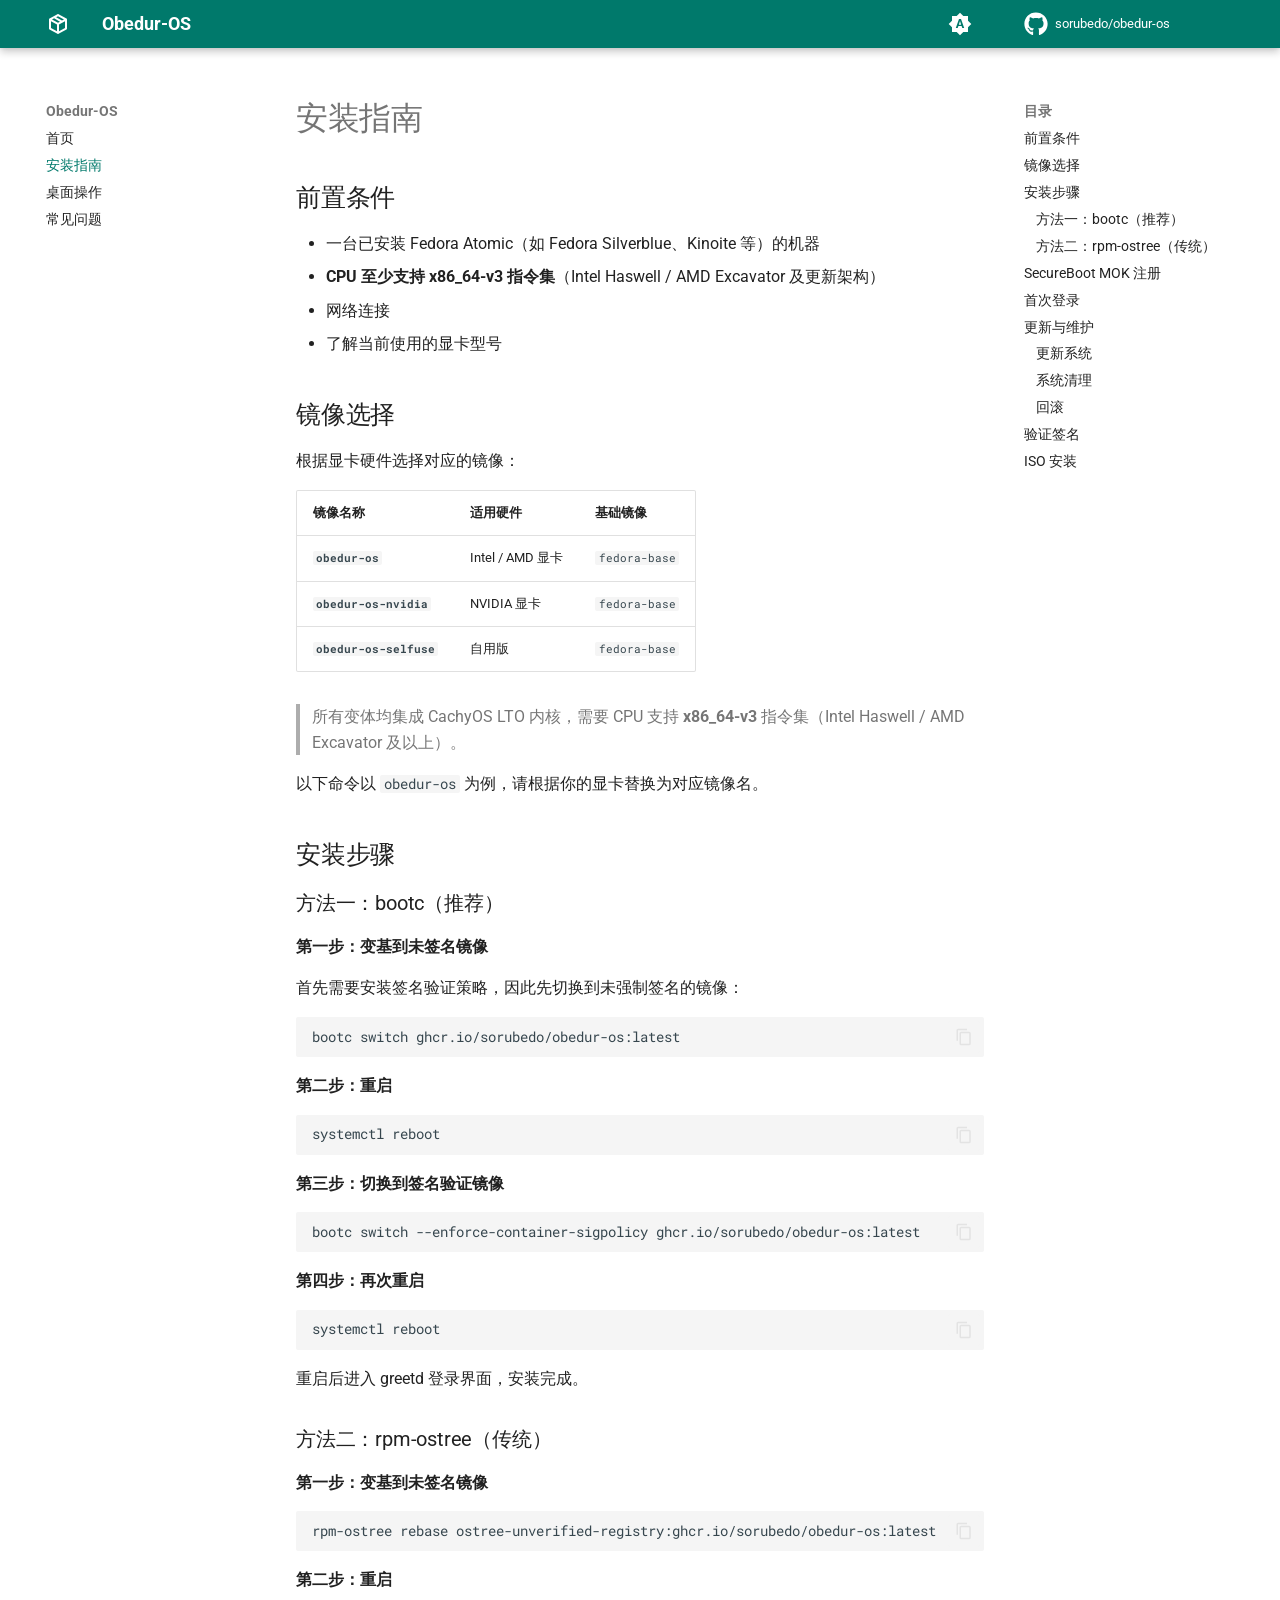
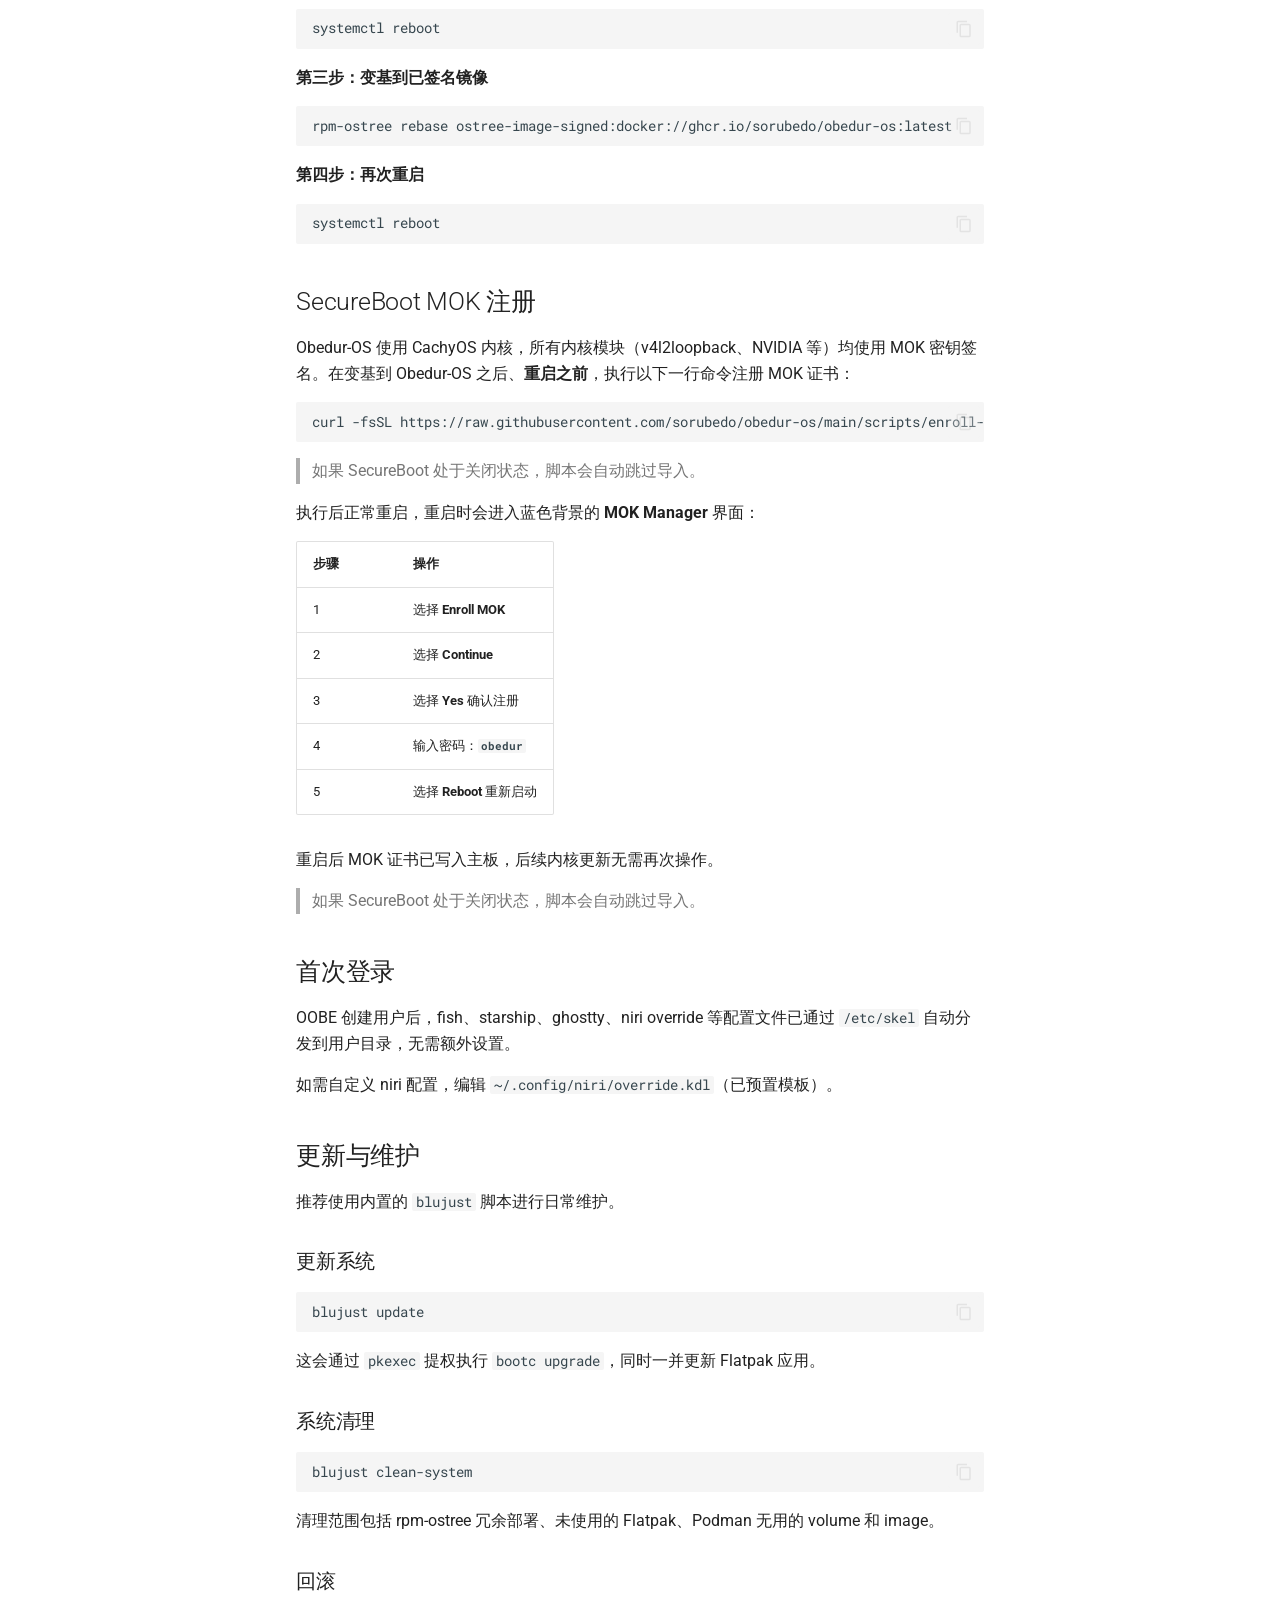
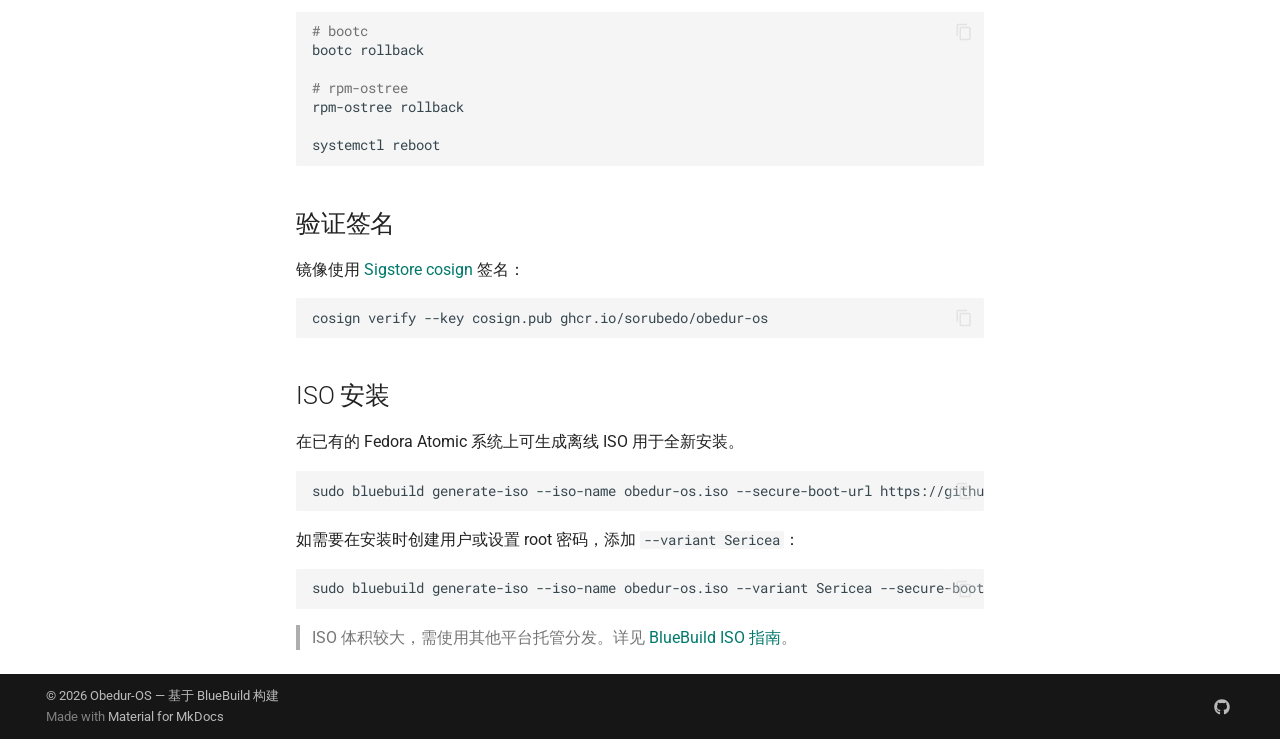
==== commit 63215e2e: "Deployed 10dab39 with MkDocs version: 1.6.1" ====
--- a/installation/index.html
+++ b/installation/index.html
@@ -401,7 +401,7 @@
   <a href="#_5" class="md-nav__link">
     <span class="md-ellipsis">
       
-        首次设置
+        首次登录
       
     </span>
   </a>
@@ -644,7 +644,7 @@
   <a href="#_5" class="md-nav__link">
     <span class="md-ellipsis">
       
-        首次设置
+        首次登录
       
     </span>
   </a>
@@ -817,7 +817,7 @@
 <div class="language-bash highlight"><pre><span></span><code><span id="__span-8-1"><a id="__codelineno-8-1" name="__codelineno-8-1" href="#__codelineno-8-1"></a>curl<span class="w"> </span>-fsSL<span class="w"> </span>https://raw.githubusercontent.com/sorubedo/obedur-os/main/scripts/enroll-mok.sh<span class="w"> </span><span class="p">|</span><span class="w"> </span>sudo<span class="w"> </span>bash
 </span></code></pre></div>
 <blockquote>
-<p>如果 SecureBoot 处于关闭状态，脚本会自动跳过导入，仅创建标记文件防止内置服务重复运行。</p>
+<p>如果 SecureBoot 处于关闭状态，脚本会自动跳过导入。</p>
 </blockquote>
 <p>执行后正常重启，重启时会进入蓝色背景的 <strong>MOK Manager</strong> 界面：</p>
 <table>
@@ -852,72 +852,44 @@
 </table>
 <p>重启后 MOK 证书已写入主板，后续内核更新无需再次操作。</p>
 <blockquote>
-<p>如果跳过此步骤，系统内置的 <code>mok-enroll.service</code> 也会在首次启动时自动导入 MOK 证书（密码同上），但需要<strong>额外多重启一次</strong>才能完成注册流程。</p>
+<p>如果 SecureBoot 处于关闭状态，脚本会自动跳过导入。</p>
 </blockquote>
-<h2 id="_5">首次设置</h2>
-<p>首次登录桌面后，运行以下命令开始交互式配置：</p>
-<div class="language-bash highlight"><pre><span></span><code><span id="__span-9-1"><a id="__codelineno-9-1" name="__codelineno-9-1" href="#__codelineno-9-1"></a>blujust<span class="w"> </span>setup
-</span></code></pre></div>
-<p>脚本会逐步询问：</p>
-<table>
-<thead>
-<tr>
-<th style="text-align: left;">步骤</th>
-<th style="text-align: left;">说明</th>
-</tr>
-</thead>
-<tbody>
-<tr>
-<td style="text-align: left;"><strong>登录 Shell</strong></td>
-<td style="text-align: left;">询问是否切换到 fish（开箱即用的自动补全、语法高亮、模糊历史搜索）</td>
-</tr>
-<tr>
-<td style="text-align: left;"><strong>fish 配置</strong></td>
-<td style="text-align: left;">复制 fish 配置到 <code>~/.config/fish/</code>，包含 starship 提示符 + fzf 按键绑定 + fastfetch 问候语</td>
-</tr>
-<tr>
-<td style="text-align: left;"><strong>starship 提示符</strong></td>
-<td style="text-align: left;">复制 <code>starship.toml</code>，彩色分段显示目录、git 分支、Node.js/Rust/Go/PHP 版本、当前时间</td>
-</tr>
-<tr>
-<td style="text-align: left;"><strong>ghostty 终端</strong></td>
-<td style="text-align: left;">复制 ghostty 配置到 <code>~/.config/ghostty/</code>，预设 MapleMono NF CN 字体 + noctalia 暗紫色主题</td>
-</tr>
-<tr>
-<td style="text-align: left;"><strong>niri 覆盖配置</strong></td>
-<td style="text-align: left;">复制 <code>override.kdl.example</code> 到 <code>~/.config/niri/override.kdl</code>，包含 fcitx5 输入法环境变量、Lavanda-Sea-Dark GTK 主题、触摸板/指点杆/触摸屏禁用、双显示器参考模板</td>
-</tr>
-</tbody>
-</table>
-<p>所有步骤默认为 <strong>N</strong>（跳过），按回车不执行。已存在的配置文件会再次确认是否覆盖。</p>
-<blockquote>
-<p><code>blujust setup</code> 可安全重复运行，所有配置复制到 <code>~/.config/</code> 下，不影响系统文件。</p>
-</blockquote>
+<h2 id="_5">首次登录</h2>
+<p>OOBE 创建用户后，fish、starship、ghostty、niri override 等配置文件已通过 <code>/etc/skel</code> 自动分发到用户目录，无需额外设置。</p>
+<p>如需自定义 niri 配置，编辑 <code>~/.config/niri/override.kdl</code>（已预置模板）。</p>
 <h2 id="_6">更新与维护</h2>
 <p>推荐使用内置的 <code>blujust</code> 脚本进行日常维护。</p>
 <h3 id="_7">更新系统</h3>
-<div class="language-bash highlight"><pre><span></span><code><span id="__span-10-1"><a id="__codelineno-10-1" name="__codelineno-10-1" href="#__codelineno-10-1"></a>blujust<span class="w"> </span>update
+<div class="language-bash highlight"><pre><span></span><code><span id="__span-9-1"><a id="__codelineno-9-1" name="__codelineno-9-1" href="#__codelineno-9-1"></a>blujust<span class="w"> </span>update
 </span></code></pre></div>
 <p>这会通过 <code>pkexec</code> 提权执行 <code>bootc upgrade</code>，同时一并更新 Flatpak 应用。</p>
 <h3 id="_8">系统清理</h3>
-<div class="language-bash highlight"><pre><span></span><code><span id="__span-11-1"><a id="__codelineno-11-1" name="__codelineno-11-1" href="#__codelineno-11-1"></a>blujust<span class="w"> </span>clean-system
+<div class="language-bash highlight"><pre><span></span><code><span id="__span-10-1"><a id="__codelineno-10-1" name="__codelineno-10-1" href="#__codelineno-10-1"></a>blujust<span class="w"> </span>clean-system
 </span></code></pre></div>
 <p>清理范围包括 rpm-ostree 冗余部署、未使用的 Flatpak、Podman 无用的 volume 和 image。</p>
 <h3 id="_9">回滚</h3>
-<div class="language-bash highlight"><pre><span></span><code><span id="__span-12-1"><a id="__codelineno-12-1" name="__codelineno-12-1" href="#__codelineno-12-1"></a><span class="c1"># bootc</span>
-</span><span id="__span-12-2"><a id="__codelineno-12-2" name="__codelineno-12-2" href="#__codelineno-12-2"></a>bootc<span class="w"> </span>rollback
-</span><span id="__span-12-3"><a id="__codelineno-12-3" name="__codelineno-12-3" href="#__codelineno-12-3"></a>
-</span><span id="__span-12-4"><a id="__codelineno-12-4" name="__codelineno-12-4" href="#__codelineno-12-4"></a><span class="c1"># rpm-ostree</span>
-</span><span id="__span-12-5"><a id="__codelineno-12-5" name="__codelineno-12-5" href="#__codelineno-12-5"></a>rpm-ostree<span class="w"> </span>rollback
-</span><span id="__span-12-6"><a id="__codelineno-12-6" name="__codelineno-12-6" href="#__codelineno-12-6"></a>
-</span><span id="__span-12-7"><a id="__codelineno-12-7" name="__codelineno-12-7" href="#__codelineno-12-7"></a>systemctl<span class="w"> </span>reboot
+<div class="language-bash highlight"><pre><span></span><code><span id="__span-11-1"><a id="__codelineno-11-1" name="__codelineno-11-1" href="#__codelineno-11-1"></a><span class="c1"># bootc</span>
+</span><span id="__span-11-2"><a id="__codelineno-11-2" name="__codelineno-11-2" href="#__codelineno-11-2"></a>bootc<span class="w"> </span>rollback
+</span><span id="__span-11-3"><a id="__codelineno-11-3" name="__codelineno-11-3" href="#__codelineno-11-3"></a>
+</span><span id="__span-11-4"><a id="__codelineno-11-4" name="__codelineno-11-4" href="#__codelineno-11-4"></a><span class="c1"># rpm-ostree</span>
+</span><span id="__span-11-5"><a id="__codelineno-11-5" name="__codelineno-11-5" href="#__codelineno-11-5"></a>rpm-ostree<span class="w"> </span>rollback
+</span><span id="__span-11-6"><a id="__codelineno-11-6" name="__codelineno-11-6" href="#__codelineno-11-6"></a>
+</span><span id="__span-11-7"><a id="__codelineno-11-7" name="__codelineno-11-7" href="#__codelineno-11-7"></a>systemctl<span class="w"> </span>reboot
 </span></code></pre></div>
 <h2 id="_10">验证签名</h2>
 <p>镜像使用 <a href="https://github.com/sigstore/cosign">Sigstore cosign</a> 签名：</p>
-<div class="language-bash highlight"><pre><span></span><code><span id="__span-13-1"><a id="__codelineno-13-1" name="__codelineno-13-1" href="#__codelineno-13-1"></a>cosign<span class="w"> </span>verify<span class="w"> </span>--key<span class="w"> </span>cosign.pub<span class="w"> </span>ghcr.io/sorubedo/obedur-os
+<div class="language-bash highlight"><pre><span></span><code><span id="__span-12-1"><a id="__codelineno-12-1" name="__codelineno-12-1" href="#__codelineno-12-1"></a>cosign<span class="w"> </span>verify<span class="w"> </span>--key<span class="w"> </span>cosign.pub<span class="w"> </span>ghcr.io/sorubedo/obedur-os
 </span></code></pre></div>
 <h2 id="iso">ISO 安装</h2>
-<p>在已有的 Fedora Atomic 系统上可生成离线 ISO 用于全新安装。详见 <a href="https://blue-build.org/how-to/generate-iso/">BlueBuild ISO 指南</a>。ISO 体积较大，需使用其他平台托管分发。</p>
+<p>在已有的 Fedora Atomic 系统上可生成离线 ISO 用于全新安装。</p>
+<div class="language-bash highlight"><pre><span></span><code><span id="__span-13-1"><a id="__codelineno-13-1" name="__codelineno-13-1" href="#__codelineno-13-1"></a>sudo<span class="w"> </span>bluebuild<span class="w"> </span>generate-iso<span class="w"> </span>--iso-name<span class="w"> </span>obedur-os.iso<span class="w"> </span>--secure-boot-url<span class="w"> </span>https://github.com/sorubedo/obedur-os/raw/refs/heads/main/MOK.der<span class="w"> </span>--enrollment-password<span class="w"> </span>obedur<span class="w"> </span>image<span class="w"> </span>ghcr.io/sorubedo/obedur-os:latest
+</span></code></pre></div>
+<p>如需要在安装时创建用户或设置 root 密码，添加 <code>--variant Sericea</code>：</p>
+<div class="language-bash highlight"><pre><span></span><code><span id="__span-14-1"><a id="__codelineno-14-1" name="__codelineno-14-1" href="#__codelineno-14-1"></a>sudo<span class="w"> </span>bluebuild<span class="w"> </span>generate-iso<span class="w"> </span>--iso-name<span class="w"> </span>obedur-os.iso<span class="w"> </span>--variant<span class="w"> </span>Sericea<span class="w"> </span>--secure-boot-url<span class="w"> </span>https://github.com/sorubedo/obedur-os/raw/refs/heads/main/MOK.der<span class="w"> </span>--enrollment-password<span class="w"> </span>obedur<span class="w"> </span>image<span class="w"> </span>ghcr.io/sorubedo/obedur-os:latest
+</span></code></pre></div>
+<blockquote>
+<p>ISO 体积较大，需使用其他平台托管分发。详见 <a href="https://blue-build.org/how-to/generate-iso/">BlueBuild ISO 指南</a>。</p>
+</blockquote>
 
 
 
